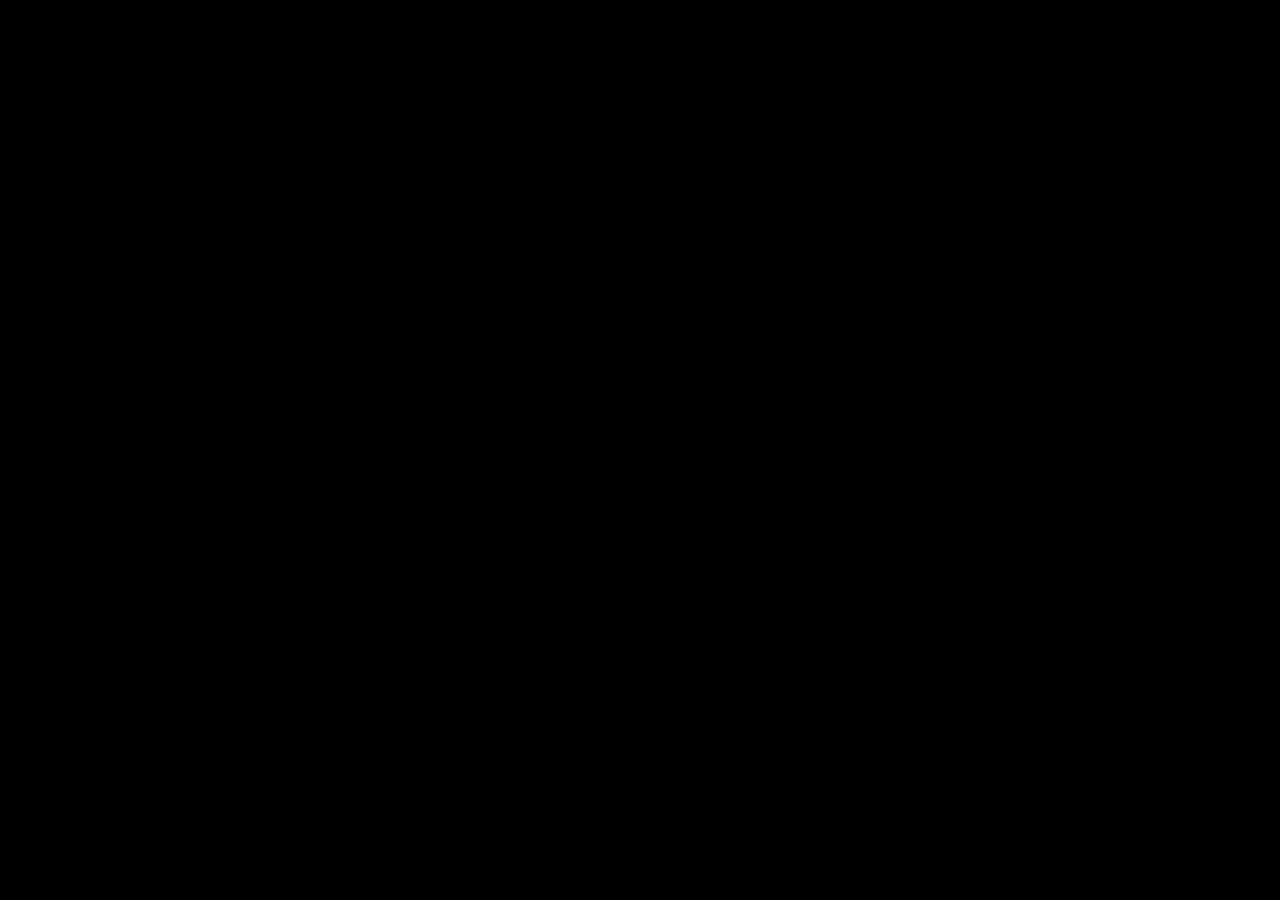
==== ui/index.html @ 76e9413b "Crude UI and some hacks to plumb it" ====
<html>
	<head>
		<script type="text/javascript" src="smoothie.js"></script>

		<script>
			var g_lastTempData;

			function getLatestTempData() {
				
				var request = new XMLHttpRequest;
				request.overrideMimeType("application/json");
				console.log("origin: " +window.location.origin );
				request.open("GET", window.location.origin + "/temp_data.json", true);
				request.onload = function() {
					g_lastTempData = JSON.parse(request.responseText);
				};
				request.send(null);
			}

			function load() {

				getLatestTempData();

				var canvas = document.getElementById("mycanvas");
				canvas.width = window.innerWidth;

				// millis per pixel will be (1000 * 60 * 10) / width -- entire width will give us 10 minutes
				var mpp = 100;
				if (canvas.width > 0) {
					mpp = (1000 * 60 * 10) / canvas.width;
				}
				console.log("mpp: " + mpp);

				var smoothie = new SmoothieChart(
					{
						millisPerPixel: mpp, 
						interpolation:"linear", 
						maxValue:220, 
						minValue:0,
						grid: {
							millisPerLine: 5000
						}
					});
				smoothie.streamTo(canvas, 2000);

				var line1 = new TimeSeries();
				smoothie.addTimeSeries(line1, {lineWidth:2,strokeStyle:'#00ff00'});

				setInterval(function() {
					var tempData = g_lastTempData["28.3AA87D040000"];
					line1.append(tempData.lastSeen, tempData.tempF);

					getLatestTempData();
				}, 1000);

			}
			window.onload = load;
		</script>

		<title>Autobrew Temperatures</title>
	</head>

	<body style="background-color: black">
		<canvas id="mycanvas" width="400" height="200" style="width: 100%;"></canvas>
	</body>
</html>
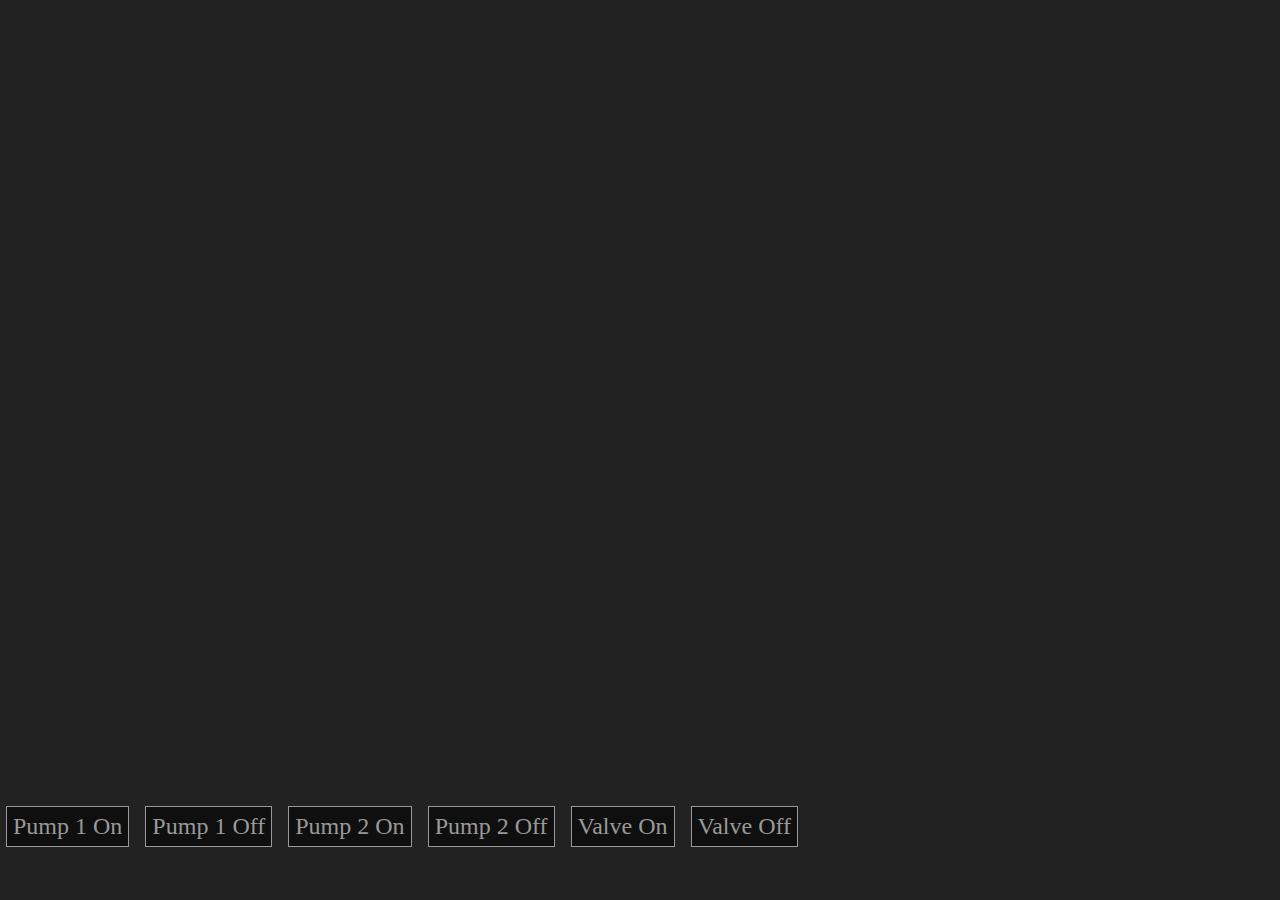
==== commit 79744833: "Give UI buttons to interface with server to turn p1/p2/valve on and off" ====
--- a/ui/index.html
+++ b/ui/index.html
@@ -1,66 +1,41 @@
-<html>
+<!DOCTYPE html>
+<html style="height: 100%">
+	<meta charset="utf-8" />
 	<head>
+		<link rel="stylesheet" type="text/css" href="styles.css">
 		<script type="text/javascript" src="smoothie.js"></script>
-
+		<script type="text/javascript" src="temps.js"></script>
+		<script type="text/javascript" src="rpc.js"></script>
 		<script>
-			var g_lastTempData;
-
-			function getLatestTempData() {
-				
-				var request = new XMLHttpRequest;
-				request.overrideMimeType("application/json");
-				console.log("origin: " +window.location.origin );
-				request.open("GET", window.location.origin + "/temp_data.json", true);
-				request.onload = function() {
-					g_lastTempData = JSON.parse(request.responseText);
-				};
-				request.send(null);
-			}
-
-			function load() {
-
-				getLatestTempData();
-
-				var canvas = document.getElementById("mycanvas");
-				canvas.width = window.innerWidth;
-
-				// millis per pixel will be (1000 * 60 * 10) / width -- entire width will give us 10 minutes
-				var mpp = 100;
-				if (canvas.width > 0) {
-					mpp = (1000 * 60 * 10) / canvas.width;
-				}
-				console.log("mpp: " + mpp);
-
-				var smoothie = new SmoothieChart(
-					{
-						millisPerPixel: mpp, 
-						interpolation:"linear", 
-						maxValue:220, 
-						minValue:0,
-						grid: {
-							millisPerLine: 5000
-						}
-					});
-				smoothie.streamTo(canvas, 2000);
-
-				var line1 = new TimeSeries();
-				smoothie.addTimeSeries(line1, {lineWidth:2,strokeStyle:'#00ff00'});
-
-				setInterval(function() {
-					var tempData = g_lastTempData["28.3AA87D040000"];
-					line1.append(tempData.lastSeen, tempData.tempF);
-
-					getLatestTempData();
-				}, 1000);
-
-			}
-			window.onload = load;
+			// set the window onload function to kick things off
+			window.onload = function() {
+				tempsStart();
+			};
 		</script>
 
 		<title>Autobrew Temperatures</title>
 	</head>
 
-	<body style="background-color: black">
-		<canvas id="mycanvas" width="400" height="200" style="width: 100%;"></canvas>
+	<body bgcolor="#222222" style="overflow: hidden; height: 100%; padding: 0px; margin: 0px;">
+
+		<div id="root" style="position: relative; width: 100%; height: 100%">
+
+			<div id="top_row" style="position:absolute; top: 0px; right: 0px; bottom: 100px; left: 0px;">
+				<div id="right_column" style="position:absolute; top: 0px; right: 0px; bottom: 0px; width: 100px"></div>
+				<div id="chart_main" style="position: absolute; top: 8px; right: 100px; bottom: 0px; left: 8px;">
+					<canvas id="chart_canvas" style="width: 100%; height: 100%;"></canvas>
+				</div>
+			</div>
+
+			<div id="bottom_row" style="position:absolute; bottom: 0px; left: 0px; right: 0px; height: 100px">
+				<div id="p1_on_buttom" class="button" onclick="rpcRequest('p1_on');">Pump 1 On</div>
+				<div id="p1_off_buttom" class="button" onclick="rpcRequest('p1_off');">Pump 1 Off</div>
+				<div id="p2_on_buttom" class="button" onclick="rpcRequest('p2_on');">Pump 2 On</div>
+				<div id="p2_off_buttom" class="button" onclick="rpcRequest('p2_off');">Pump 2 Off</div>
+				<div id="valve_on_buttom" class="button" onclick="rpcRequest('valve_on');">Valve On</div>
+				<div id="valve_off_buttom" class="button" onclick="rpcRequest('valve_off');">Valve Off</div>
+			</div>
+
+		</div>
 	</body>
 </html>
--- a/ui/styles.css
+++ b/ui/styles.css
@@ -0,0 +1,28 @@
+.button {
+	display: inline-block;
+	border: 1px solid #999999;
+	background-color: #0F0F0F;
+	color: #999999;
+	font-size: 24px;
+
+	margin: 6px;
+	padding: 6px;
+}
+.button:hover {
+	border: 1px solid #CCCCCC;
+	color: #CCCCCC;
+}
+.button:active {
+	border: 1px solid #FFCCCC;
+	color: #FFCCCC;
+	background-color: #1F0F0F;
+}
+
+.button, .noselect {
+	-webkit-touch-callout: none;
+	-webkit-user-select: none;
+	-khtml-user-select: none;
+	-moz-user-select: none;
+	-ms-user-select: none;
+	user-select: none;
+}
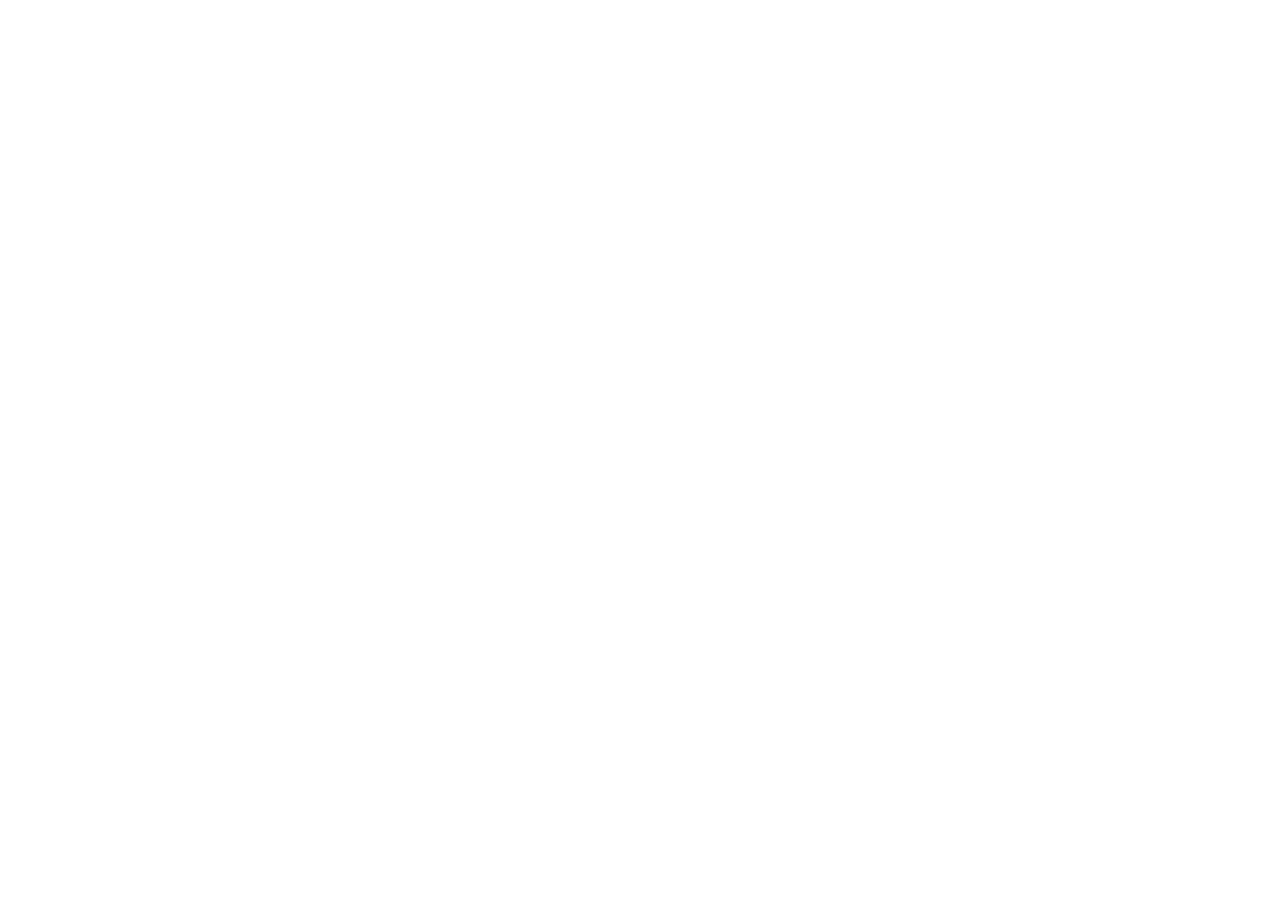
==== commit c07d9840: "New UI based on webix" ====
--- a/ui/index.html
+++ b/ui/index.html
@@ -1,41 +1,27 @@
 <!DOCTYPE html>
-<html style="height: 100%">
-	<meta charset="utf-8" />
+<html>
 	<head>
-		<link rel="stylesheet" type="text/css" href="styles.css">
-		<script type="text/javascript" src="smoothie.js"></script>
-		<script type="text/javascript" src="temps.js"></script>
-		<script type="text/javascript" src="rpc.js"></script>
-		<script>
-			// set the window onload function to kick things off
-			window.onload = function() {
-				tempsStart();
-			};
-		</script>
+		<meta http-equiv="Content-Type" content="text/html; charset=utf-8" />
+		<title>Autobrew</title>
+		<link rel="stylesheet" href="webix.css" type="text/css" media="screen" charset="utf-8">
+		<link rel="stylesheet" href="app.css" type="text/css" media="screen" charset="utf-8">
 
-		<title>Autobrew Temperatures</title>
+		<script src="webix.js" type="text/javascript" charset="utf-8"></script>	
+		<script src="skin.js" type="text/javascript" charset="utf-8"></script>	
+		<script src="smoothie_webix.js" type="text/javascript" charset="utf-8"></script>
+		<script src="./app.js" type="text/javascript" charset="utf-8"></script>
+
+		<script src="smoothie.js" type="text/javascript" charset="utf-8"></script>	
 	</head>
+	<body>
 
-	<body bgcolor="#222222" style="overflow: hidden; height: 100%; padding: 0px; margin: 0px;">
+	<div id="app_area"></div>
 
-		<div id="root" style="position: relative; width: 100%; height: 100%">
+	<script type="text/javascript">
+		webix.ready(function(){
+			webix.ui(init());
+		});
+	</script>
 
-			<div id="top_row" style="position:absolute; top: 0px; right: 0px; bottom: 100px; left: 0px;">
-				<div id="right_column" style="position:absolute; top: 0px; right: 0px; bottom: 0px; width: 100px"></div>
-				<div id="chart_main" style="position: absolute; top: 8px; right: 100px; bottom: 0px; left: 8px;">
-					<canvas id="chart_canvas" style="width: 100%; height: 100%;"></canvas>
-				</div>
-			</div>
-
-			<div id="bottom_row" style="position:absolute; bottom: 0px; left: 0px; right: 0px; height: 100px">
-				<div id="p1_on_buttom" class="button" onclick="rpcRequest('p1_on');">Pump 1 On</div>
-				<div id="p1_off_buttom" class="button" onclick="rpcRequest('p1_off');">Pump 1 Off</div>
-				<div id="p2_on_buttom" class="button" onclick="rpcRequest('p2_on');">Pump 2 On</div>
-				<div id="p2_off_buttom" class="button" onclick="rpcRequest('p2_off');">Pump 2 Off</div>
-				<div id="valve_on_buttom" class="button" onclick="rpcRequest('valve_on');">Valve On</div>
-				<div id="valve_off_buttom" class="button" onclick="rpcRequest('valve_off');">Valve Off</div>
-			</div>
-
-		</div>
 	</body>
 </html>
--- a/ui/webix.css
+++ b/ui/webix.css
@@ -0,0 +1,7612 @@
+.webix_view {
+  font-family: PT Sans, Tahoma;
+  font-size: 15px;
+  color: #fefece;
+  cursor: default;
+  overflow: hidden;
+  border: 0px solid #d5d5d5;
+  background-color: #424242;
+  white-space: normal;
+  -webkit-appearance: none;
+}
+.webix_view.webix_form {
+  background-color: #424242;
+  /*.webix_view{
+		background-color: @backColor;
+	}*/
+
+}
+body {
+  -webkit-tap-highlight-color: transparent !important;
+}
+textarea,
+input,
+select,
+button,
+.webix_inp_static {
+  outline: none;
+}
+/*
+	webix_layout_{type}
+	known types are: line, clean, wide, space;
+*/
+.webix_layout_space {
+  background-color: #2d2d2d;
+}
+.webix_layout_wide {
+  background-color: #2d2d2d;
+}
+.webix_layout_line,
+.webix_multiview,
+.webix_layout_clean,
+.webix_layout_accordion {
+  background: transparent;
+}
+.webix_overlay {
+  width: 100%;
+  height: 100%;
+  position: absolute;
+  z-index: 10;
+  text-align: center;
+  padding-top: 10px;
+}
+.webix_view > .webix_disabled {
+  width: 100%;
+  height: 100%;
+  position: absolute;
+  top: 0;
+  left: 0;
+  background-color: #ddd;
+  opacity: 0.4;
+  filter: progid:DXImageTransform.Microsoft.Alpha(opacity=40);
+  z-index: 1;
+}
+.webix_disabled_view {
+  overflow: hidden !important;
+}
+body.webix_full_screen {
+  margin: 0;
+  padding: 0;
+  overflow: hidden;
+}
+.webix_noselect,
+.webix_noselect div {
+  -moz-user-select: none;
+  -webkit-user-select: none;
+  -ms-user-select: none;
+  user-select: none;
+}
+.webix_selectable {
+  -moz-user-select: text;
+  -webkit-user-select: text;
+  user-select: text;
+}
+.webix_template {
+  height: 100%;
+  padding: 5px;
+  padding-left: 5px 2px;
+  -moz-box-sizing: border-box;
+  -webkit-box-sizing: border-box;
+  box-sizing: border-box;
+}
+.webix_clean {
+  background: transparent;
+}
+.webix_clean .webix_template {
+  padding: 0px;
+}
+.webix_section {
+  padding-left: 30px;
+  -moz-box-sizing: border-box;
+  -webkit-box-sizing: border-box;
+  box-sizing: border-box;
+  background-color: transparent;
+  background-image: url([data-uri]);
+  background-repeat: repeat-x;
+  background-position: 11.25px;
+  color: #444;
+  font-size: 10px;
+  text-transform: uppercase;
+  line-height: 45px;
+}
+.webix_section > .webix_template {
+  padding: 0px 8px;
+  background-color: #424242;
+  display: inline;
+}
+.webix_layout_space > .webix_section > .webix_template {
+  padding: 0px 8px;
+  background-color: #2d2d2d;
+}
+.webix_layout_wide > .webix_section > .webix_template {
+  padding: 0px 8px;
+  background-color: #2d2d2d;
+}
+.webix_layout_line > .webix_section > .webix_template,
+.webix_layout_clean > .webix_section > .webix_template {
+  padding: 0px 8px;
+  background-color: #424242;
+}
+.webix_header > div {
+  padding-left: 10px;
+  color: #ffffff;
+  font-size: 17px;
+  background: #6c6c6c;
+  /*.webix_el_button input, .webix_el_toggle input {
+		border: none;
+
+	}*/
+
+  /*.webixtype_prev:active, .webixtype_next:active, .webixtype_base:active, .webix_inp_counter_next:active, .webix_inp_counter_prev:active{
+		background-color: @barButtonActiveColor;
+	}*/
+
+  line-height: 43px;
+  line-height: 45px;
+  padding-top: 0;
+  padding-bottom: 0;
+}
+.webix_header > div .webix_el_button,
+.webix_header > div .webix_el_label,
+.webix_header > div .webix_inp_label {
+  color: #ffffff;
+}
+.webix_header > div .webix_el_label {
+  font-size: 17px;
+}
+.webix_header > div .webixtype_base,
+.webix_header > div .webixtype_prev,
+.webix_header > div .webixtype_next,
+.webix_header > div .webix_inp_counter_next,
+.webix_header > div .webix_inp_counter_prev,
+.webix_header > div .webix_segment_0,
+.webix_header > div .webix_segment_1,
+.webix_header > div .webix_segment_N {
+  border-color: #d9d9d9;
+  background-color: transparent;
+  color: #ffffff;
+}
+.webix_header > div .webix_el_arrow.webixtype_next_arrow {
+  border-left: none;
+  border-bottom: none;
+}
+.webix_header > div .webix_el_arrow.webixtype_prev_arrow {
+  border-right: none;
+  border-bottom: none;
+}
+.webix_header > div .webixtype_base:hover,
+.webix_header > div .webix_inp_counter_next:hover,
+.webix_header > div .webix_inp_counter_prev:hover,
+.webix_header > div .webix_segment_0:hover,
+.webix_header > div .webix_segment_1:hover,
+.webix_header > div .webix_segment_N:hover {
+  color: #ffffff;
+  background-color: rgba(0, 0, 0, 0.05);
+}
+.webix_header > div .webixtype_base:active,
+.webix_header > div .webix_inp_counter_next:active,
+.webix_header > div .webix_inp_counter_prev:active,
+.webix_header > div .webix_segment_0:active,
+.webix_header > div .webix_segment_1:active,
+.webix_header > div .webix_segment_N:active {
+  background-color: rgba(0, 0, 0, 0.07);
+  color: #ffffff;
+  box-shadow: inset 0 3px 5px rgba(0, 0, 0, 0.125);
+}
+.webix_header > div .webixtype_base:focus,
+.webix_header > div .webix_inp_counter_next:focus,
+.webix_header > div .webix_inp_counter_prev:focus,
+.webix_header > div .webix_segment_0:focus,
+.webix_header > div .webix_segment_1:focus,
+.webix_header > div .webix_segment_N:focus {
+  background-color: rgba(0, 0, 0, 0.07);
+  color: #ffffff;
+}
+.webix_header > div .webix_inp_static,
+.webix_header > div input[type=text] {
+  border-color: #424242;
+}
+.webix_header > div .webix_inp_static:focus,
+.webix_header > div input[type=text]:focus {
+  border-color: #424242;
+  box-shadow: none;
+}
+.webix_header > div .webix_input_icon {
+  border-color: #d9d9d9;
+  background-color: transparent;
+  color: #ffffff;
+  color: #fefece;
+}
+.webix_header > div .webix_input_icon:hover {
+  background-color: rgba(0, 0, 0, 0);
+  color: #fefece;
+}
+.webix_header > div .webix_input_icon:active,
+.webix_header > div .webix_input_icon:focus {
+  background-color: rgba(0, 0, 0, 0);
+  color: #fefece;
+}
+.webix_header > div .webix_pressed .webixtype_base,
+.webix_header > div .webix_pressed .webixtype_prev,
+.webix_header > div .webix_pressed .webixtype_next,
+.webix_header > div .webix_pressed .webix_el_arrow,
+.webix_header > div .webix_pressed .webix_inp_counter_next,
+.webix_header > div .webix_pressed .webix_inp_counter_prev,
+.webix_header > div .webix_pressed .webix_input_icon,
+.webix_header > div .webix_pressed .webix_segment_0,
+.webix_header > div .webix_pressed .webix_segment_1,
+.webix_header > div .webix_pressed .webix_segment_N {
+  background-color: rgba(0, 0, 0, 0.07);
+  color: #ffffff;
+  box-shadow: inset 0 3px 5px rgba(0, 0, 0, 0.125);
+}
+.webix_header > div .webix_selected.webix_segment_0,
+.webix_header > div .webix_selected.webix_segment_1,
+.webix_header > div .webix_selected.webix_segment_N {
+  border-color: #d9d9d9;
+  background-color: #0e86fe;
+  color: #ffffff;
+}
+.webix_header > div .webix_selected.webix_segment_0:hover,
+.webix_header > div .webix_selected.webix_segment_1:hover,
+.webix_header > div .webix_selected.webix_segment_N:hover {
+  background-color: #017efc;
+}
+.webix_header > div .webix_selected.webix_segment_0:active,
+.webix_header > div .webix_selected.webix_segment_1:active,
+.webix_header > div .webix_selected.webix_segment_N:active {
+  background-color: #0179f1;
+}
+.webix_header > div .webix_selected.webix_segment_0:focus,
+.webix_header > div .webix_selected.webix_segment_1:focus,
+.webix_header > div .webix_selected.webix_segment_N:focus {
+  background-color: #0179f1;
+}
+.webix_header > div .webix_segment_1,
+.webix_header > div .webix_segment_N,
+.webix_header > div .webix_selected.webix_segment_1,
+.webix_header > div .webix_selected.webix_segment_N {
+  margin-left: 0;
+  border-left: none;
+}
+.webix_header > div .webix_img_btn:active,
+.webix_header > div .webix_img_btn_top:active {
+  background-color: #5d5d5d;
+  box-shadow: inset 0 3px 5px rgba(0, 0, 0, 0.125);
+}
+.webix_header > div .webix_img_btn:focus,
+.webix_header > div .webix_img_btn_top:focus {
+  background-color: #5d5d5d;
+}
+.webix_header > div .webix_img_btn:hover,
+.webix_header > div .webix_img_btn_top:hover {
+  background-color: #626262;
+}
+.webix_header > div .webix_icon_button {
+  -webkit-border-radius: 6px;
+  -moz-border-radius: 6px;
+  border-radius: 6px;
+}
+.webix_header > div .webix_img_btn_top .webix_img_btn_text,
+.webix_header > div webix_el_icon,
+.webix_header > div .webix_img_btn,
+.webix_header > div .webix_icon_btn,
+.webix_header > div .webix_icon_button {
+  color: #ffffff;
+}
+.webix_header > div .webix_img_btn_abs .webix_icon,
+.webix_header > div .webix_img_btn_abs .webix_img_btn_text {
+  color: #ffffff;
+}
+.webix_header > div .webix_img_btn_abs {
+  color: #ffffff;
+}
+.webix_header > div .webix_el_box .webix_img_btn_abs:active {
+  background-color: #5d5d5d;
+  box-shadow: inset 0 3px 5px rgba(0, 0, 0, 0.125);
+}
+.webix_header > div .webix_el_icon .webix_icon_button:focus {
+  background-color: rgba(0, 0, 0, 0.07);
+}
+.webix_header > div .webix_el_box .webix_img_btn_abs:hover,
+.webix_header > div .webix_el_icon .webix_icon_button:hover {
+  background-color: rgba(0, 0, 0, 0.05);
+}
+.webix_header > div .webix_control {
+  border-color: #6c6c6c;
+}
+.webix_header > div .webix_icon_button .webix_icon {
+  font-size: 23px;
+  height: 27px;
+  width: 27px;
+  color: #ffffff;
+}
+.webix_header > div .webix_img_btn,
+.webix_header > div .webix_img_btn_top {
+  border-width: 0;
+}
+.webix_spacer {
+  background: transparent;
+}
+.webix_view_animate {
+  position: relative;
+  width: 100%;
+  height: 100%;
+}
+x\:ui {
+  display: none;
+}
+.webix_resize_area {
+  position: absolute;
+  top: 0px;
+  left: 0px;
+  width: 100%;
+  height: 100%;
+}
+.webix_resize_handle_x .webix_handle_content,
+.webix_resize_handle_y .webix_handle_content {
+  width: 100%;
+  height: 100%;
+  background: rgba(100, 100, 100, 0.1);
+  border: 1px dotted #ebebeb;
+}
+.webix_resize_handle_x {
+  -moz-box-sizing: border-box;
+  -webkit-box-sizing: border-box;
+  box-sizing: border-box;
+  cursor: e-resize;
+  width: 1px;
+  height: 100%;
+  position: absolute;
+  z-index: 2;
+  top: 0px;
+}
+.webix_resize_handle_x .webix_handle_content {
+  border-width: 0px 1px;
+}
+.webix_resize_origin_x {
+  cursor: e-resize;
+  width: 3px;
+  height: 100%;
+  position: absolute;
+  z-index: 2;
+  top: 0px;
+}
+.webix_resize_handle_y {
+  cursor: n-resize;
+  height: 1px;
+  width: 100%;
+  position: absolute;
+  z-index: 2;
+  left: 0px;
+}
+.webix_resize_handle_y .webix_handle_content {
+  border-width: 1px 0px;
+}
+.webix_resize_origin_y {
+  cursor: n-resize;
+  height: 3px;
+  width: 100%;
+  position: absolute;
+  z-index: 2;
+  left: 0px;
+}
+.webix_resizer.webix_disabled_view {
+  cursor: default;
+}
+.webix_resizer_vy {
+  cursor: n-resize;
+  margin-top: 0px !important;
+  border: 0px !important;
+  padding: 0px !important;
+  background: url([data-uri]) no-repeat center center;
+}
+.webix_resizer_vx {
+  cursor: e-resize;
+  margin-left: 0px !important;
+  border: 0px !important;
+  padding: 0px !important;
+  background: url([data-uri]) no-repeat center center;
+}
+.webix_resizer_y {
+  cursor: n-resize;
+  background: url([data-uri]) no-repeat center center;
+  background-color: #ffffff;
+}
+.webix_resizer_x {
+  cursor: e-resize;
+  background: url([data-uri]) no-repeat center center;
+  background-color: #ffffff;
+}
+.webix_accordionitem_body {
+  position: relative;
+}
+.webix_accordionitem_header {
+  border-bottom: 1px solid #d5d5d5;
+  position: relative;
+  z-index: 2;
+  color: #ffffff;
+  font-size: 17px;
+  background: #6c6c6c;
+  /*.webix_el_button input, .webix_el_toggle input {
+		border: none;
+
+	}*/
+
+  /*.webixtype_prev:active, .webixtype_next:active, .webixtype_base:active, .webix_inp_counter_next:active, .webix_inp_counter_prev:active{
+		background-color: @barButtonActiveColor;
+	}*/
+
+  line-height: 43px;
+  cursor: pointer;
+  overflow: hidden;
+}
+.webix_accordionitem_header .webix_el_button,
+.webix_accordionitem_header .webix_el_label,
+.webix_accordionitem_header .webix_inp_label {
+  color: #ffffff;
+}
+.webix_accordionitem_header .webix_el_label {
+  font-size: 17px;
+}
+.webix_accordionitem_header .webixtype_base,
+.webix_accordionitem_header .webixtype_prev,
+.webix_accordionitem_header .webixtype_next,
+.webix_accordionitem_header .webix_inp_counter_next,
+.webix_accordionitem_header .webix_inp_counter_prev,
+.webix_accordionitem_header .webix_segment_0,
+.webix_accordionitem_header .webix_segment_1,
+.webix_accordionitem_header .webix_segment_N {
+  border-color: #d9d9d9;
+  background-color: transparent;
+  color: #ffffff;
+}
+.webix_accordionitem_header .webix_el_arrow.webixtype_next_arrow {
+  border-left: none;
+  border-bottom: none;
+}
+.webix_accordionitem_header .webix_el_arrow.webixtype_prev_arrow {
+  border-right: none;
+  border-bottom: none;
+}
+.webix_accordionitem_header .webixtype_base:hover,
+.webix_accordionitem_header .webix_inp_counter_next:hover,
+.webix_accordionitem_header .webix_inp_counter_prev:hover,
+.webix_accordionitem_header .webix_segment_0:hover,
+.webix_accordionitem_header .webix_segment_1:hover,
+.webix_accordionitem_header .webix_segment_N:hover {
+  color: #ffffff;
+  background-color: rgba(0, 0, 0, 0.05);
+}
+.webix_accordionitem_header .webixtype_base:active,
+.webix_accordionitem_header .webix_inp_counter_next:active,
+.webix_accordionitem_header .webix_inp_counter_prev:active,
+.webix_accordionitem_header .webix_segment_0:active,
+.webix_accordionitem_header .webix_segment_1:active,
+.webix_accordionitem_header .webix_segment_N:active {
+  background-color: rgba(0, 0, 0, 0.07);
+  color: #ffffff;
+  box-shadow: inset 0 3px 5px rgba(0, 0, 0, 0.125);
+}
+.webix_accordionitem_header .webixtype_base:focus,
+.webix_accordionitem_header .webix_inp_counter_next:focus,
+.webix_accordionitem_header .webix_inp_counter_prev:focus,
+.webix_accordionitem_header .webix_segment_0:focus,
+.webix_accordionitem_header .webix_segment_1:focus,
+.webix_accordionitem_header .webix_segment_N:focus {
+  background-color: rgba(0, 0, 0, 0.07);
+  color: #ffffff;
+}
+.webix_accordionitem_header .webix_inp_static,
+.webix_accordionitem_header input[type=text] {
+  border-color: #424242;
+}
+.webix_accordionitem_header .webix_inp_static:focus,
+.webix_accordionitem_header input[type=text]:focus {
+  border-color: #424242;
+  box-shadow: none;
+}
+.webix_accordionitem_header .webix_input_icon {
+  border-color: #d9d9d9;
+  background-color: transparent;
+  color: #ffffff;
+  color: #fefece;
+}
+.webix_accordionitem_header .webix_input_icon:hover {
+  background-color: rgba(0, 0, 0, 0);
+  color: #fefece;
+}
+.webix_accordionitem_header .webix_input_icon:active,
+.webix_accordionitem_header .webix_input_icon:focus {
+  background-color: rgba(0, 0, 0, 0);
+  color: #fefece;
+}
+.webix_accordionitem_header .webix_pressed .webixtype_base,
+.webix_accordionitem_header .webix_pressed .webixtype_prev,
+.webix_accordionitem_header .webix_pressed .webixtype_next,
+.webix_accordionitem_header .webix_pressed .webix_el_arrow,
+.webix_accordionitem_header .webix_pressed .webix_inp_counter_next,
+.webix_accordionitem_header .webix_pressed .webix_inp_counter_prev,
+.webix_accordionitem_header .webix_pressed .webix_input_icon,
+.webix_accordionitem_header .webix_pressed .webix_segment_0,
+.webix_accordionitem_header .webix_pressed .webix_segment_1,
+.webix_accordionitem_header .webix_pressed .webix_segment_N {
+  background-color: rgba(0, 0, 0, 0.07);
+  color: #ffffff;
+  box-shadow: inset 0 3px 5px rgba(0, 0, 0, 0.125);
+}
+.webix_accordionitem_header .webix_selected.webix_segment_0,
+.webix_accordionitem_header .webix_selected.webix_segment_1,
+.webix_accordionitem_header .webix_selected.webix_segment_N {
+  border-color: #d9d9d9;
+  background-color: #0e86fe;
+  color: #ffffff;
+}
+.webix_accordionitem_header .webix_selected.webix_segment_0:hover,
+.webix_accordionitem_header .webix_selected.webix_segment_1:hover,
+.webix_accordionitem_header .webix_selected.webix_segment_N:hover {
+  background-color: #017efc;
+}
+.webix_accordionitem_header .webix_selected.webix_segment_0:active,
+.webix_accordionitem_header .webix_selected.webix_segment_1:active,
+.webix_accordionitem_header .webix_selected.webix_segment_N:active {
+  background-color: #0179f1;
+}
+.webix_accordionitem_header .webix_selected.webix_segment_0:focus,
+.webix_accordionitem_header .webix_selected.webix_segment_1:focus,
+.webix_accordionitem_header .webix_selected.webix_segment_N:focus {
+  background-color: #0179f1;
+}
+.webix_accordionitem_header .webix_segment_1,
+.webix_accordionitem_header .webix_segment_N,
+.webix_accordionitem_header .webix_selected.webix_segment_1,
+.webix_accordionitem_header .webix_selected.webix_segment_N {
+  margin-left: 0;
+  border-left: none;
+}
+.webix_accordionitem_header .webix_img_btn:active,
+.webix_accordionitem_header .webix_img_btn_top:active {
+  background-color: #5d5d5d;
+  box-shadow: inset 0 3px 5px rgba(0, 0, 0, 0.125);
+}
+.webix_accordionitem_header .webix_img_btn:focus,
+.webix_accordionitem_header .webix_img_btn_top:focus {
+  background-color: #5d5d5d;
+}
+.webix_accordionitem_header .webix_img_btn:hover,
+.webix_accordionitem_header .webix_img_btn_top:hover {
+  background-color: #626262;
+}
+.webix_accordionitem_header .webix_icon_button {
+  -webkit-border-radius: 6px;
+  -moz-border-radius: 6px;
+  border-radius: 6px;
+}
+.webix_accordionitem_header .webix_img_btn_top .webix_img_btn_text,
+.webix_accordionitem_header webix_el_icon,
+.webix_accordionitem_header .webix_img_btn,
+.webix_accordionitem_header .webix_icon_btn,
+.webix_accordionitem_header .webix_icon_button {
+  color: #ffffff;
+}
+.webix_accordionitem_header .webix_img_btn_abs .webix_icon,
+.webix_accordionitem_header .webix_img_btn_abs .webix_img_btn_text {
+  color: #ffffff;
+}
+.webix_accordionitem_header .webix_img_btn_abs {
+  color: #ffffff;
+}
+.webix_accordionitem_header .webix_el_box .webix_img_btn_abs:active {
+  background-color: #5d5d5d;
+  box-shadow: inset 0 3px 5px rgba(0, 0, 0, 0.125);
+}
+.webix_accordionitem_header .webix_el_icon .webix_icon_button:focus {
+  background-color: rgba(0, 0, 0, 0.07);
+}
+.webix_accordionitem_header .webix_el_box .webix_img_btn_abs:hover,
+.webix_accordionitem_header .webix_el_icon .webix_icon_button:hover {
+  background-color: rgba(0, 0, 0, 0.05);
+}
+.webix_accordionitem_header .webix_control {
+  border-color: #6c6c6c;
+}
+.webix_accordionitem_header .webix_icon_button .webix_icon {
+  font-size: 23px;
+  height: 27px;
+  width: 27px;
+  color: #ffffff;
+}
+.webix_accordionitem_header .webix_img_btn,
+.webix_accordionitem_header .webix_img_btn_top {
+  border-width: 0;
+}
+.webix_accordionitem_label {
+  height: 100%;
+  padding-left: 10px;
+}
+.webix_accordionitem_button {
+  float: right;
+  position: relative;
+  height: 11px;
+  width: 11px;
+  margin: 15px 13.5px;
+}
+/*
+.webix_accordionitem.vertical > .webix_accordionitem_header .webix_accordionitem_button{
+	.accIconUp;
+}
+.webix_accordionitem.vertical.collapsed > .webix_accordionitem_header .webix_accordionitem_button{
+	.accIconDown;
+}
+
+.webix_accordionitem.horizontal  > .webix_accordionitem_header .webix_accordionitem_button{
+	.accIconLeft;
+}
+.webix_accordionitem.horizontal:last-child  > .webix_accordionitem_header .webix_accordionitem_button{
+	.accIconRight;
+}
+.webix_accordionitem.horizontal.collapsed:last-child  > .webix_accordionitem_header .webix_accordionitem_button{
+	.accIconDown;
+}
+.webix_accordionitem.horizontal.collapsed  > .webix_accordionitem_header{
+	.webix_accordionitem_button{
+		.accIconUp;
+	}
+}*/
+.webix_carousel {
+  position: relative;
+}
+.webix_nav_panel {
+  bottom: 15px;
+  height: auto;
+  line-height: 8px;
+  overflow: hidden;
+  position: absolute;
+  text-align: center;
+}
+.webix_nav_item {
+  display: inline-block;
+  height: 8px;
+  padding: 6px 5px 6px 4px;
+  width: 8px;
+  cursor: pointer;
+  -moz-user-select: none;
+  -webkit-user-select: none;
+  -ms-user-select: none;
+  user-select: none;
+}
+.webix_nav_item div {
+  -webkit-border-radius: 50%;
+  -moz-border-radius: 50%;
+  border-radius: 50%;
+  display: block;
+  height: 8px;
+  width: 8px;
+}
+.webix_nav_inactive div {
+  border: 1px solid rgba(0, 0, 0, 0.15);
+  filter: alpha(opacity=60);
+  opacity: 0.6;
+  background: #ffffff;
+}
+.webix_nav_active div {
+  border: 1px solid rgba(0, 0, 0, 0.1);
+  background: #ffffff;
+}
+.webix_nav_button_prev,
+.webix_nav_button_next {
+  cursor: pointer;
+  display: block;
+  height: 24px;
+  position: absolute;
+  width: 24px;
+}
+.webix_nav_button_prev .webix_nav_button_inner,
+.webix_nav_button_next .webix_nav_button_inner {
+  height: 100%;
+  width: 100%;
+}
+.webix_nav_button_prev .webix_nav_button_inner {
+  opacity: 0.8;
+  background-image: url([data-uri]);
+}
+.webix_nav_button_next .webix_nav_button_inner {
+  opacity: 0.8;
+  background-image: url([data-uri]);
+}
+.webix_nav_panel_corner {
+  right: 73px;
+}
+.webix_nav_button_corner.webix_nav_button_prev {
+  bottom: 13px;
+  right: 37px;
+}
+.webix_nav_button_corner.webix_nav_button_prev .webix_nav_button_inner:hover {
+  opacity: 1;
+}
+.webix_nav_button_corner.webix_nav_button_next {
+  bottom: 13px;
+  right: 7px;
+}
+.webix_nav_button_corner.webix_nav_button_next .webix_nav_button_inner:hover {
+  opacity: 1;
+}
+.webix_nav_panel_side {
+  margin: 0 auto;
+  left: 0;
+  width: 100%;
+}
+.webix_nav_button_side {
+  height: 34px;
+  width: 21px;
+  top: 50%;
+  margin-top: -17px;
+}
+.webix_nav_button_side.webix_nav_button_next {
+  left: auto;
+  right: 15px;
+}
+.webix_nav_button_side.webix_nav_button_next .webix_nav_button_inner {
+  opacity: 0.8;
+  background-image: url([data-uri]);
+}
+.webix_nav_button_side.webix_nav_button_next .webix_nav_button_inner:hover {
+  opacity: 1;
+}
+.webix_nav_button_side.webix_nav_button_prev {
+  left: 15px;
+  right: auto;
+}
+.webix_nav_button_side.webix_nav_button_prev .webix_nav_button_inner {
+  opacity: 0.8;
+  background-image: url([data-uri]);
+}
+.webix_nav_button_side.webix_nav_button_prev .webix_nav_button_inner:hover {
+  opacity: 1;
+}
+.webix_carousel > .webix_scroll_x,
+.webix_carousel > .webix_scroll_y {
+  background-color: rgba(0, 0, 0, 0);
+}
+.webix_dark .webix_nav_inactive div {
+  background-color: #95a5a6;
+}
+.webix_dark .webix_nav_active div {
+  background-color: #7f8c8d;
+}
+.webix_dark .webix_nav_button_prev .webix_nav_button_inner {
+  background-image: url([data-uri]);
+}
+.webix_dark .webix_nav_button_next .webix_nav_button_inner {
+  background-image: url([data-uri]);
+}
+.webix_dark .webix_nav_button_side.webix_nav_button_prev .webix_nav_button_inner {
+  background-image: url([data-uri]);
+}
+.webix_dark .webix_nav_button_side.webix_nav_button_next .webix_nav_button_inner {
+  background-image: url([data-uri]);
+}
+.webix_list_item {
+  -moz-box-sizing: border-box;
+  -webkit-box-sizing: border-box;
+  box-sizing: border-box;
+  padding: 2px 10px;
+  line-height: 29px;
+  cursor: pointer;
+  border-bottom: 1px solid #ebebeb;
+  text-align: left;
+  border-color: #2e2e2e;
+}
+.webix_list_item.webix_selected {
+  color: #ffffff;
+  background: #0e86fe;
+}
+.webix_list .webix_list_item.webix_selected {
+  border-bottom: 1px solid #2e2e2e;
+  padding: 2px 10px;
+}
+.webix_list_item.webix_invalid {
+  background-color: #ffeeee;
+}
+.webix_group {
+  position: relative;
+}
+.webix_group_back,
+.webix_group_back.webix_selected {
+  position: relative;
+  background: #969696;
+  font-size: 15px;
+  color: #4a4a4a;
+}
+.webix_arrow_icon {
+  position: absolute;
+  top: 50%;
+  bottom: 50%;
+  margin-top: -12px;
+  right: 15px;
+  width: 9px;
+  height: 22px;
+  line-height: 22px;
+  color: #fefece;
+  font-size: 18px;
+  font-family: FontAwesome;
+}
+.webix_arrow_icon:before {
+  content: '\f105';
+}
+.webix_group_back {
+  padding-left: 29px;
+}
+.webix_group_back .webix_arrow_icon {
+  left: 11px;
+}
+.webix_group_back .webix_arrow_icon:before {
+  content: '\f104';
+}
+.dhx_pagelist {
+  position: relative;
+}
+.webix_list_count {
+  float: right;
+  width: 25px;
+  font-size: 14px;
+  text-align: center;
+  margin-right: 45px;
+  box-shadow: 0 1px 0 #000000;
+  text-shadow: 0px -1px 0px rgba(0, 0, 0, 0.6);
+}
+.webix_unit_header {
+  padding: 0 10px;
+  line-height: 19px;
+  text-align: left;
+  background-color: #969696;
+}
+.webix_list-x .webix_list_item {
+  display: inline-block;
+  vertical-align: top;
+  border-right: 1px solid #ebebeb;
+  border-bottom: none;
+  border-color: #2e2e2e;
+}
+.webix_list-x .webix_list_item.webix_selected {
+  border-left: 1px solid #2e2e2e;
+  border-right: 1px solid #2e2e2e;
+  padding-left: 9px;
+}
+.webix_list-x .webix_scroll_cont {
+  display: inline;
+}
+.webix_view.webix_list-x {
+  white-space: nowrap;
+}
+/* Style for disabled items */
+.webix_list_item.webix_disabled {
+  color: #8b949e;
+}
+.webix_list_item.webix_disabled .webix_submenu_icon {
+  visibility: hidden;
+}
+/*button of pager*/
+.webix_view.webix_pager {
+  padding: 3px 0;
+  -moz-box-sizing: border-box;
+  -webkit-box-sizing: border-box;
+  box-sizing: border-box;
+  background-color: transparent;
+}
+.webix_pager_item,
+.webix_pager_item_selected {
+  padding: 0 6px;
+  text-align: center;
+  height: 100%;
+  width: 32px;
+  border: 1px solid #d5d5d5;
+  margin: 0 2px;
+  cursor: pointer;
+  background-color: white;
+  -moz-box-sizing: border-box;
+  -webkit-box-sizing: border-box;
+  box-sizing: border-box;
+  font-family: PT Sans, Tahoma;
+  font-size: 15px;
+}
+/*selected  button of pager*/
+.webix_pager_item_selected {
+  cursor: default;
+  background-color: #0e86fe;
+  border: 1px solid #2e2e2e;
+}
+.webix_animation .webix_ss_header {
+  position: relative;
+  z-index: 10;
+}
+.webix_animation .webix_ss_footer,
+.webix_animation .webix_vscroll_x {
+  position: absolute;
+  bottom: 0px;
+  z-index: 10;
+}
+/*helper for allowing selection*/
+.webix_allow_selection {
+  -moz-user-select: text;
+  -webkit-user-select: text;
+  user-select: text;
+}
+/*default item in dataview*/
+.webix_dataview_item {
+  -moz-box-sizing: border-box;
+  -webkit-box-sizing: border-box;
+  box-sizing: border-box;
+  padding: 2px 10px;
+  line-height: 29px;
+  cursor: pointer;
+  border-bottom: 1px solid #ebebeb;
+  text-align: left;
+  border-color: #2e2e2e;
+  border-right: 1px solid #ebebeb;
+}
+/*default item in selected state*/
+.webix_dataview_item.webix_selected {
+  color: #ffffff;
+  background: #0e86fe;
+  border-bottom: 1px solid #2e2e2e;
+  border-right: 1px solid #2e2e2e;
+}
+/*chart container*/
+.webix_chart {
+  position: relative;
+  font-family: PT Sans, Tahoma;
+  font-size: 13px;
+  color: #fefece;
+  overflow: hidden;
+  z-index: 1;
+}
+.webix_chart canvas {
+  position: absolute;
+}
+/*labels*/
+.webix_canvas_text {
+  position: absolute;
+  text-align: center;
+  overflow: hidden;
+  white-space: nowrap;
+  font-size: 12px;
+  z-index: 100;
+}
+/*map*/
+.webix_map_img {
+  width: 100%;
+  height: 100%;
+  position: absolute;
+  top: 0px;
+  left: 0px;
+  border: 0px;
+  filter: progid:DXImageTransform.Microsoft.Alpha(opacity=0);
+  opacity: 0;
+}
+/*scales*/
+.webix_axis_item_y {
+  position: absolute;
+  height: 18px;
+  line-height: 18px;
+  /*line-height:10px;*/
+
+  margin-top: -4px;
+  text-align: right;
+}
+.webix_axis_item_x {
+  padding-top: 2px;
+}
+.webix_axis_title_x {
+  text-align: center;
+  font-size: 13px;
+}
+.webix_axis_title_y {
+  text-align: center;
+  font-family: Verdana;
+  font-size: 13px;
+  /*safari*/
+
+  -webkit-transform: rotate(-90deg);
+  /*firefox*/
+
+  -moz-transform: rotate(-90deg);
+  /*opera*/
+
+  -o-transform: rotate(-90deg);
+  /*IE9*/
+
+  -ms-transform: rotate(-90deg);
+  transform: rotate(-90deg);
+  padding-left: 3px;
+}
+.webix_ie_filter {
+  /*IE8*/
+
+  filter: progid:DXImageTransform.Microsoft.BasicImage(rotation=3);
+}
+/*legend block*/
+.webix_chart_legend {
+  position: absolute;
+  z-index: 1000;
+}
+.webix_chart_legend_item {
+  height: 18px;
+  line-height: 18px;
+  padding: 2px;
+}
+.webix_chart_legend_item.hidden {
+  color: #ffffff;
+}
+.webix_axis_item_y.webix_radar {
+  color: #555;
+  font-size: 11px;
+  padding-right: 3px;
+  height: 13px;
+  line-height: 13px;
+  margin-top: 0px;
+}
+.webix_canvas_text.webix_axis_radar_title {
+  margin-top: 0px;
+  padding-top: 0px;
+  color: #ffffff;
+  font-size: 12px;
+}
+.webix_axis_item_y,
+.webix_axis_item_x {
+  color: #ffffff;
+}
+.webix_vscroll_x {
+  height: 0px;
+  width: 100%;
+  overflow-y: hidden;
+  overflow-x: scroll;
+}
+.webix_vscroll_y {
+  width: 0px;
+  height: 100%;
+  overflow-x: hidden;
+  overflow-y: scroll;
+}
+.webix_vscroll_body {
+  width: 16px;
+  height: 16px;
+}
+.webix_scroll_x {
+  width: 50px;
+  height: 4px !important;
+  left: 1px;
+  bottom: 3px;
+  background-color: silver;
+  background: rgba(0, 0, 0, 0.4);
+  position: absolute;
+  border-radius: 4px;
+  -moz-box-sizing: border-box;
+  -webkit-box-sizing: border-box;
+  box-sizing: border-box;
+}
+.webix_scroll_y {
+  width: 4px !important;
+  height: 50px;
+  top: 1px;
+  right: 3px;
+  background-color: silver;
+  background: rgba(0, 0, 0, 0.4);
+  position: absolute;
+  border-radius: 4px;
+  -moz-box-sizing: border-box;
+  -webkit-box-sizing: border-box;
+  box-sizing: border-box;
+}
+.webix_c_scroll_y {
+  position: absolute;
+  z-index: 3;
+  width: 10px;
+  right: 0px;
+}
+.webix_c_scroll_y > div {
+  -moz-transition: width 0.3s 0.2s, margin 0.3s 0.2s;
+  -webkit-transition: width 0.3s 0.2s, margin 0.3s 0.2s;
+  -o-transition: width 0.3s 0.2s, margin 0.3s 0.2s;
+  -ms-transition: width 0.3s 0.2s, margin 0.3s 0.2s;
+  width: 4px;
+  height: 100%;
+  background-color: silver;
+  background: rgba(0, 0, 0, 0.4);
+  border-radius: 4px;
+  margin: 0px 3px;
+}
+.webix_c_scroll_y:hover > div,
+.webix_c_scroll_y.webix_scroll_active div {
+  width: 10px;
+  margin: 0px;
+}
+.webix_c_scroll_x {
+  position: absolute;
+  z-index: 3;
+  height: 10px;
+  bottom: 0px;
+}
+.webix_c_scroll_x > div {
+  -moz-transition: height 0.3s 0.2s, margin 0.3s 0.2s;
+  -webkit-transition: height 0.3s 0.2s, margin 0.3s 0.2s;
+  -o-transition: height 0.3s 0.2s, margin 0.3s 0.2s;
+  -ms-transition: height 0.3s 0.2s, margin 0.3s 0.2s;
+  height: 4px;
+  width: 100%;
+  background-color: silver;
+  background: rgba(0, 0, 0, 0.4);
+  border-radius: 4px;
+  margin: 3px 0px;
+}
+.webix_c_scroll_x:hover > div,
+.webix_c_scroll_x.webix_scroll_active div {
+  height: 10px;
+  margin: 0px;
+}
+.webix_c_scroll_bar_y,
+.webix_c_scroll_bar_x {
+  position: absolute;
+  background: rgba(0, 0, 0, 0.05);
+}
+.webix_c_scroll_bar_y {
+  height: 100%;
+  width: 10px;
+  right: 0px;
+}
+.webix_c_scroll_bar_x {
+  width: 100%;
+  height: 10px;
+  bottom: 0px;
+}
+.webix_scroll_cont {
+  width: 100%;
+  height: auto;
+  overflow: hidden;
+  clear: both;
+}
+.webix_dt_editor {
+  position: absolute;
+  z-index: 2;
+  overflow: visible;
+  background: white;
+}
+.webix_dt_editor input,
+.webix_dt_editor select {
+  width: 100%;
+  -moz-box-sizing: border-box;
+  -webkit-box-sizing: border-box;
+  box-sizing: border-box;
+  /* to look perfect in IE it must be 1/9/0/9 */
+
+  padding: 1px 8px 0px 9px;
+  margin: 0px;
+  border: 1px solid #ffd700;
+  height: 100%;
+  font-family: PT Sans, Tahoma;
+  font-size: 15px;
+  color: #fefece;
+}
+.webix_dt_editor input[type="checkbox"] {
+  margin: 6px 8px 4px 14px;
+  height: auto;
+  width: auto;
+}
+.webix_dt_editor select {
+  padding-right: 0px;
+  padding-left: 5px;
+}
+.webix_clipbuffer {
+  width: 1px;
+  height: 1px;
+  left: 3px;
+  top: 3px;
+  position: fixed;
+  filter: alpha(opacity=0);
+  opacity: 0;
+}
+.webix_message_area {
+  position: fixed;
+  right: 5px;
+  width: 250px;
+  z-index: 1000;
+}
+.webix_info {
+  min-width: 120px;
+  padding: 4px 4px 4px 20px;
+  font-family: Tahoma, Arial;
+  z-index: 10000;
+  overflow: hidden;
+  margin: 5px;
+  margin-bottom: 10px;
+  -webkit-transition: all .5s ease;
+  -moz-transition: all .5s ease;
+  -o-transition: all .5s ease;
+  transition: all .5s ease;
+}
+.webix_no_transition {
+  -webkit-transition: none;
+  -moz-transition: none;
+  transition: none;
+}
+.webix_info.hidden {
+  height: 0px;
+  min-height: 0px;
+  padding-top: 0px;
+  padding-bottom: 0px;
+  border-width: 0px;
+  margin-top: 0px;
+  margin-bottom: 0px;
+  overflow: hidden;
+}
+.webix_modal_box {
+  overflow: hidden;
+  display: inline-block;
+  min-width: 250px;
+  width: 250px;
+  text-align: center;
+  position: fixed;
+  background-color: #fff;
+  box-shadow: 0px 3px 6px #c8c8c8;
+  font-family: PT Sans, Tahoma;
+  z-index: 20000;
+  border-radius: 0px;
+  border: 1px solid #ffffff;
+}
+.webix_popup_title {
+  border-top-left-radius: -1px;
+  border-top-right-radius: -1px;
+  border-width: 0px;
+  background: url([data-uri]);
+  background-image: -webkit-linear-gradient(top, #707070 1%, #3d3d3d 70%, #4c4c4c 97%, #393939 97%);
+  background-image: -moz-linear-gradient(top, #707070 1%, #3d3d3d 70%, #4c4c4c 97%, #393939 97%);
+}
+.webix_info,
+.webix_popup_button,
+.webix_button {
+  cursor: pointer;
+}
+.webix_popup_text {
+  overflow: hidden;
+}
+.webix_popup_controls {
+  border-radius: 6px;
+  padding: 5px 10px 10px;
+}
+.webix_popup_button,
+.webix_button {
+  height: 30px;
+  line-height: 30px;
+  display: inline-block;
+  margin: 0 5px;
+  border-radius: 6px;
+}
+.webix_popup_button div {
+  border-radius: 6px;
+}
+.webix_popup_button {
+  min-width: 100px;
+}
+div.webix_modal_cover {
+  background-color: #000;
+  cursor: default;
+  filter: progid:DXImageTransform.Microsoft.Alpha(opacity=10);
+  opacity: 0.1;
+  position: fixed;
+  z-index: 19999;
+  left: 0px;
+  top: 0px;
+  width: 100%;
+  height: 100%;
+  border: none;
+  zoom: 1;
+}
+.webix_info img,
+.webix_modal_box img {
+  float: left;
+  margin-right: 20px;
+}
+.webix_alert_error .webix_popup_title,
+.webix_confirm_error .webix_popup_title {
+  background: url([data-uri]);
+}
+.webix_alert_error,
+.webix_confirm_error {
+  border: 1px solid #ff0000;
+}
+/*Skin section*/
+.webix_button,
+.webix_popup_button {
+  border: 1px solid #d5d5d5;
+}
+.webix_button input,
+.webix_popup_button div {
+  font-size: 15px;
+  padding: auto 6px;
+  font-family: PT Sans, Tahoma;
+  border: 1px solid #6c6c6c;
+  border-bottom: 1px solid #626262;
+  outline: none;
+  color: #ffffff;
+  background: #6c6c6c;
+  border-bottom: 1px solid #5a5a5a;
+  height: 30px;
+  line-height: 30px;
+}
+.webix_popup_button.confirm div {
+  font-size: 15px;
+  padding: auto 6px;
+  font-family: PT Sans, Tahoma;
+  border: 1px solid #6c6c6c;
+  border-bottom: 1px solid #626262;
+  outline: none;
+  background: #0e86fe;
+  border-color: #0e86fe;
+  border-bottom: 1px solid #0174e7;
+  box-shadow: none;
+  text-shadow: none;
+  color: #ffffff;
+}
+.webix_popup_title {
+  color: #fff;
+  text-shadow: 1px 1px #000;
+  height: 40px;
+  line-height: 40px;
+  font-size: 20px;
+}
+.webix_popup_text {
+  margin: 0 0 5px 0;
+  padding-top: 25px;
+  font-size: 15px;
+  color: #fefece;
+  min-height: 60px;
+}
+.webix_info,
+.webix_error {
+  font-size: 15px;
+  color: #fefece;
+  box-shadow: 0px 0px 10px #888;
+  padding: 0px;
+  background-color: #FFF;
+  border-radius: 3px;
+  border: 1px solid #ffffff;
+}
+.webix_info div {
+  padding: 5px 10px 5px 10px;
+  background-color: #fff;
+  border-radius: 3px;
+  border: 1px solid #B8B8B8;
+}
+.webix_error {
+  background-color: #d81b1b;
+  border: 1px solid #ff3c3c;
+  box-shadow: 0px 0px 10px #000;
+}
+.webix_error div {
+  background-color: #d81b1b;
+  border: 1px solid #940000;
+  color: #FFF;
+}
+.webix_drag_zone {
+  position: absolute;
+  box-shadow: 1px 1px 5px #d5d5d5;
+  background-color: white;
+  font-family: PT Sans, Tahoma;
+  font-size: 15px;
+  color: #fefece;
+}
+.webix_drag_zone .borderless {
+  padding: 2px 20px 2px 2px;
+}
+.webix_drag_over,
+.webix_drop_zone {
+  background-color: #ffffaa;
+}
+.webix_transparent {
+  opacity: 0;
+}
+.webix_column {
+  position: absolute;
+  top: 0px;
+}
+.webix_cell {
+  overflow: hidden;
+  line-height: 31px;
+  white-space: nowrap;
+}
+.webix_hcell {
+  width: 100%;
+  overflow: hidden;
+}
+.webix_ss_body {
+  overflow: hidden;
+  position: relative;
+}
+.webix_hs_left,
+.webix_hs_center,
+.webix_hs_right,
+.webix_ss_center,
+.webix_ss_right,
+.webix_ss_left {
+  overflow: hidden;
+  float: left;
+}
+.webix_ss_center,
+.webix_ss_right {
+  position: relative;
+}
+.webix_ss_header table,
+.webix_ss_footer table {
+  table-layout: fixed;
+}
+.webix_ss_center_scroll {
+  height: 100%;
+  position: relative;
+  overflow: hidden;
+}
+.webix_ss_hscroll {
+  bottom: 0px;
+}
+.webix_ss_vscroll {
+  position: absolute;
+  top: 0px;
+  right: 0px;
+  z-index: 2;
+}
+.webix_ss_vscroll_footer {
+  position: absolute;
+  bottom: 0px;
+  right: 0px;
+  border-left: 1px solid #424242;
+  border-top: 1px solid #d5d5d5;
+  z-index: 1;
+}
+.webix_ss_vscroll_header {
+  position: absolute;
+  top: 0px;
+  right: 0px;
+  border-left: 1px solid #7f7f7f;
+  border-bottom: 1px solid #d5d5d5;
+  z-index: 1;
+}
+.webix_dtable {
+  position: relative;
+  cursor: default;
+  z-index: 0;
+}
+.webix_ss_footer,
+.webix_ss_header {
+  clear: both;
+  overflow: hidden;
+}
+.webix_table_cell,
+.webix_view.webix_table_cell,
+.webix_block_selection,
+.webix_ss_header td,
+.webix_ss_footer td,
+.webix_hcell,
+.webix_cell {
+  -moz-box-sizing: border-box;
+  -webkit-box-sizing: border-box;
+  box-sizing: border-box;
+}
+.webix_block_selection {
+  position: absolute;
+}
+.webix_ss_sort_asc,
+.webix_ss_sort_desc {
+  position: absolute;
+  right: 3px;
+  -moz-user-select: none;
+  -webkit-user-select: none;
+  -ms-user-select: none;
+  user-select: none;
+}
+.webix_hcell.webix_ss_filter {
+  padding: 3px 5px 3px 5px;
+}
+.webix_ss_filter select,
+.webix_ss_filter input {
+  width: 100%;
+  font-size: inherit;
+  color: #fefece !important;
+  height: 39px;
+  margin-top: -2px;
+  padding: 0 3px;
+  vertical-align: top;
+  border: 1px solid #d5d5d5;
+  line-height: 32px;
+  -moz-box-sizing: border-box;
+  -webkit-box-sizing: border-box;
+  box-sizing: border-box;
+  font-family: PT Sans, Tahoma;
+}
+.webix_richfilter {
+  margin-top: 1px;
+}
+.webix_ss_filter select {
+  padding: 3px;
+}
+/*headers and footers*/
+.webix_ss_header,
+.webix_ss_header TD,
+.webix_ss_vscroll_header,
+.webix_dd_drag_column {
+  font-size: 15px;
+  color: #4a4a4a;
+  background: #969696;
+}
+.webix_ss_footer TD,
+.webix_ss_vscroll_footer {
+  background: #3d3d3d;
+}
+/*content in header and footer*/
+.webix_hcell {
+  padding: 0px 10px 0px 10px;
+  text-align: left;
+}
+/*borders in header and footer*/
+.webix_ss_header td {
+  border-right: 1px solid #7f7f7f;
+  border-bottom: 1px solid #7f7f7f;
+}
+.webix_ss_footer td {
+  border-right: 1px solid #2e2e2e;
+  border-top: 1px solid #2e2e2e;
+}
+/*remove rightmost borders*/
+.webix_hs_right td.webix_last,
+.webix_hs_center td.webix_last {
+  border-right-width: 0px;
+}
+/*right inner border*/
+.webix_column.webix_last > div {
+  border-right-width: 0px;
+}
+/*borders between split areas*/
+.webix_ss_right .webix_column.webix_first > div,
+.webix_hs_right td.webix_first {
+  border-left: 1px solid #d5d5d5;
+}
+.webix_ss_left .webix_column.webix_last > div {
+  border-right: 1px solid #d5d5d5;
+}
+/*normal data cell of the table*/
+.webix_column > div,
+.webix_table_cell {
+  border-right: 1px solid #2e2e2e;
+  border-bottom: 1px solid #ebebeb;
+  padding: 0 10px;
+  border-bottom: 1px solid #2e2e2e;
+}
+.webix_column {
+  text-align: left;
+}
+/*alter styles for even and odd rows*/
+/*selection*/
+.webix_column > div.webix_cell_select,
+.webix_column > div.webix_column_select,
+.webix_column > div.webix_row_select {
+  color: #ffffff;
+  background: #0e86fe;
+}
+/*extra borders, for selection in cell mode*/
+.webix_column > div.webix_cell_select {
+  border-bottom: 1px solid #2e2e2e;
+  border-left: 1px solid #2e2e2e;
+  border-right: 1px solid #2e2e2e;
+  padding-top: 0px;
+  padding-left: 9px;
+}
+.webix_ss_right .webix_column.webix_first > div.webix_cell_select {
+  padding-left: 10px;
+}
+/*extra borders, for selection in row mode*/
+.webix_column > div.webix_row_select,
+.webix_column > div.webix_invalid.webix_row_select:nth-child(even) {
+  border-bottom: 1px solid #2e2e2e;
+  padding-top: 0px;
+}
+/*extra borders for selection in column mode*/
+.webix_column > div.webix_column_select {
+  border-left: 1px solid #2e2e2e;
+  border-right: 1px solid #2e2e2e;
+  padding-left: 9px;
+}
+/*header selection in column mode*/
+.webix_sel_hcell,
+.webix_dd_over_column {
+  background-color: #c9eaf5;
+}
+.webix_block_selection {
+  background: rgba(0, 0, 0, 0.1);
+  border: 2px solid #2e2e2e;
+}
+.webix_dd_drag {
+  white-space: nowrap;
+  overflow: hidden;
+  border-left: 1px solid #ebebeb;
+  height: 34px;
+}
+.webix_dd_drag > div {
+  display: inline-block;
+  vertical-align: top;
+  background: white;
+  border-top: 1px solid #ebebeb;
+  border-right: 1px solid #ebebeb;
+  border-bottom: 1px solid #ebebeb;
+  padding: 5px 10px;
+  height: 34px;
+  line-height: 26px;
+  -moz-box-sizing: border-box;
+  -webkit-box-sizing: border-box;
+  box-sizing: border-box;
+}
+.webix_dd_drag_column {
+  padding: 5px 10px 5px 10px;
+}
+.webix_column > .webix_drag_over.webix_cell {
+  background-color: #ffffaa;
+}
+.webix_ss_header th,
+.webix_ss_header td,
+.webix_ss_header table {
+  padding: 0px;
+  margin: 0px;
+}
+.webix_cell.webix_invalid {
+  background-color: #ffeeee;
+}
+.webix_column > .webix_cell.webix_invalid:nth-child(even) {
+  background-color: #ffeeee;
+}
+.webix_invalid_cell {
+  position: relative;
+}
+.webix_invalid_cell:after {
+  content: "";
+  position: absolute;
+  top: 0px;
+  right: 0px;
+  width: 0px;
+  height: 1px;
+  border-top: 8px solid #f44;
+  border-left: 8px solid transparent;
+}
+.webix_dtable_colrow,
+.webix_dtable_subrow,
+.webix_dtable_subview {
+  position: absolute;
+  left: 0px;
+  top: 0px;
+  background-color: white;
+  width: 100%;
+  padding-right: 28px;
+  padding-left: 10px;
+  padding-top: 1px;
+  border-bottom: 1px solid #ebebeb;
+}
+.webix_dtable_subrow {
+  border-top: 1px solid #ebebeb;
+  text-align: right;
+}
+.webix_dtable_subview {
+  background: #ebebeb;
+  border-top: 1px solid #ebebeb;
+  padding: 0px 0px 0px 0px;
+  padding-left: 10px;
+}
+.number .webix_cell {
+  text-align: right;
+}
+.webix_rotate {
+  transform: rotate(-90deg);
+  -webkit-transform: rotate(-90deg);
+  line-height: normal;
+}
+.webix_span_layer {
+  background: transparent;
+  position: absolute;
+  left: 0px;
+  top: 0px;
+  height: 0px;
+  width: 0px;
+  overflow: visible;
+}
+.webix_dtable_span {
+  position: absolute;
+  background: #fff;
+}
+.webix_dtable_span.webix_selected {
+  color: #ffffff;
+  background: #0e86fe;
+}
+.webix_hcell span.webix_input_icon {
+  background-color: #7f7f7f;
+}
+.webix_window {
+  position: absolute;
+  box-shadow: 1px 3px 4px #c8c8c8;
+}
+.webix_win_body {
+  overflow: hidden;
+}
+.webix_window,
+.webix_win_content,
+.webix_win_body,
+.webix_win_body > .webix_view {
+  border-radius: 0px;
+}
+.webix_win_body > .webix_view .webix_cal_month {
+  border-radius: 0px;
+}
+.webix_win_head {
+  border-bottom: 1px solid silver;
+  border-radius-top: 5px;
+}
+.webix_win_head > .webix_view > .webix_template {
+  color: #ffffff;
+  font-size: 17px;
+  background: #6c6c6c;
+  /*.webix_el_button input, .webix_el_toggle input {
+		border: none;
+
+	}*/
+
+  /*.webixtype_prev:active, .webixtype_next:active, .webixtype_base:active, .webix_inp_counter_next:active, .webix_inp_counter_prev:active{
+		background-color: @barButtonActiveColor;
+	}*/
+
+  padding: 0px;
+  text-align: center;
+  line-height: 45px;
+}
+.webix_win_head > .webix_view > .webix_template .webix_el_button,
+.webix_win_head > .webix_view > .webix_template .webix_el_label,
+.webix_win_head > .webix_view > .webix_template .webix_inp_label {
+  color: #ffffff;
+}
+.webix_win_head > .webix_view > .webix_template .webix_el_label {
+  font-size: 17px;
+}
+.webix_win_head > .webix_view > .webix_template .webixtype_base,
+.webix_win_head > .webix_view > .webix_template .webixtype_prev,
+.webix_win_head > .webix_view > .webix_template .webixtype_next,
+.webix_win_head > .webix_view > .webix_template .webix_inp_counter_next,
+.webix_win_head > .webix_view > .webix_template .webix_inp_counter_prev,
+.webix_win_head > .webix_view > .webix_template .webix_segment_0,
+.webix_win_head > .webix_view > .webix_template .webix_segment_1,
+.webix_win_head > .webix_view > .webix_template .webix_segment_N {
+  border-color: #d9d9d9;
+  background-color: transparent;
+  color: #ffffff;
+}
+.webix_win_head > .webix_view > .webix_template .webix_el_arrow.webixtype_next_arrow {
+  border-left: none;
+  border-bottom: none;
+}
+.webix_win_head > .webix_view > .webix_template .webix_el_arrow.webixtype_prev_arrow {
+  border-right: none;
+  border-bottom: none;
+}
+.webix_win_head > .webix_view > .webix_template .webixtype_base:hover,
+.webix_win_head > .webix_view > .webix_template .webix_inp_counter_next:hover,
+.webix_win_head > .webix_view > .webix_template .webix_inp_counter_prev:hover,
+.webix_win_head > .webix_view > .webix_template .webix_segment_0:hover,
+.webix_win_head > .webix_view > .webix_template .webix_segment_1:hover,
+.webix_win_head > .webix_view > .webix_template .webix_segment_N:hover {
+  color: #ffffff;
+  background-color: rgba(0, 0, 0, 0.05);
+}
+.webix_win_head > .webix_view > .webix_template .webixtype_base:active,
+.webix_win_head > .webix_view > .webix_template .webix_inp_counter_next:active,
+.webix_win_head > .webix_view > .webix_template .webix_inp_counter_prev:active,
+.webix_win_head > .webix_view > .webix_template .webix_segment_0:active,
+.webix_win_head > .webix_view > .webix_template .webix_segment_1:active,
+.webix_win_head > .webix_view > .webix_template .webix_segment_N:active {
+  background-color: rgba(0, 0, 0, 0.07);
+  color: #ffffff;
+  box-shadow: inset 0 3px 5px rgba(0, 0, 0, 0.125);
+}
+.webix_win_head > .webix_view > .webix_template .webixtype_base:focus,
+.webix_win_head > .webix_view > .webix_template .webix_inp_counter_next:focus,
+.webix_win_head > .webix_view > .webix_template .webix_inp_counter_prev:focus,
+.webix_win_head > .webix_view > .webix_template .webix_segment_0:focus,
+.webix_win_head > .webix_view > .webix_template .webix_segment_1:focus,
+.webix_win_head > .webix_view > .webix_template .webix_segment_N:focus {
+  background-color: rgba(0, 0, 0, 0.07);
+  color: #ffffff;
+}
+.webix_win_head > .webix_view > .webix_template .webix_inp_static,
+.webix_win_head > .webix_view > .webix_template input[type=text] {
+  border-color: #424242;
+}
+.webix_win_head > .webix_view > .webix_template .webix_inp_static:focus,
+.webix_win_head > .webix_view > .webix_template input[type=text]:focus {
+  border-color: #424242;
+  box-shadow: none;
+}
+.webix_win_head > .webix_view > .webix_template .webix_input_icon {
+  border-color: #d9d9d9;
+  background-color: transparent;
+  color: #ffffff;
+  color: #fefece;
+}
+.webix_win_head > .webix_view > .webix_template .webix_input_icon:hover {
+  background-color: rgba(0, 0, 0, 0);
+  color: #fefece;
+}
+.webix_win_head > .webix_view > .webix_template .webix_input_icon:active,
+.webix_win_head > .webix_view > .webix_template .webix_input_icon:focus {
+  background-color: rgba(0, 0, 0, 0);
+  color: #fefece;
+}
+.webix_win_head > .webix_view > .webix_template .webix_pressed .webixtype_base,
+.webix_win_head > .webix_view > .webix_template .webix_pressed .webixtype_prev,
+.webix_win_head > .webix_view > .webix_template .webix_pressed .webixtype_next,
+.webix_win_head > .webix_view > .webix_template .webix_pressed .webix_el_arrow,
+.webix_win_head > .webix_view > .webix_template .webix_pressed .webix_inp_counter_next,
+.webix_win_head > .webix_view > .webix_template .webix_pressed .webix_inp_counter_prev,
+.webix_win_head > .webix_view > .webix_template .webix_pressed .webix_input_icon,
+.webix_win_head > .webix_view > .webix_template .webix_pressed .webix_segment_0,
+.webix_win_head > .webix_view > .webix_template .webix_pressed .webix_segment_1,
+.webix_win_head > .webix_view > .webix_template .webix_pressed .webix_segment_N {
+  background-color: rgba(0, 0, 0, 0.07);
+  color: #ffffff;
+  box-shadow: inset 0 3px 5px rgba(0, 0, 0, 0.125);
+}
+.webix_win_head > .webix_view > .webix_template .webix_selected.webix_segment_0,
+.webix_win_head > .webix_view > .webix_template .webix_selected.webix_segment_1,
+.webix_win_head > .webix_view > .webix_template .webix_selected.webix_segment_N {
+  border-color: #d9d9d9;
+  background-color: #0e86fe;
+  color: #ffffff;
+}
+.webix_win_head > .webix_view > .webix_template .webix_selected.webix_segment_0:hover,
+.webix_win_head > .webix_view > .webix_template .webix_selected.webix_segment_1:hover,
+.webix_win_head > .webix_view > .webix_template .webix_selected.webix_segment_N:hover {
+  background-color: #017efc;
+}
+.webix_win_head > .webix_view > .webix_template .webix_selected.webix_segment_0:active,
+.webix_win_head > .webix_view > .webix_template .webix_selected.webix_segment_1:active,
+.webix_win_head > .webix_view > .webix_template .webix_selected.webix_segment_N:active {
+  background-color: #0179f1;
+}
+.webix_win_head > .webix_view > .webix_template .webix_selected.webix_segment_0:focus,
+.webix_win_head > .webix_view > .webix_template .webix_selected.webix_segment_1:focus,
+.webix_win_head > .webix_view > .webix_template .webix_selected.webix_segment_N:focus {
+  background-color: #0179f1;
+}
+.webix_win_head > .webix_view > .webix_template .webix_segment_1,
+.webix_win_head > .webix_view > .webix_template .webix_segment_N,
+.webix_win_head > .webix_view > .webix_template .webix_selected.webix_segment_1,
+.webix_win_head > .webix_view > .webix_template .webix_selected.webix_segment_N {
+  margin-left: 0;
+  border-left: none;
+}
+.webix_win_head > .webix_view > .webix_template .webix_img_btn:active,
+.webix_win_head > .webix_view > .webix_template .webix_img_btn_top:active {
+  background-color: #5d5d5d;
+  box-shadow: inset 0 3px 5px rgba(0, 0, 0, 0.125);
+}
+.webix_win_head > .webix_view > .webix_template .webix_img_btn:focus,
+.webix_win_head > .webix_view > .webix_template .webix_img_btn_top:focus {
+  background-color: #5d5d5d;
+}
+.webix_win_head > .webix_view > .webix_template .webix_img_btn:hover,
+.webix_win_head > .webix_view > .webix_template .webix_img_btn_top:hover {
+  background-color: #626262;
+}
+.webix_win_head > .webix_view > .webix_template .webix_icon_button {
+  -webkit-border-radius: 6px;
+  -moz-border-radius: 6px;
+  border-radius: 6px;
+}
+.webix_win_head > .webix_view > .webix_template .webix_img_btn_top .webix_img_btn_text,
+.webix_win_head > .webix_view > .webix_template webix_el_icon,
+.webix_win_head > .webix_view > .webix_template .webix_img_btn,
+.webix_win_head > .webix_view > .webix_template .webix_icon_btn,
+.webix_win_head > .webix_view > .webix_template .webix_icon_button {
+  color: #ffffff;
+}
+.webix_win_head > .webix_view > .webix_template .webix_img_btn_abs .webix_icon,
+.webix_win_head > .webix_view > .webix_template .webix_img_btn_abs .webix_img_btn_text {
+  color: #ffffff;
+}
+.webix_win_head > .webix_view > .webix_template .webix_img_btn_abs {
+  color: #ffffff;
+}
+.webix_win_head > .webix_view > .webix_template .webix_el_box .webix_img_btn_abs:active {
+  background-color: #5d5d5d;
+  box-shadow: inset 0 3px 5px rgba(0, 0, 0, 0.125);
+}
+.webix_win_head > .webix_view > .webix_template .webix_el_icon .webix_icon_button:focus {
+  background-color: rgba(0, 0, 0, 0.07);
+}
+.webix_win_head > .webix_view > .webix_template .webix_el_box .webix_img_btn_abs:hover,
+.webix_win_head > .webix_view > .webix_template .webix_el_icon .webix_icon_button:hover {
+  background-color: rgba(0, 0, 0, 0.05);
+}
+.webix_win_head > .webix_view > .webix_template .webix_control {
+  border-color: #6c6c6c;
+}
+.webix_win_head > .webix_view > .webix_template .webix_icon_button .webix_icon {
+  font-size: 23px;
+  height: 27px;
+  width: 27px;
+  color: #ffffff;
+}
+.webix_win_head > .webix_view > .webix_template .webix_img_btn,
+.webix_win_head > .webix_view > .webix_template .webix_img_btn_top {
+  border-width: 0;
+}
+/*----------------------------*/
+/* DO NOT CHANGE STYLES BELOW */
+/*----------------------------*/
+.webix_win_content {
+  height: auto;
+  width: auto;
+  overflow: hidden;
+}
+.webix_modal {
+  width: 100%;
+  height: 100%;
+  position: fixed;
+  top: 0;
+  left: 0;
+  background-color: black;
+  filter: progid:DXImageTransform.Microsoft.Alpha(opacity=20);
+  opacity: 0.2;
+}
+.webix_point_top,
+.webix_point_right,
+.webix_point_bottom,
+.webix_point_left {
+  position: absolute;
+}
+.webix_point_top,
+.webix_point_bottom {
+  width: 13px;
+  height: 7px;
+}
+.webix_point_left,
+.webix_point_right {
+  width: 7px;
+  height: 13px;
+}
+.webix_point_top,
+.webix_point_bottom,
+.webix_point_right,
+.webix_point_left {
+  background-image: url([data-uri]);
+}
+.webix_point_top {
+  background-position: 0 -36px;
+}
+.webix_point_bottom {
+  background-position: 0 0;
+}
+.webix_point_right {
+  background-position: 0 -22px;
+}
+.webix_point_left {
+  background-position: 0 -9px;
+}
+.webix_resize_handle {
+  position: absolute;
+  width: 15px;
+  height: 15px;
+  bottom: 0px;
+  line-height: 15px;
+  right: -1px;
+  text-align: center;
+  background-image: url([data-uri]);
+  cursor: nw-resize;
+}
+.webix_resize_frame {
+  position: absolute;
+  filter: alpha(opacity=10);
+  opacity: 0.1;
+  background: #6c6c6c;
+  display: block;
+  border: 1px solid #393939;
+  box-shadow: 1px 3px 6px #000;
+}
+.webix_resize_cursor {
+  cursor: nw-resize;
+}
+/*basis*/
+.webix_tree .webix_scroll_cont > .webix_tree_leaves {
+  padding: 9px 10px 9px 9px;
+}
+.webix_tree_item {
+  clear: both;
+  height: 28px;
+  line-height: 28px;
+  white-space: nowrap;
+}
+.webix_tree_item.webix_selected {
+  background: transparent;
+}
+.webix_tree_item.webix_selected span {
+  padding: 4px 10px 4px 4px;
+  margin-left: -4px;
+  color: #ffffff;
+  background: #0e86fe;
+}
+.webix_tree_checkbox {
+  margin: 1px 0 0;
+  padding: 0px;
+  float: left;
+  vertical-align: middle;
+  height: 100%;
+  width: 13px;
+}
+.webix_indeterminate {
+  background-image: url([data-uri]);
+  background-repeat: no-repeat;
+  background-position: left center;
+  height: 100%;
+  width: 13px;
+  margin-top: 0 !important;
+}
+.webix_measure_size input,
+.webix_measure_size textarea,
+.webix_measure_size select {
+  width: 5px;
+}
+.webix_measure_size div {
+  margin-left: -5px;
+  float: none;
+}
+.webix_measure_size div,
+.webix_measure_size a {
+  display: inline-block !important;
+}
+.webix_tree_close,
+.webix_tree_open,
+.webix_tree_none,
+.webix_tree_folder,
+.webix_tree_file,
+.webix_tree_folder_open {
+  float: left;
+  width: 20px;
+  height: 100%;
+  cursor: pointer;
+  margin: 0px 0px 0px 0px;
+  background-repeat: no-repeat;
+  vertical-align: absmiddle;
+}
+.webix_tree_close,
+.webix_tree_open,
+.webix_tree_none {
+  background-position: center center;
+}
+.webix_cell .webix_tree_close,
+.webix_cell .webix_tree_open,
+.webix_cell .webix_tree_none {
+  background-color: transparent;
+}
+.webix_tree_folder,
+.webix_tree_file,
+.webix_tree_folder_open {
+  background-position: 0 center ;
+}
+.webix_tree_file,
+.webix_tree_folder,
+.webix_tree_folder_open {
+  margin: 0px 2px;
+}
+.webix_tree_leaves .webix_tree_leaves {
+  margin-left: 18px;
+}
+.webixLineTree .webix_tree_leaves {
+  margin-left: 0px;
+}
+.webix_tree_close {
+  background-image: url([data-uri]);
+}
+.webix_tree_open {
+  background-image: url([data-uri]);
+}
+.webix_tree_file {
+  background-image: url([data-uri]);
+}
+.webix_tree_folder {
+  background-image: url([data-uri]);
+}
+.webix_tree_folder_open {
+  background-image: url([data-uri]);
+}
+.webix_tree_img {
+  background: transparent;
+  float: left;
+  width: 25px;
+  height: 28px;
+  background-position: 0 0;
+}
+.webix_tree_plus2 {
+  background-image: url([data-uri]);
+  background-repeat: no-repeat;
+}
+.webix_tree_plus3 {
+  background-image: url([data-uri]);
+}
+.webix_tree_plus4 {
+  background-image: url([data-uri]);
+}
+.webix_tree_minus2 {
+  background-image: url([data-uri]);
+  background-repeat: no-repeat;
+}
+.webix_tree_minus3 {
+  background-image: url([data-uri]);
+}
+.webix_tree_minus4 {
+  background-image: url([data-uri]);
+}
+.webix_tree_line1 {
+  background-image: url([data-uri]);
+}
+.webix_tree_line2 {
+  background-image: url([data-uri]);
+  background-repeat: no-repeat;
+}
+.webix_tree_line3 {
+  background-image: url([data-uri]);
+}
+.webix_tree_line4 {
+  background-image: url([data-uri]);
+}
+.webix_tree_blank {
+  background-image: url([data-uri]);
+}
+.webix_tree_img {
+  background-color: #424242;
+}
+.webix_cal_month {
+  height: 22px;
+  line-height: 20px;
+  text-align: center;
+  position: relative;
+  font-size: 14px;
+  font-weight: bold;
+  padding-top: 17px;
+  padding-bottom: 5px;
+  box-sizing: content-box;
+}
+.webix_cal_prev_button,
+.webix_cal_next_button {
+  cursor: pointer;
+  position: absolute;
+  top: 17px;
+  width: 30px;
+  height: 42px;
+  background-repeat: no-repeat;
+  background-position: 11.5px 4px;
+  -moz-user-select: none;
+  -webkit-user-select: none;
+  -ms-user-select: none;
+  user-select: none;
+}
+.webix_cal_prev_button {
+  left: 17px;
+  background-image: url([data-uri]);
+  background-repeat: no-repeat;
+}
+.webix_cal_next_button {
+  right: 17px;
+  background-image: url([data-uri]);
+  background-repeat: no-repeat;
+}
+.webix_view > .webix_cal_header {
+  margin: 0px 17px 10px 17px;
+  height: auto;
+}
+.webix_view > .webix_cal_header div {
+  float: left;
+  text-align: center;
+  height: 19px;
+  font-size: 11px;
+  color: #fefece;
+  border-bottom: #cecece 1px solid ;
+  margin-bottom: 7px;
+}
+.webix_cal_body {
+  margin: 0px 17px 0px 17px;
+}
+.webix_cal_body .webix_cal_row {
+  clear: both;
+}
+.webix_cal_body .webix_cal_row > div {
+  float: left;
+  text-align: center;
+  height: 100%;
+}
+.webix_cal_body .webix_selected,
+.webix_cal_body .webix_cal_select,
+.webix_cal_body .webix_cal_select.webix_cal_today {
+  color: #ffffff;
+  background: #0e86fe;
+}
+.webix_cal_day,
+.webix_cal_week_num {
+  /*line-height: 29px;*/
+
+  cursor: pointer;
+  font-size: 12px;
+  color: #fefece;
+  -moz-user-select: none;
+  -webkit-user-select: none;
+  -ms-user-select: none;
+  user-select: none;
+}
+.webix_cal_week_num {
+  color: #ffffff;
+  cursor: default;
+  margin-right: 0px;
+  border-right: 1px solid #cecece;
+}
+.webix_cal_event {
+  font-weight: bold;
+  color: #C66200;
+}
+.webix_cal_outside {
+  color: #ffffff;
+}
+.webix_cal_inactive {
+  background: #888;
+}
+.webix_cal_inactive {
+  background: #888;
+}
+.webix_cal_day_disabled,
+.webix_cal_day_disabled.webix_cal_event {
+  color: #ffffff;
+  background: #f4f4f4;
+}
+.webix_hours .webix_cal_day_disabled,
+.webix_minutes .webix_cal_day_disabled,
+.webix_hours .webix_cal_day_disabled.webix_cal_event,
+.webix_minutes .webix_cal_day_disabled.webix_cal_event {
+  background: #424242;
+  font-weight: normal;
+  text-decoration: line-through;
+}
+.webix_cal_month_name {
+  cursor: pointer;
+  -moz-user-select: none;
+  -webkit-user-select: none;
+  -ms-user-select: none;
+  user-select: none;
+}
+.webix_cal_block {
+  float: left;
+  text-align: center;
+  cursor: pointer;
+  -moz-user-select: none;
+  -webkit-user-select: none;
+  -ms-user-select: none;
+  user-select: none;
+}
+.webix_selected {
+  background: #0e86fe;
+  color: #ffffff;
+}
+.webix_cal_footer {
+  text-align: center;
+  font-size: 12px;
+  color: #444;
+  margin: 4px 17px;
+  padding-top: 2px;
+  cursor: pointer;
+}
+.webix_cal_icons {
+  float: right;
+  padding: 4px 4px;
+}
+.webix_cal_time {
+  padding: 2px 4px;
+}
+.webix_cal_time_icons {
+  float: left;
+}
+.webix_cal_icons .webix_cal_icon {
+  text-align: center;
+  padding: 2px 4px;
+}
+.webix_cal_icon:hover,
+.webix_cal_time:hover,
+.webix_cal_month_name:hover {
+  text-decoration: underline;
+  color: #6c6c6c;
+}
+.webix_cal_month_name.webix_readonly:hover {
+  text-decoration: none;
+  color: #fefece;
+  cursor: default;
+}
+.webix_time_header {
+  padding: 17px 17px 1px 17px;
+}
+.webix_time_header .webix_cal_hours,
+.webix_time_header .webix_cal_minutes {
+  display: inline-block;
+  font-size: 14px;
+  text-align: center;
+  height: 26px;
+  line-height: 22px;
+  -moz-box-sizing: border-box;
+  -webkit-box-sizing: border-box;
+  box-sizing: border-box;
+  box-shadow: 0 1px 1px #FFFFFF inset;
+  border-bottom: 1px solid #d5d5d5;
+}
+.webix_time_header .webix_cal_minutes {
+  padding-left: 1px;
+  border-left: none;
+}
+.webix_time_header .webix_cal_hours {
+  border-right: none !important;
+}
+.webix_cal_body .webix_hours {
+  float: left;
+  border-right: 1px solid #cecece;
+  padding-right: 1px;
+}
+.webix_cal_body .webix_minutes {
+  float: left;
+  padding-left: 1px;
+}
+.webix_cal_block_empty {
+  float: left;
+  text-align: center;
+}
+.webix_time_footer {
+  text-align: center;
+  font-size: 12px;
+  padding: 7px 17px 0 17px;
+  cursor: pointer;
+}
+.webix_cal_done {
+  margin-top: 3px;
+  padding: 2px 7px;
+  font-size: 12px;
+  border-radius: 6px;
+  border: 1px solid #d5d5d5;
+  font-size: 15px;
+  padding: auto 6px;
+  font-family: PT Sans, Tahoma;
+  border: 1px solid #6c6c6c;
+  border-bottom: 1px solid #626262;
+  outline: none;
+  background: #0e86fe;
+  color: #ffffff;
+  border-color: #0e86fe;
+  border-bottom: 1px solid #0174e7;
+  box-shadow: none;
+  float: right;
+}
+.webix_cal_blurred_hours {
+  background-color: #3a3a3a;
+}
+.webix_property_line {
+  clear: both;
+  width: 100%;
+  min-height: 24px;
+  height: auto;
+}
+.webix_property_label,
+.webix_property_value {
+  height: 24px;
+  line-height: 24px;
+  padding-left: 10px;
+  float: left;
+  border-bottom: 1px solid #d5d5d5;
+  -moz-box-sizing: border-box;
+  -webkit-box-sizing: border-box;
+  box-sizing: border-box;
+  overflow: hidden;
+  height: 28px;
+  line-height: 27px;
+}
+.webix_property_label {
+  border-right: 1px solid #d5d5d5;
+}
+.webix_property_label_line {
+  padding-left: 10px;
+  color: #ffffff;
+  font-size: 17px;
+  background: #6c6c6c;
+  /*.webix_el_button input, .webix_el_toggle input {
+		border: none;
+
+	}*/
+
+  /*.webixtype_prev:active, .webixtype_next:active, .webixtype_base:active, .webix_inp_counter_next:active, .webix_inp_counter_prev:active{
+		background-color: @barButtonActiveColor;
+	}*/
+
+  line-height: 43px;
+  line-height: 23px;
+  border-bottom: 1px solid #ebebeb;
+  line-height: 28px;
+}
+.webix_property_label_line .webix_el_button,
+.webix_property_label_line .webix_el_label,
+.webix_property_label_line .webix_inp_label {
+  color: #ffffff;
+}
+.webix_property_label_line .webix_el_label {
+  font-size: 17px;
+}
+.webix_property_label_line .webixtype_base,
+.webix_property_label_line .webixtype_prev,
+.webix_property_label_line .webixtype_next,
+.webix_property_label_line .webix_inp_counter_next,
+.webix_property_label_line .webix_inp_counter_prev,
+.webix_property_label_line .webix_segment_0,
+.webix_property_label_line .webix_segment_1,
+.webix_property_label_line .webix_segment_N {
+  border-color: #d9d9d9;
+  background-color: transparent;
+  color: #ffffff;
+}
+.webix_property_label_line .webix_el_arrow.webixtype_next_arrow {
+  border-left: none;
+  border-bottom: none;
+}
+.webix_property_label_line .webix_el_arrow.webixtype_prev_arrow {
+  border-right: none;
+  border-bottom: none;
+}
+.webix_property_label_line .webixtype_base:hover,
+.webix_property_label_line .webix_inp_counter_next:hover,
+.webix_property_label_line .webix_inp_counter_prev:hover,
+.webix_property_label_line .webix_segment_0:hover,
+.webix_property_label_line .webix_segment_1:hover,
+.webix_property_label_line .webix_segment_N:hover {
+  color: #ffffff;
+  background-color: rgba(0, 0, 0, 0.05);
+}
+.webix_property_label_line .webixtype_base:active,
+.webix_property_label_line .webix_inp_counter_next:active,
+.webix_property_label_line .webix_inp_counter_prev:active,
+.webix_property_label_line .webix_segment_0:active,
+.webix_property_label_line .webix_segment_1:active,
+.webix_property_label_line .webix_segment_N:active {
+  background-color: rgba(0, 0, 0, 0.07);
+  color: #ffffff;
+  box-shadow: inset 0 3px 5px rgba(0, 0, 0, 0.125);
+}
+.webix_property_label_line .webixtype_base:focus,
+.webix_property_label_line .webix_inp_counter_next:focus,
+.webix_property_label_line .webix_inp_counter_prev:focus,
+.webix_property_label_line .webix_segment_0:focus,
+.webix_property_label_line .webix_segment_1:focus,
+.webix_property_label_line .webix_segment_N:focus {
+  background-color: rgba(0, 0, 0, 0.07);
+  color: #ffffff;
+}
+.webix_property_label_line .webix_inp_static,
+.webix_property_label_line input[type=text] {
+  border-color: #424242;
+}
+.webix_property_label_line .webix_inp_static:focus,
+.webix_property_label_line input[type=text]:focus {
+  border-color: #424242;
+  box-shadow: none;
+}
+.webix_property_label_line .webix_input_icon {
+  border-color: #d9d9d9;
+  background-color: transparent;
+  color: #ffffff;
+  color: #fefece;
+}
+.webix_property_label_line .webix_input_icon:hover {
+  background-color: rgba(0, 0, 0, 0);
+  color: #fefece;
+}
+.webix_property_label_line .webix_input_icon:active,
+.webix_property_label_line .webix_input_icon:focus {
+  background-color: rgba(0, 0, 0, 0);
+  color: #fefece;
+}
+.webix_property_label_line .webix_pressed .webixtype_base,
+.webix_property_label_line .webix_pressed .webixtype_prev,
+.webix_property_label_line .webix_pressed .webixtype_next,
+.webix_property_label_line .webix_pressed .webix_el_arrow,
+.webix_property_label_line .webix_pressed .webix_inp_counter_next,
+.webix_property_label_line .webix_pressed .webix_inp_counter_prev,
+.webix_property_label_line .webix_pressed .webix_input_icon,
+.webix_property_label_line .webix_pressed .webix_segment_0,
+.webix_property_label_line .webix_pressed .webix_segment_1,
+.webix_property_label_line .webix_pressed .webix_segment_N {
+  background-color: rgba(0, 0, 0, 0.07);
+  color: #ffffff;
+  box-shadow: inset 0 3px 5px rgba(0, 0, 0, 0.125);
+}
+.webix_property_label_line .webix_selected.webix_segment_0,
+.webix_property_label_line .webix_selected.webix_segment_1,
+.webix_property_label_line .webix_selected.webix_segment_N {
+  border-color: #d9d9d9;
+  background-color: #0e86fe;
+  color: #ffffff;
+}
+.webix_property_label_line .webix_selected.webix_segment_0:hover,
+.webix_property_label_line .webix_selected.webix_segment_1:hover,
+.webix_property_label_line .webix_selected.webix_segment_N:hover {
+  background-color: #017efc;
+}
+.webix_property_label_line .webix_selected.webix_segment_0:active,
+.webix_property_label_line .webix_selected.webix_segment_1:active,
+.webix_property_label_line .webix_selected.webix_segment_N:active {
+  background-color: #0179f1;
+}
+.webix_property_label_line .webix_selected.webix_segment_0:focus,
+.webix_property_label_line .webix_selected.webix_segment_1:focus,
+.webix_property_label_line .webix_selected.webix_segment_N:focus {
+  background-color: #0179f1;
+}
+.webix_property_label_line .webix_segment_1,
+.webix_property_label_line .webix_segment_N,
+.webix_property_label_line .webix_selected.webix_segment_1,
+.webix_property_label_line .webix_selected.webix_segment_N {
+  margin-left: 0;
+  border-left: none;
+}
+.webix_property_label_line .webix_img_btn:active,
+.webix_property_label_line .webix_img_btn_top:active {
+  background-color: #5d5d5d;
+  box-shadow: inset 0 3px 5px rgba(0, 0, 0, 0.125);
+}
+.webix_property_label_line .webix_img_btn:focus,
+.webix_property_label_line .webix_img_btn_top:focus {
+  background-color: #5d5d5d;
+}
+.webix_property_label_line .webix_img_btn:hover,
+.webix_property_label_line .webix_img_btn_top:hover {
+  background-color: #626262;
+}
+.webix_property_label_line .webix_icon_button {
+  -webkit-border-radius: 6px;
+  -moz-border-radius: 6px;
+  border-radius: 6px;
+}
+.webix_property_label_line .webix_img_btn_top .webix_img_btn_text,
+.webix_property_label_line webix_el_icon,
+.webix_property_label_line .webix_img_btn,
+.webix_property_label_line .webix_icon_btn,
+.webix_property_label_line .webix_icon_button {
+  color: #ffffff;
+}
+.webix_property_label_line .webix_img_btn_abs .webix_icon,
+.webix_property_label_line .webix_img_btn_abs .webix_img_btn_text {
+  color: #ffffff;
+}
+.webix_property_label_line .webix_img_btn_abs {
+  color: #ffffff;
+}
+.webix_property_label_line .webix_el_box .webix_img_btn_abs:active {
+  background-color: #5d5d5d;
+  box-shadow: inset 0 3px 5px rgba(0, 0, 0, 0.125);
+}
+.webix_property_label_line .webix_el_icon .webix_icon_button:focus {
+  background-color: rgba(0, 0, 0, 0.07);
+}
+.webix_property_label_line .webix_el_box .webix_img_btn_abs:hover,
+.webix_property_label_line .webix_el_icon .webix_icon_button:hover {
+  background-color: rgba(0, 0, 0, 0.05);
+}
+.webix_property_label_line .webix_control {
+  border-color: #6c6c6c;
+}
+.webix_property_label_line .webix_icon_button .webix_icon {
+  font-size: 23px;
+  height: 27px;
+  width: 27px;
+  color: #ffffff;
+}
+.webix_property_label_line .webix_img_btn,
+.webix_property_label_line .webix_img_btn_top {
+  border-width: 0;
+}
+.webix_property_col_val {
+  width: 100%;
+  height: 100%;
+  -moz-user-select: text;
+  -webkit-user-select: text;
+  user-select: text;
+}
+.webix_property_col_ind {
+  float: right;
+  border: 1px solid #d5d5d5;
+  border-radius: 2px;
+  width: 30px;
+  cursor: pointer;
+  height: 13px;
+  margin: 3px 10px 3px 0;
+}
+.webix_property_value {
+  text-overflow: ellipsis;
+  white-space: nowrap;
+}
+.webix_property_check {
+  margin-top: 5px;
+}
+/*style used by tooltip's container*/
+.webix_tooltip {
+  display: none;
+  position: absolute;
+  z-index: 10000;
+  background-color: white;
+  padding: 5px 10px;
+  border: 1px solid #d5d5d5;
+  font-family: PT Sans, Tahoma;
+  font-size: 15px;
+  color: #fefece;
+  border-radius: 3px;
+  box-shadow: 1px 1px 0px 0px #CCC;
+}
+.webix_color_row {
+  clear: both;
+  white-space: nowrap;
+}
+.webix_color_palette {
+  text-align: left;
+  -moz-user-select: none;
+  -webkit-user-select: none;
+  -ms-user-select: none;
+  user-select: none;
+}
+.webix_color_row,
+.webix_color_row div,
+.webix_color_selector {
+  line-height: 0;
+  font-size: 0;
+}
+.webix_color_row div {
+  display: inline-block;
+  width: 15px;
+  height: 15px;
+  cursor: default;
+}
+.webix_color_selector {
+  -moz-box-sizing: border-box;
+  -webkit-box-sizing: border-box;
+  box-sizing: border-box;
+  position: relative;
+  border: 2px solid #f3f3f3;
+}
+.webix_view.webix_toolbar .webix_el_button {
+  background: transparent;
+}
+.webix_el_button input,
+.webix_el_toggle input,
+.webix_el_button button,
+.webix_el_toggle button,
+.webixbutton {
+  border-radius: 6px;
+  border: 1px solid #d5d5d5;
+  height: 100%;
+  width: 100%;
+  cursor: pointer;
+  color: #ffffff;
+  font-size: 15px;
+  padding: auto 6px;
+  font-family: PT Sans, Tahoma;
+  border: 1px solid #6c6c6c;
+  border-bottom: 1px solid #626262;
+  outline: none;
+  -webkit-appearance: none;
+}
+.webix_el_button .webix_img_btn,
+.webix_el_toggle .webix_img_btn,
+.webix_el_button .webix_img_btn_top,
+.webix_el_toggle .webix_img_btn_top {
+  color: #fefece;
+}
+.webix_el_button .webix_img_btn .webix_img_btn_text,
+.webix_el_toggle .webix_img_btn .webix_img_btn_text,
+.webix_el_button .webix_img_btn_top .webix_img_btn_text,
+.webix_el_toggle .webix_img_btn_top .webix_img_btn_text {
+  color: #fefece;
+}
+.webix_el_button .webix_img_btn,
+.webix_el_toggle .webix_img_btn,
+.webix_el_button .webix_img_btn_top,
+.webix_el_toggle .webix_img_btn_top {
+  border: 0;
+}
+.webixtype_base,
+.webixtype_prev,
+.webixtype_next,
+.webixbutton {
+  background: #6c6c6c;
+  border-bottom: 1px solid #5a5a5a;
+  color: #ffffff;
+  font-size: 15px;
+  padding: auto 6px;
+  font-family: PT Sans, Tahoma;
+  border: 1px solid #6c6c6c;
+  border-bottom: 1px solid #626262;
+  outline: none;
+  padding: 0px;
+  border: 0px;
+}
+.webixtype_form {
+  font-size: 15px;
+  padding: auto 6px;
+  font-family: PT Sans, Tahoma;
+  border: 1px solid #6c6c6c;
+  border-bottom: 1px solid #626262;
+  outline: none;
+  background: #0e86fe;
+  color: #ffffff;
+  border-color: #0e86fe;
+  border-bottom: 1px solid #0174e7;
+  box-shadow: none;
+}
+.webix_el_button .webixtype_danger {
+  background: #ce5545;
+  border: 1px solid #ce5545;
+  border-bottom: 1px solid #b13e2f;
+  color: #fff;
+}
+.webix_el_button .webix_el_box,
+.webix_el_toggle .webix_el_box {
+  position: relative;
+}
+.webix_el_button .webix_el_arrow,
+.webix_el_toggle .webix_el_arrow {
+  position: absolute;
+  z-index: 1;
+}
+.webixtype_prev,
+.webixtype_next {
+  position: absolute;
+  z-index: 2;
+  top: 0px;
+}
+input.webixtype_prev {
+  border-left-width: 0;
+  border-radius: 0px;
+  -webkit-border-top-left-radius: 0;
+  -webkit-border-bottom-left-radius: 0;
+  -webkit-border-top-right-radius: 6px;
+  -webkit-border-bottom-right-radius: 6px;
+  -moz-border-radius-topleft: 0;
+  -moz-border-radius-bottomleft: 0;
+  -moz-border-radius-topright: 6px;
+  -moz-border-radius-bottomright: 6px;
+  border-top-left-radius: 0;
+  border-bottom-left-radius: 0;
+  border-top-right-radius: 6px;
+  border-bottom-right-radius: 6px;
+}
+input.webixtype_next {
+  border-right-width: 0;
+  border-radius: 0pxt;
+  -webkit-border-top-left-radius: 6px;
+  -webkit-border-bottom-left-radius: 6px;
+  -webkit-border-top-right-radius: 0;
+  -webkit-border-bottom-right-radius: 0;
+  -moz-border-radius-topleft: 6px;
+  -moz-border-radius-bottomleft: 6px;
+  -moz-border-radius-topright: 0;
+  -moz-border-radius-bottomright: 0;
+  border-top-left-radius: 6px;
+  border-bottom-left-radius: 6px;
+  border-top-right-radius: 0;
+  border-bottom-right-radius: 0;
+}
+.webix_el_arrow {
+  width: 18px;
+  height: 18px;
+  font-size: 15px;
+  padding: auto 6px;
+  font-family: PT Sans, Tahoma;
+  border: 1px solid #6c6c6c;
+  border-bottom: 1px solid #626262;
+  outline: none;
+  color: #ffffff;
+  background: #6c6c6c;
+  border-bottom: 1px solid #5a5a5a;
+  border: 1px solid #d5d5d5;
+}
+.webixtype_prev_arrow {
+  -webkit-transform: rotate(-45deg);
+  -moz-transform: rotate(-45deg);
+  -ms-transform: rotate(-45deg);
+  -o-transform: rotate(-45deg);
+}
+.webixtype_next_arrow {
+  -webkit-transform: rotate(45deg);
+  -moz-transform: rotate(45deg);
+  -ms-transform: rotate(45deg);
+  -o-transform: rotate(45deg);
+}
+.webix_img_btn_abs_top .webix_icon,
+.webix_img_btn_top .webix_icon {
+  font-size: 22px;
+  position: absolute;
+  top: 8px;
+  left: 50%;
+}
+.webix_img_btn_abs .webix_icon {
+  margin-left: 8px;
+}
+.webix_img_btn_abs.webix_img_btn_abs_top .webix_icon,
+.webix_img_btn_top .webix_icon {
+  margin-left: -10px;
+}
+.webix_img_btn,
+.webix_img_btn_top {
+  vertical-align: top;
+  background-color: transparent;
+  border: none;
+  width: 100%;
+  padding: 0;
+}
+.webix_img_btn,
+.webix_img_btn_top,
+.webix_img_btn_abs {
+  cursor: pointer;
+  text-align: left;
+  background-repeat: no-repeat;
+  background-position: 2px center;
+  height: 100%;
+  font-size: 15px;
+}
+.webix_img_btn .webix_icon,
+.webix_img_btn_top .webix_icon,
+.webix_img_btn_abs .webix_icon {
+  color: #ffffff;
+}
+.webix_img_btn_abs,
+.webix_img_btn {
+  padding: 0;
+}
+.webix_img_btn_abs .webix_image,
+.webix_img_btn .webix_image {
+  background-repeat: no-repeat;
+  background-position: center center;
+  float: left;
+  vertical-align: top;
+}
+.webix_img_btn_abs.webix_img_btn_abs_top .webix_image {
+  background-position: center 5px;
+}
+/*.webix_img_btn:hover, .webix_img_btn_top:hover{
+	background-color: #ddd;
+	background-color: rgba(250,250,250,0.5);
+};*/
+/*.webix_img_btn:active, .webix_img_btn_top:active{
+	background-color: #ddd;
+	background-color: rgba(100,100,100,0.1);
+};*/
+.webix_img_btn_top {
+  text-align: center;
+  background-position: center 5px;
+}
+.webix_img_btn_text {
+  position: absolute;
+  left: 0;
+  bottom: 4px;
+  width: 100%;
+  text-align: center;
+  cursor: pointer;
+  color: #ffffff;
+}
+.webix_img_btn_abs {
+  /*position:absolute;
+	top:0px; left:0px;
+	width:100%;*/
+
+  background-position: center center;
+}
+.webix_img_btn_top {
+  background-position: center top;
+  vertical-align: top;
+}
+.webix_img_btn_abs .webix_img_btn_text {
+  bottom: 8px;
+}
+.webix_pressed .webix_img_btn,
+.webix_pressed .webix_img_btn_top {
+  box-shadow: inset 0 3px 5px rgba(0, 0, 0, 0.125);
+  background-color: rgba(0, 0, 0, 0.05);
+}
+.webix_pressed .webix_img_btn_abs + input,
+.webix_pressed .webixtype_base {
+  box-shadow: inset 0 3px 5px rgba(0, 0, 0, 0.125);
+}
+.webix_disabled_box .webixtype_base,
+.webix_disabled_box .webixtype_prev,
+.webix_disabled_box .webixtype_next,
+.webix_disabled_box .webixtype_danger,
+.webix_disabled_box .webixtype_form,
+.webix_disabled_box .webix_el_arrow {
+  color: #aaaaaa;
+  background: #e9e9e9;
+  border: 1px solid #e9e9e9;
+  text-shadow: none;
+}
+.webixbutton {
+  width: auto;
+  height: auto;
+  padding: 8px 15px;
+}
+.webix_control {
+  background: transparent;
+}
+.webix_control input,
+.webix_control button,
+.webix_control textarea,
+.webix_el_label,
+.webix_inp_label,
+.webix_inp_top_label,
+.webix_inp_bottom_label {
+  -moz-box-sizing: border-box;
+  -webkit-box-sizing: border-box;
+  box-sizing: border-box;
+  font-family: PT Sans, Tahoma;
+}
+.webix_el_box {
+  -moz-box-sizing: border-box;
+  -webkit-box-sizing: border-box;
+  box-sizing: border-box;
+  padding: 3px 2px;
+  height: 100%;
+  width: 100%;
+  font-size: 15px;
+}
+.webix_el_text input,
+.webix_el_search input,
+.webix_el_combo input,
+.webix_el_datepicker input,
+.webix_el_colorpicker input {
+  height: 100%;
+  padding: 0px 10px;
+  border: 1px solid #d5d5d5;
+  color: #fefece;
+  font-size: 15px;
+  background: #565656;
+  font-family: PT Sans, Tahoma;
+  border-color: #0f0f0f;
+  /*.altBackColor;
+	.altBackBorderColor;*/
+
+  -webkit-appearance: none;
+  border-radius: 0;
+  padding-top: 4px\0;
+}
+.webix_inp_label,
+.webix_inp_top_label,
+.webix_label_right {
+  color: #fefece;
+  text-transform: none;
+  font-size: 15px;
+}
+/*.webix_toolbar .webix_inp_label{
+	padding-top:(@inputHeight - 11 )/2;
+}*/
+.webix_inp_label {
+  float: left;
+  padding-top: 1px;
+  padding-left: 3px;
+  padding-right: 7.5px;
+  text-overflow: ellipsis;
+  overflow: hidden;
+  white-space: nowrap;
+}
+.webix_inp_top_label {
+  float: none;
+  padding: 3px 2px;
+  padding-bottom: 0px;
+}
+.webix_inp_bottom_label {
+  font-size: 13px;
+  color: #ffffe7;
+}
+.webix_label_right {
+  padding-left: 7.5px;
+}
+.webix_el_checkbox .webix_label_right {
+  display: inline-block;
+  padding-top: 2px;
+}
+.webix_el_label {
+  color: #fefece;
+  line-height: 32px;
+  padding: 3px 2px;
+}
+.webix_toolbar .webix_el_label {
+  padding-left: 10px;
+  text-transform: none;
+}
+.webix_el_select select {
+  height: 100%;
+  font-size: 15px;
+  font-family: PT Sans, Tahoma;
+  border: 1px solid #d5d5d5;
+}
+body:not(:-moz-handler-blocked) .webix_el_select select {
+  padding: .2em;
+}
+.webix_el_group,
+.webix_all_segments {
+  height: 100%;
+  white-space: nowrap;
+}
+.webix_inp_counter_next,
+.webix_inp_counter_prev,
+.webix_inp_counter_value {
+  border: 1px solid #d5d5d5;
+  cursor: pointer;
+  -webkit-appearance: none;
+  width: 20px;
+  height: 100%;
+  vertical-align: top;
+}
+.webix_inp_counter_value {
+  font-size: 15px;
+  width: 50px;
+  color: #fefece;
+  text-align: center;
+  border-left-width: 0px;
+  border-right-width: 0px;
+  padding-top: 4px\0;
+  -webkit-appearance: none;
+  border-radius: 0;
+}
+/*body:not(:-moz-handler-blocked) .webix_inp_counter_value{
+	 position:relative; top:-1px;
+}*/
+.webix_inp_counter_prev {
+  padding-left: 6px;
+  font-size: 15px;
+  padding: auto 6px;
+  font-family: PT Sans, Tahoma;
+  border: 1px solid #6c6c6c;
+  border-bottom: 1px solid #626262;
+  outline: none;
+  color: #ffffff;
+  background: #6c6c6c;
+  border-bottom: 1px solid #5a5a5a;
+  -webkit-border-top-left-radius: 6px;
+  -webkit-border-bottom-left-radius: 6px;
+  -webkit-border-top-right-radius: 0;
+  -webkit-border-bottom-right-radius: 0;
+  -moz-border-radius-topleft: 6px;
+  -moz-border-radius-bottomleft: 6px;
+  -moz-border-radius-topright: 0;
+  -moz-border-radius-bottomright: 0;
+  border-top-left-radius: 6px;
+  border-bottom-left-radius: 6px;
+  border-top-right-radius: 0;
+  border-bottom-right-radius: 0;
+}
+.webix_inp_counter_next {
+  padding-left: 6px;
+  font-size: 15px;
+  padding: auto 6px;
+  font-family: PT Sans, Tahoma;
+  border: 1px solid #6c6c6c;
+  border-bottom: 1px solid #626262;
+  outline: none;
+  color: #ffffff;
+  background: #6c6c6c;
+  border-bottom: 1px solid #5a5a5a;
+  -webkit-border-top-left-radius: 0;
+  -webkit-border-bottom-left-radius: 0;
+  -webkit-border-top-right-radius: 6px;
+  -webkit-border-bottom-right-radius: 6px;
+  -moz-border-radius-topleft: 0;
+  -moz-border-radius-bottomleft: 0;
+  -moz-border-radius-topright: 6px;
+  -moz-border-radius-bottomright: 6px;
+  border-top-left-radius: 0;
+  border-bottom-left-radius: 0;
+  border-top-right-radius: 6px;
+  border-bottom-right-radius: 6px;
+}
+.webix_el_textarea textarea {
+  border: 1px solid #d5d5d5;
+  height: 100%;
+  margin: 0;
+  padding: 5px;
+  color: #fefece;
+  resize: none;
+  font-size: 15px;
+  font-family: PT Sans, Tahoma;
+  padding-left: 10px;
+  padding-right: 10px;
+}
+.webix_el_textarea .webix_inp_label {
+  padding-top: 9.5px;
+}
+.webix_segment_0,
+.webix_segment_1 {
+  border: 1px solid #d5d5d5;
+  border-right-width: 0px;
+  height: 100%;
+}
+.webix_segment_0 {
+  -webkit-border-top-left-radius: 6px;
+  -webkit-border-bottom-left-radius: 6px;
+  -webkit-border-top-right-radius: 0;
+  -webkit-border-bottom-right-radius: 0;
+  -moz-border-radius-topleft: 6px;
+  -moz-border-radius-bottomleft: 6px;
+  -moz-border-radius-topright: 0;
+  -moz-border-radius-bottomright: 0;
+  border-top-left-radius: 6px;
+  border-bottom-left-radius: 6px;
+  border-top-right-radius: 0;
+  border-bottom-right-radius: 0;
+}
+.webix_segment_N {
+  border: 1px solid #d5d5d5;
+  height: 100%;
+  -webkit-border-top-left-radius: 0;
+  -webkit-border-bottom-left-radius: 0;
+  -webkit-border-top-right-radius: 6px;
+  -webkit-border-bottom-right-radius: 6px;
+  -moz-border-radius-topleft: 0;
+  -moz-border-radius-bottomleft: 0;
+  -moz-border-radius-topright: 6px;
+  -moz-border-radius-bottomright: 6px;
+  border-top-left-radius: 0;
+  border-bottom-left-radius: 0;
+  border-top-right-radius: 6px;
+  border-bottom-right-radius: 6px;
+}
+.webix_segment_0,
+.webix_segment_1,
+.webix_segment_N {
+  -webkit-appearance: none;
+  background: #6c6c6c;
+  border-bottom: 1px solid #5a5a5a;
+  color: #ffffff;
+  font-size: 15px;
+  padding: auto 6px;
+  font-family: PT Sans, Tahoma;
+  border: 1px solid #6c6c6c;
+  border-bottom: 1px solid #626262;
+  outline: none;
+  cursor: pointer;
+  padding: 0;
+}
+.webix_segment_0.webix_selected,
+.webix_segment_1.webix_selected,
+.webix_segment_N.webix_selected {
+  color: #ffffff;
+  background: #0e86fe;
+  border-color: #0e86fe;
+}
+.webix_inp_static {
+  border: 1px solid #d5d5d5;
+  background: white;
+  overflow: hidden;
+  padding: 0px 10px;
+  height: 100%;
+  -moz-box-sizing: border-box;
+  -webkit-box-sizing: border-box;
+  box-sizing: border-box;
+  float: left;
+}
+.webix_inp_static .webix_placeholder {
+  color: #ffffff;
+}
+.webix_el_combo,
+.webix_el_richselect,
+.webix_el_datepicker,
+.webix_el_colorpicker,
+.webix_el_search {
+  font-size: 15px;
+}
+.webix_el_combo .webix_el_box,
+.webix_el_richselect .webix_el_box,
+.webix_el_datepicker .webix_el_box,
+.webix_el_colorpicker .webix_el_box,
+.webix_el_search .webix_el_box {
+  color: #fefece;
+  position: relative;
+}
+.webix_el_combo input,
+.webix_el_richselect input,
+.webix_el_datepicker input,
+.webix_el_colorpicker input,
+.webix_el_search input,
+.webix_el_combo .webix_inp_static,
+.webix_el_richselect .webix_inp_static,
+.webix_el_datepicker .webix_inp_static,
+.webix_el_colorpicker .webix_inp_static,
+.webix_el_search .webix_inp_static {
+  color: #fefece;
+  padding-right: 24px;
+  background: #565656;
+  font-family: PT Sans, Tahoma;
+  border-color: #0f0f0f;
+  /*.altBackColor;
+	.altBackBorderColor;*/
+
+  -webkit-appearance: none;
+}
+.webix_el_combo .webix_input_icon,
+.webix_el_richselect .webix_input_icon,
+.webix_el_datepicker .webix_input_icon,
+.webix_el_colorpicker .webix_input_icon,
+.webix_el_search .webix_input_icon {
+  right: 2px;
+  background: transparent;
+  z-index: 1;
+  position: absolute;
+}
+.webix_el_combo .webix_input_icon,
+.webix_el_richselect .webix_input_icon {
+  padding-left: 7px;
+  width: 19px;
+}
+.webix_el_datepicker .webix_input_icon,
+.webix_el_colorpicker .webix_input_icon,
+.webix_el_search .webix_input_icon {
+  padding-left: 5px;
+  width: 21px;
+}
+/*Remove button padding in FF*/
+.webix_view button::-moz-focus-inner {
+  padding: 0;
+  border: 0;
+}
+.webix_el_radio .webix_inp_label {
+  line-height: normal !important;
+  padding-top: 6.5px;
+}
+.webix_inp_radio_border input,
+.webix_el_checkbox input {
+  margin: 0px;
+  padding: 0px;
+  float: left;
+}
+.webix_line_break {
+  clear: both;
+}
+.webix_custom_checkbox,
+.webix_custom_radio {
+  -moz-user-select: none;
+  -webkit-user-select: none;
+  -ms-user-select: none;
+  user-select: none;
+}
+.webix_line_break {
+  height: 6.5px;
+}
+.webix_radio_option {
+  display: table;
+  float: left;
+  margin-top: 6.5px;
+  margin-right: 20px;
+}
+.webix_inp_radio_border,
+.webix_el_radio .webix_label_right {
+  display: table-cell;
+  vertical-align: middle;
+}
+.webix_invalid .webix_el_box input,
+.webix_invalid .webix_custom_radio,
+.webix_invalid .webix_el_box .webix_inp_static,
+.webix_invalid .webix_el_box select,
+.webix_invalid .webix_el_box textarea,
+input.webix_invalid,
+select.webix_invalid,
+textarea.webix_invalid {
+  background-color: #fff6f6;
+  border-color: #fea5a8;
+}
+.webix_invalid .webix_inp_bottom_label {
+  font-size: 13px;
+  color: #fd595f;
+}
+.webix_el_colorpicker .webix_input_icon {
+  padding-left: 0;
+  top: 7px;
+  right: 8px;
+  width: 24px;
+  height: 24px;
+  border-radius: 6px;
+}
+.webix_el_search .webix_el_box {
+  position: relative;
+}
+.webix_el_search input {
+  padding-right: 30px;
+}
+.webix_el_search span {
+  position: absolute;
+  right: 19px;
+  cursor: pointer;
+  padding-left: 7px;
+}
+.webix_view.webix_control > .webix_disabled {
+  filter: progid:DXImageTransform.Microsoft.Alpha(opacity=0);
+  opacity: 0;
+}
+.webix_view.webix_control .webix_disabled_box label,
+.webix_view.webix_control .webix_disabled_box .webix_input_icon,
+.webix_view.webix_control .webix_disabled_box button {
+  color: #aaaaaa;
+}
+.webix_view.webix_control .webix_disabled_box input,
+.webix_view.webix_control .webix_disabled_box select,
+.webix_view.webix_control .webix_disabled_box textarea,
+.webix_view.webix_control .webix_disabled_box .webix_inp_static {
+  color: #aaaaaa;
+  background: #eeeeee;
+}
+.webix_view.webix_control .webix_disabled_box .webix_inp_counter_prev,
+.webix_view.webix_control .webix_disabled_box .webix_inp_counter_next,
+.webix_view.webix_control .webix_disabled_box .webix_segment_0,
+.webix_view.webix_control .webix_disabled_box .webix_segment_1,
+.webix_view.webix_control .webix_disabled_box .webix_segment_N {
+  color: #aaaaaa;
+  background: #e9e9e9;
+  border: 1px solid #e9e9e9;
+  text-shadow: none;
+}
+.webix_disabled_top_label {
+  color: #aaaaaa;
+}
+label.webix_required:after {
+  padding-left: 4px;
+  content: "*";
+  color: red;
+}
+.webix_multicombo .webix_inp_static {
+  padding: 0 3px;
+}
+.webix_el_text .webix_multicombo_input {
+  background-color: transparent;
+  border: 0;
+  float: left;
+  vertical-align: middle;
+  padding: 0px;
+  color: #fefece;
+  font-size: 15px;
+  font-family: PT Sans, Tahoma;
+  margin-left: 7px;
+}
+.webix_el_text .webix_multicombo_input:focus {
+  border: 0;
+  box-shadow: none;
+}
+.webix_multicombo_listbox {
+  width: auto;
+  line-height: 1;
+  margin: 0;
+  padding: 0;
+  list-style: none;
+}
+.webix_multicombo_value,
+.webix_multicombo_tag {
+  padding: 0 5px 0 7px;
+  background-color: #353535;
+  display: inline-block;
+  margin: 3px;
+  float: left;
+  -webkit-border-radius: 6px;
+  -moz-border-radius: 6px;
+  border-radius: 6px;
+}
+.webix_multicombo_tag {
+  min-width: 15px;
+  text-align: center;
+  padding: 0 5px 0 5px;
+}
+.webix_multicombo_delete {
+  margin-left: 10px;
+  padding: 0 5px ;
+  color: #fcfc83;
+  cursor: pointer;
+}
+.webix_multilist .webix_selected {
+  background: #353535;
+  color: #fefece;
+}
+.webix_el_tabbar {
+  background: transparent;
+}
+.webix_all_tabs {
+  height: 100%;
+  display: table;
+}
+.webix_tab_filler {
+  display: table-cell;
+  background: transparent;
+  font-size: 1px;
+  border-bottom: 1px solid #d5d5d5;
+  -moz-box-sizing: border-box;
+  -webkit-box-sizing: border-box;
+  box-sizing: border-box;
+}
+.webix_tab_filler:first-child {
+  border-right: 1px solid #d5d5d5;
+}
+.webix_item_tab:first-child {
+  border-left: 1px solid #d5d5d5;
+}
+.webix_item_tab {
+  display: table-cell;
+  text-align: center;
+  vertical-align: middle;
+  overflow: hidden;
+  cursor: pointer;
+  border: 1px solid #d5d5d5;
+  border-left-width: 0px;
+  background: #ababab;
+  color: #ffffff;
+  -webkit-border-top-left-radius: 4px;
+  -webkit-border-bottom-left-radius: 0px;
+  -webkit-border-top-right-radius: 4px;
+  -webkit-border-bottom-right-radius: 0px;
+  -moz-border-radius-topleft: 4px;
+  -moz-border-radius-bottomleft: 0px;
+  -moz-border-radius-topright: 4px;
+  -moz-border-radius-bottomright: 0px;
+  border-top-left-radius: 4px;
+  border-bottom-left-radius: 0px;
+  border-top-right-radius: 4px;
+  border-bottom-right-radius: 0px;
+  -moz-box-sizing: border-box;
+  -webkit-box-sizing: border-box;
+  box-sizing: border-box;
+}
+.webixtype_bottom .webix_item_tab {
+  -webkit-border-radius: 0;
+  -moz-border-radius: 0;
+  border-radius: 0;
+}
+.webix_item_tab.webix_selected {
+  border-bottom-width: 0px;
+  background: #6c6c6c;
+  color: #ffffff;
+  border-color: #6c6c6c;
+}
+.webixtype_bottom .webix_item_tab.webix_selected {
+  border-bottom-width: 1px ;
+  color: #ffffff;
+  background: #0e86fe;
+}
+.webix_before_all_tabs {
+  width: 100%;
+}
+.webix_after_all_tabs {
+  width: 100%;
+  border-left: 1px solid #d5d5d5;
+  border-right: 1px solid #d5d5d5;
+  -moz-box-sizing: border-box;
+  -webkit-box-sizing: border-box;
+  box-sizing: border-box;
+}
+.webix_view.webix_control .webix_disabled_box .webix_item_tab {
+  color: #aaaaaa;
+  background: #e9e9e9;
+  border: 1px solid #e9e9e9;
+  text-shadow: none;
+}
+.webix_el_tabbar .webixtype_icon .webix_img_btn {
+  -moz-box-sizing: border-box;
+  -webkit-box-sizing: border-box;
+  box-sizing: border-box;
+  margin: 0 auto;
+  text-align: center;
+}
+.webix_el_tabbar .webixtype_icon .webix_img_btn .webix_icon_btn {
+  -moz-box-sizing: border-box;
+  -webkit-box-sizing: border-box;
+  box-sizing: border-box;
+  margin: 0 3px;
+}
+.webix_el_tabbar .webixtype_icon .webix_item_tab,
+.webix_el_tabbar .webixtype_iconTop .webix_item_tab,
+.webix_el_tabbar .webixtype_image .webix_item_tab {
+  padding: 3px 0;
+  border-radius: 0;
+}
+.webix_el_tabbar .webixtype_icon .webix_img_btn_top,
+.webix_el_tabbar .webixtype_iconTop .webix_img_btn_top,
+.webix_el_tabbar .webixtype_image .webix_img_btn_top {
+  background-position: center 0;
+  position: relative;
+  height: 100%;
+}
+.webix_tab_more_icon {
+  cursor: pointer;
+  display: table-cell;
+  overflow: hidden;
+  text-align: center;
+  box-sizing: border-box;
+  vertical-align: middle;
+  padding: 0 3px;
+}
+.webix_tab_more_icon .webix_icon {
+  width: 100%;
+}
+.webix_tab_list .webix_list_item:last-child {
+  border-bottom: none;
+}
+.webix_icon.webix_tab_close {
+  font-size: 12px;
+  float: right;
+  padding: 4px;
+  margin-top: -4px;
+}
+.webix_menu,
+.webix_menu-x {
+  background: #2d2d2d;
+}
+.webix_menu .webix_list_item:hover,
+.webix_menu-x .webix_list_item:hover,
+.webix_menu .webix_list_item:active,
+.webix_menu-x .webix_list_item:active {
+  background: rgba(100, 100, 100, 0.1);
+}
+.webix_menu .webix_list_item,
+.webix_menu-x .webix_list_item {
+  border: none;
+  text-decoration: none;
+  background: #424242;
+  height: 34px;
+}
+.webix_menu .webix_list_item .webix_submenu_icon,
+.webix_menu-x .webix_list_item .webix_submenu_icon {
+  float: right;
+  text-align: right;
+  position: relative;
+  margin-left: 4px;
+}
+.webix_menu-x .webix_list_item:first-child {
+  margin-left: 0px;
+}
+.webix_menu-x .webix_submenu_icon {
+  top: 13px;
+}
+.webix_menu-x {
+  background-color: white;
+  border: none;
+  background: transparent;
+}
+.webix_menu-x .webix_list_item {
+  display: inline-block;
+  line-height: 30px;
+}
+.webix_menu-x .webix_list_item {
+  border-right: 1px solid #fff;
+  border-left: 0px;
+  background: #6c6c6c;
+  color: #fff;
+  font-size: 15px;
+}
+.webix_menu-x .webix_list_item .webix_submenu_icon:before {
+  content: '\f107';
+}
+.webix_menu-x .webix_list_item .webix_icon_btn {
+  color: #fff;
+  text-align: left;
+}
+.webix_menu-x .webix_list_item:hover,
+.webix_menu-x .webix_list_item:active {
+  background-color: #626262;
+}
+.webix_menu-x .webix_list_item:first-child {
+  -webkit-border-top-left-radius: 4px;
+  -webkit-border-bottom-left-radius: 4px;
+  -webkit-border-top-right-radius: 0;
+  -webkit-border-bottom-right-radius: 0;
+  -moz-border-radius-topleft: 4px;
+  -moz-border-radius-bottomleft: 4px;
+  -moz-border-radius-topright: 0;
+  -moz-border-radius-bottomright: 0;
+  border-top-left-radius: 4px;
+  border-bottom-left-radius: 4px;
+  border-top-right-radius: 0;
+  border-bottom-right-radius: 0;
+}
+.webix_menu-x .webix_list_item:last-child {
+  border-right: none;
+  -webkit-border-top-left-radius: 0;
+  -webkit-border-bottom-left-radius: 0;
+  -webkit-border-top-right-radius: 4px;
+  -webkit-border-bottom-right-radius: 4px;
+  -moz-border-radius-topleft: 0;
+  -moz-border-radius-bottomleft: 0;
+  -moz-border-radius-topright: 4px;
+  -moz-border-radius-bottomright: 4px;
+  border-top-left-radius: 0;
+  border-bottom-left-radius: 0;
+  border-top-right-radius: 4px;
+  border-bottom-right-radius: 4px;
+}
+/* Submenu */
+.webix_menu {
+  background: #424242;
+  border: 1px solid #d5d5d5;
+  border-radius: 4px;
+}
+.webix_menu .webix_list_item {
+  display: block;
+}
+.webix_menu .webix_context_separator {
+  height: 3px;
+  padding: 1px 3px 0 3px;
+}
+.webix_menu .webix_context_separator .sep_line {
+  height: 1px;
+  border-top: 1px solid #d5d5d5;
+}
+.webix_menu .webix_submenu_icon {
+  top: 11px;
+}
+.webix_menu .webix_context_spacer {
+  height: 34px;
+}
+.webix_menu_link {
+  color: inherit;
+  text-decoration: none;
+  display: block;
+  height: 100%;
+}
+/* Toolbar */
+.webix_layout_toolbar {
+  color: #ffffff;
+  font-size: 17px;
+  background: #6c6c6c;
+  /*.webix_el_button input, .webix_el_toggle input {
+		border: none;
+
+	}*/
+
+  /*.webixtype_prev:active, .webixtype_next:active, .webixtype_base:active, .webix_inp_counter_next:active, .webix_inp_counter_prev:active{
+		background-color: @barButtonActiveColor;
+	}*/
+
+}
+.webix_layout_toolbar .webix_el_button,
+.webix_layout_toolbar .webix_el_label,
+.webix_layout_toolbar .webix_inp_label {
+  color: #ffffff;
+}
+.webix_layout_toolbar .webix_el_label {
+  font-size: 17px;
+}
+.webix_layout_toolbar .webixtype_base,
+.webix_layout_toolbar .webixtype_prev,
+.webix_layout_toolbar .webixtype_next,
+.webix_layout_toolbar .webix_inp_counter_next,
+.webix_layout_toolbar .webix_inp_counter_prev,
+.webix_layout_toolbar .webix_segment_0,
+.webix_layout_toolbar .webix_segment_1,
+.webix_layout_toolbar .webix_segment_N {
+  border-color: #d9d9d9;
+  background-color: transparent;
+  color: #ffffff;
+}
+.webix_layout_toolbar .webix_el_arrow.webixtype_next_arrow {
+  border-left: none;
+  border-bottom: none;
+}
+.webix_layout_toolbar .webix_el_arrow.webixtype_prev_arrow {
+  border-right: none;
+  border-bottom: none;
+}
+.webix_layout_toolbar .webixtype_base:hover,
+.webix_layout_toolbar .webix_inp_counter_next:hover,
+.webix_layout_toolbar .webix_inp_counter_prev:hover,
+.webix_layout_toolbar .webix_segment_0:hover,
+.webix_layout_toolbar .webix_segment_1:hover,
+.webix_layout_toolbar .webix_segment_N:hover {
+  color: #ffffff;
+  background-color: rgba(0, 0, 0, 0.05);
+}
+.webix_layout_toolbar .webixtype_base:active,
+.webix_layout_toolbar .webix_inp_counter_next:active,
+.webix_layout_toolbar .webix_inp_counter_prev:active,
+.webix_layout_toolbar .webix_segment_0:active,
+.webix_layout_toolbar .webix_segment_1:active,
+.webix_layout_toolbar .webix_segment_N:active {
+  background-color: rgba(0, 0, 0, 0.07);
+  color: #ffffff;
+  box-shadow: inset 0 3px 5px rgba(0, 0, 0, 0.125);
+}
+.webix_layout_toolbar .webixtype_base:focus,
+.webix_layout_toolbar .webix_inp_counter_next:focus,
+.webix_layout_toolbar .webix_inp_counter_prev:focus,
+.webix_layout_toolbar .webix_segment_0:focus,
+.webix_layout_toolbar .webix_segment_1:focus,
+.webix_layout_toolbar .webix_segment_N:focus {
+  background-color: rgba(0, 0, 0, 0.07);
+  color: #ffffff;
+}
+.webix_layout_toolbar .webix_inp_static,
+.webix_layout_toolbar input[type=text] {
+  border-color: #424242;
+}
+.webix_layout_toolbar .webix_inp_static:focus,
+.webix_layout_toolbar input[type=text]:focus {
+  border-color: #424242;
+  box-shadow: none;
+}
+.webix_layout_toolbar .webix_input_icon {
+  border-color: #d9d9d9;
+  background-color: transparent;
+  color: #ffffff;
+  color: #fefece;
+}
+.webix_layout_toolbar .webix_input_icon:hover {
+  background-color: rgba(0, 0, 0, 0);
+  color: #fefece;
+}
+.webix_layout_toolbar .webix_input_icon:active,
+.webix_layout_toolbar .webix_input_icon:focus {
+  background-color: rgba(0, 0, 0, 0);
+  color: #fefece;
+}
+.webix_layout_toolbar .webix_pressed .webixtype_base,
+.webix_layout_toolbar .webix_pressed .webixtype_prev,
+.webix_layout_toolbar .webix_pressed .webixtype_next,
+.webix_layout_toolbar .webix_pressed .webix_el_arrow,
+.webix_layout_toolbar .webix_pressed .webix_inp_counter_next,
+.webix_layout_toolbar .webix_pressed .webix_inp_counter_prev,
+.webix_layout_toolbar .webix_pressed .webix_input_icon,
+.webix_layout_toolbar .webix_pressed .webix_segment_0,
+.webix_layout_toolbar .webix_pressed .webix_segment_1,
+.webix_layout_toolbar .webix_pressed .webix_segment_N {
+  background-color: rgba(0, 0, 0, 0.07);
+  color: #ffffff;
+  box-shadow: inset 0 3px 5px rgba(0, 0, 0, 0.125);
+}
+.webix_layout_toolbar .webix_selected.webix_segment_0,
+.webix_layout_toolbar .webix_selected.webix_segment_1,
+.webix_layout_toolbar .webix_selected.webix_segment_N {
+  border-color: #d9d9d9;
+  background-color: #0e86fe;
+  color: #ffffff;
+}
+.webix_layout_toolbar .webix_selected.webix_segment_0:hover,
+.webix_layout_toolbar .webix_selected.webix_segment_1:hover,
+.webix_layout_toolbar .webix_selected.webix_segment_N:hover {
+  background-color: #017efc;
+}
+.webix_layout_toolbar .webix_selected.webix_segment_0:active,
+.webix_layout_toolbar .webix_selected.webix_segment_1:active,
+.webix_layout_toolbar .webix_selected.webix_segment_N:active {
+  background-color: #0179f1;
+}
+.webix_layout_toolbar .webix_selected.webix_segment_0:focus,
+.webix_layout_toolbar .webix_selected.webix_segment_1:focus,
+.webix_layout_toolbar .webix_selected.webix_segment_N:focus {
+  background-color: #0179f1;
+}
+.webix_layout_toolbar .webix_segment_1,
+.webix_layout_toolbar .webix_segment_N,
+.webix_layout_toolbar .webix_selected.webix_segment_1,
+.webix_layout_toolbar .webix_selected.webix_segment_N {
+  margin-left: 0;
+  border-left: none;
+}
+.webix_layout_toolbar .webix_img_btn:active,
+.webix_layout_toolbar .webix_img_btn_top:active {
+  background-color: #5d5d5d;
+  box-shadow: inset 0 3px 5px rgba(0, 0, 0, 0.125);
+}
+.webix_layout_toolbar .webix_img_btn:focus,
+.webix_layout_toolbar .webix_img_btn_top:focus {
+  background-color: #5d5d5d;
+}
+.webix_layout_toolbar .webix_img_btn:hover,
+.webix_layout_toolbar .webix_img_btn_top:hover {
+  background-color: #626262;
+}
+.webix_layout_toolbar .webix_icon_button {
+  -webkit-border-radius: 6px;
+  -moz-border-radius: 6px;
+  border-radius: 6px;
+}
+.webix_layout_toolbar .webix_img_btn_top .webix_img_btn_text,
+.webix_layout_toolbar webix_el_icon,
+.webix_layout_toolbar .webix_img_btn,
+.webix_layout_toolbar .webix_icon_btn,
+.webix_layout_toolbar .webix_icon_button {
+  color: #ffffff;
+}
+.webix_layout_toolbar .webix_img_btn_abs .webix_icon,
+.webix_layout_toolbar .webix_img_btn_abs .webix_img_btn_text {
+  color: #ffffff;
+}
+.webix_layout_toolbar .webix_img_btn_abs {
+  color: #ffffff;
+}
+.webix_layout_toolbar .webix_el_box .webix_img_btn_abs:active {
+  background-color: #5d5d5d;
+  box-shadow: inset 0 3px 5px rgba(0, 0, 0, 0.125);
+}
+.webix_layout_toolbar .webix_el_icon .webix_icon_button:focus {
+  background-color: rgba(0, 0, 0, 0.07);
+}
+.webix_layout_toolbar .webix_el_box .webix_img_btn_abs:hover,
+.webix_layout_toolbar .webix_el_icon .webix_icon_button:hover {
+  background-color: rgba(0, 0, 0, 0.05);
+}
+.webix_layout_toolbar .webix_control {
+  border-color: #6c6c6c;
+}
+.webix_layout_toolbar .webix_icon_button .webix_icon {
+  font-size: 23px;
+  height: 27px;
+  width: 27px;
+  color: #ffffff;
+}
+.webix_layout_toolbar .webix_img_btn,
+.webix_layout_toolbar .webix_img_btn_top {
+  border-width: 0;
+}
+.webix_toolbar.webix_layout_subbar {
+  color: #ffffff;
+  font-size: 17px;
+  background: #6c6c6c;
+  /*.webix_el_button input, .webix_el_toggle input {
+		border: none;
+
+	}*/
+
+  /*.webixtype_prev:active, .webixtype_next:active, .webixtype_base:active, .webix_inp_counter_next:active, .webix_inp_counter_prev:active{
+		background-color: @barButtonActiveColor;
+	}*/
+
+}
+.webix_toolbar.webix_layout_subbar .webix_el_button,
+.webix_toolbar.webix_layout_subbar .webix_el_label,
+.webix_toolbar.webix_layout_subbar .webix_inp_label {
+  color: #ffffff;
+}
+.webix_toolbar.webix_layout_subbar .webix_el_label {
+  font-size: 17px;
+}
+.webix_toolbar.webix_layout_subbar .webixtype_base,
+.webix_toolbar.webix_layout_subbar .webixtype_prev,
+.webix_toolbar.webix_layout_subbar .webixtype_next,
+.webix_toolbar.webix_layout_subbar .webix_inp_counter_next,
+.webix_toolbar.webix_layout_subbar .webix_inp_counter_prev,
+.webix_toolbar.webix_layout_subbar .webix_segment_0,
+.webix_toolbar.webix_layout_subbar .webix_segment_1,
+.webix_toolbar.webix_layout_subbar .webix_segment_N {
+  border-color: #d9d9d9;
+  background-color: transparent;
+  color: #ffffff;
+}
+.webix_toolbar.webix_layout_subbar .webix_el_arrow.webixtype_next_arrow {
+  border-left: none;
+  border-bottom: none;
+}
+.webix_toolbar.webix_layout_subbar .webix_el_arrow.webixtype_prev_arrow {
+  border-right: none;
+  border-bottom: none;
+}
+.webix_toolbar.webix_layout_subbar .webixtype_base:hover,
+.webix_toolbar.webix_layout_subbar .webix_inp_counter_next:hover,
+.webix_toolbar.webix_layout_subbar .webix_inp_counter_prev:hover,
+.webix_toolbar.webix_layout_subbar .webix_segment_0:hover,
+.webix_toolbar.webix_layout_subbar .webix_segment_1:hover,
+.webix_toolbar.webix_layout_subbar .webix_segment_N:hover {
+  color: #ffffff;
+  background-color: rgba(0, 0, 0, 0.05);
+}
+.webix_toolbar.webix_layout_subbar .webixtype_base:active,
+.webix_toolbar.webix_layout_subbar .webix_inp_counter_next:active,
+.webix_toolbar.webix_layout_subbar .webix_inp_counter_prev:active,
+.webix_toolbar.webix_layout_subbar .webix_segment_0:active,
+.webix_toolbar.webix_layout_subbar .webix_segment_1:active,
+.webix_toolbar.webix_layout_subbar .webix_segment_N:active {
+  background-color: rgba(0, 0, 0, 0.07);
+  color: #ffffff;
+  box-shadow: inset 0 3px 5px rgba(0, 0, 0, 0.125);
+}
+.webix_toolbar.webix_layout_subbar .webixtype_base:focus,
+.webix_toolbar.webix_layout_subbar .webix_inp_counter_next:focus,
+.webix_toolbar.webix_layout_subbar .webix_inp_counter_prev:focus,
+.webix_toolbar.webix_layout_subbar .webix_segment_0:focus,
+.webix_toolbar.webix_layout_subbar .webix_segment_1:focus,
+.webix_toolbar.webix_layout_subbar .webix_segment_N:focus {
+  background-color: rgba(0, 0, 0, 0.07);
+  color: #ffffff;
+}
+.webix_toolbar.webix_layout_subbar .webix_inp_static,
+.webix_toolbar.webix_layout_subbar input[type=text] {
+  border-color: #424242;
+}
+.webix_toolbar.webix_layout_subbar .webix_inp_static:focus,
+.webix_toolbar.webix_layout_subbar input[type=text]:focus {
+  border-color: #424242;
+  box-shadow: none;
+}
+.webix_toolbar.webix_layout_subbar .webix_input_icon {
+  border-color: #d9d9d9;
+  background-color: transparent;
+  color: #ffffff;
+  color: #fefece;
+}
+.webix_toolbar.webix_layout_subbar .webix_input_icon:hover {
+  background-color: rgba(0, 0, 0, 0);
+  color: #fefece;
+}
+.webix_toolbar.webix_layout_subbar .webix_input_icon:active,
+.webix_toolbar.webix_layout_subbar .webix_input_icon:focus {
+  background-color: rgba(0, 0, 0, 0);
+  color: #fefece;
+}
+.webix_toolbar.webix_layout_subbar .webix_pressed .webixtype_base,
+.webix_toolbar.webix_layout_subbar .webix_pressed .webixtype_prev,
+.webix_toolbar.webix_layout_subbar .webix_pressed .webixtype_next,
+.webix_toolbar.webix_layout_subbar .webix_pressed .webix_el_arrow,
+.webix_toolbar.webix_layout_subbar .webix_pressed .webix_inp_counter_next,
+.webix_toolbar.webix_layout_subbar .webix_pressed .webix_inp_counter_prev,
+.webix_toolbar.webix_layout_subbar .webix_pressed .webix_input_icon,
+.webix_toolbar.webix_layout_subbar .webix_pressed .webix_segment_0,
+.webix_toolbar.webix_layout_subbar .webix_pressed .webix_segment_1,
+.webix_toolbar.webix_layout_subbar .webix_pressed .webix_segment_N {
+  background-color: rgba(0, 0, 0, 0.07);
+  color: #ffffff;
+  box-shadow: inset 0 3px 5px rgba(0, 0, 0, 0.125);
+}
+.webix_toolbar.webix_layout_subbar .webix_selected.webix_segment_0,
+.webix_toolbar.webix_layout_subbar .webix_selected.webix_segment_1,
+.webix_toolbar.webix_layout_subbar .webix_selected.webix_segment_N {
+  border-color: #d9d9d9;
+  background-color: #0e86fe;
+  color: #ffffff;
+}
+.webix_toolbar.webix_layout_subbar .webix_selected.webix_segment_0:hover,
+.webix_toolbar.webix_layout_subbar .webix_selected.webix_segment_1:hover,
+.webix_toolbar.webix_layout_subbar .webix_selected.webix_segment_N:hover {
+  background-color: #017efc;
+}
+.webix_toolbar.webix_layout_subbar .webix_selected.webix_segment_0:active,
+.webix_toolbar.webix_layout_subbar .webix_selected.webix_segment_1:active,
+.webix_toolbar.webix_layout_subbar .webix_selected.webix_segment_N:active {
+  background-color: #0179f1;
+}
+.webix_toolbar.webix_layout_subbar .webix_selected.webix_segment_0:focus,
+.webix_toolbar.webix_layout_subbar .webix_selected.webix_segment_1:focus,
+.webix_toolbar.webix_layout_subbar .webix_selected.webix_segment_N:focus {
+  background-color: #0179f1;
+}
+.webix_toolbar.webix_layout_subbar .webix_segment_1,
+.webix_toolbar.webix_layout_subbar .webix_segment_N,
+.webix_toolbar.webix_layout_subbar .webix_selected.webix_segment_1,
+.webix_toolbar.webix_layout_subbar .webix_selected.webix_segment_N {
+  margin-left: 0;
+  border-left: none;
+}
+.webix_toolbar.webix_layout_subbar .webix_img_btn:active,
+.webix_toolbar.webix_layout_subbar .webix_img_btn_top:active {
+  background-color: #5d5d5d;
+  box-shadow: inset 0 3px 5px rgba(0, 0, 0, 0.125);
+}
+.webix_toolbar.webix_layout_subbar .webix_img_btn:focus,
+.webix_toolbar.webix_layout_subbar .webix_img_btn_top:focus {
+  background-color: #5d5d5d;
+}
+.webix_toolbar.webix_layout_subbar .webix_img_btn:hover,
+.webix_toolbar.webix_layout_subbar .webix_img_btn_top:hover {
+  background-color: #626262;
+}
+.webix_toolbar.webix_layout_subbar .webix_icon_button {
+  -webkit-border-radius: 6px;
+  -moz-border-radius: 6px;
+  border-radius: 6px;
+}
+.webix_toolbar.webix_layout_subbar .webix_img_btn_top .webix_img_btn_text,
+.webix_toolbar.webix_layout_subbar webix_el_icon,
+.webix_toolbar.webix_layout_subbar .webix_img_btn,
+.webix_toolbar.webix_layout_subbar .webix_icon_btn,
+.webix_toolbar.webix_layout_subbar .webix_icon_button {
+  color: #ffffff;
+}
+.webix_toolbar.webix_layout_subbar .webix_img_btn_abs .webix_icon,
+.webix_toolbar.webix_layout_subbar .webix_img_btn_abs .webix_img_btn_text {
+  color: #ffffff;
+}
+.webix_toolbar.webix_layout_subbar .webix_img_btn_abs {
+  color: #ffffff;
+}
+.webix_toolbar.webix_layout_subbar .webix_el_box .webix_img_btn_abs:active {
+  background-color: #5d5d5d;
+  box-shadow: inset 0 3px 5px rgba(0, 0, 0, 0.125);
+}
+.webix_toolbar.webix_layout_subbar .webix_el_icon .webix_icon_button:focus {
+  background-color: rgba(0, 0, 0, 0.07);
+}
+.webix_toolbar.webix_layout_subbar .webix_el_box .webix_img_btn_abs:hover,
+.webix_toolbar.webix_layout_subbar .webix_el_icon .webix_icon_button:hover {
+  background-color: rgba(0, 0, 0, 0.05);
+}
+.webix_toolbar.webix_layout_subbar .webix_control {
+  border-color: #6c6c6c;
+}
+.webix_toolbar.webix_layout_subbar .webix_icon_button .webix_icon {
+  font-size: 23px;
+  height: 27px;
+  width: 27px;
+  color: #ffffff;
+}
+.webix_toolbar.webix_layout_subbar .webix_img_btn,
+.webix_toolbar.webix_layout_subbar .webix_img_btn_top {
+  border-width: 0;
+}
+.webix_toolbar .webix_layout_toolbar,
+.webix_toolbar .webix_layout_line,
+.webix_toolbar .webix_layout_clean {
+  background: transparent;
+}
+.webix_hidden_upload,
+.webix_el_button .webix_hidden_upload {
+  height: 1px;
+  width: 1px;
+  border: 0 !important;
+  font-size: 1px;
+  position: absolute;
+  top: 0px;
+  left: 0px;
+  z-index: -1;
+}
+.webix_upload_client,
+.webix_upload_error,
+.webix_upload_server {
+  width: 60px;
+  text-align: center;
+  float: right;
+}
+.error_icon,
+.cancel_icon {
+  display: inline-block;
+  background-repeat: no-repeat;
+}
+.error_icon {
+  width: 18px;
+  height: 16px;
+  background-image: url([data-uri]);
+}
+.webix_upload_server {
+  color: green;
+}
+.webix_remove_upload {
+  float: right;
+}
+.cancel_icon {
+  margin-top: 8px;
+  width: 14px;
+  height: 14px;
+  background-image: url([data-uri]);
+}
+.webix_upload_flash {
+  width: 100%;
+  height: 100%;
+  position: absolute;
+  bottom: 0;
+  left: 0;
+  background: #fff;
+  filter: progid:DXImageTransform.Microsoft.Alpha(opacity=0);
+}
+.webix_drop_file {
+  background: #CBE8F5;
+  position: relative;
+}
+.webix_drop_file::before {
+  content: "Drop files here";
+  position: absolute;
+  bottom: 10px;
+  left: 0px;
+  width: 100%;
+  text-align: center;
+}
+.webix_fieldset fieldset {
+  border: 1px solid #bcbcbc;
+  margin: 0px;
+  padding: 5px 8px;
+}
+.webix_fieldset legend {
+  color: #fefece;
+  font-size: 12px;
+}
+.webix_slider_box {
+  position: relative;
+  padding: 0px 10px;
+  height: 100%;
+  padding-top: 13px;
+  float: left;
+  -webkit-border-radius: 5px;
+  -moz-border-radius: 5px;
+  border-radius: 5px;
+  -moz-box-sizing: border-box;
+  -webkit-box-sizing: border-box;
+  box-sizing: border-box;
+  padding-top: 15px;
+}
+.webix_slider_box .webix_slider_left {
+  height: 10px;
+  float: left;
+  width: 100px;
+  background: #dfdfdf;
+  border: 1px solid #e2e2e2;
+  -webkit-border-top-left-radius: 5px;
+  -webkit-border-bottom-left-radius: 5px;
+  -webkit-border-top-right-radius: 0;
+  -webkit-border-bottom-right-radius: 0;
+  -moz-border-radius-topleft: 5px;
+  -moz-border-radius-bottomleft: 5px;
+  -moz-border-radius-topright: 0;
+  -moz-border-radius-bottomright: 0;
+  border-top-left-radius: 5px;
+  border-bottom-left-radius: 5px;
+  border-top-right-radius: 0;
+  border-bottom-right-radius: 0;
+  -moz-box-sizing: border-box;
+  -webkit-box-sizing: border-box;
+  box-sizing: border-box;
+}
+.webix_slider_box .webix_slider_right {
+  height: 10px;
+  float: left;
+  width: 100px;
+  background: #fff;
+  -webkit-border-top-left-radius: 0;
+  -webkit-border-bottom-left-radius: 0;
+  -webkit-border-top-right-radius: 5px;
+  -webkit-border-bottom-right-radius: 5px;
+  -moz-border-radius-topleft: 0;
+  -moz-border-radius-bottomleft: 0;
+  -moz-border-radius-topright: 5px;
+  -moz-border-radius-bottomright: 5px;
+  border-top-left-radius: 0;
+  border-bottom-left-radius: 0;
+  border-top-right-radius: 5px;
+  border-bottom-right-radius: 5px;
+  border: 1px solid #e2e2e2;
+  -moz-box-sizing: border-box;
+  -webkit-box-sizing: border-box;
+  box-sizing: border-box;
+}
+.webix_slider_box .webix_slider_handle {
+  z-index: 1px;
+  position: absolute;
+  width: 15px;
+  height: 15px;
+  top: 9px;
+  border-radius: 8px;
+}
+.webix_slider_box .webix_slider_left {
+  height: 6px;
+  border: 1px solid #0f0f0f;
+  background: #6c6c6c;
+}
+.webix_slider_box .webix_slider_right {
+  height: 6px;
+  border-color: #0f0f0f;
+}
+.webix_slider_box .webix_slider_handle {
+  width: 16px;
+  height: 16px;
+  border: 1px solid #0f0f0f;
+  background-color: #424242;
+}
+.webix_rangeslider .webix_slider_box .webix_slider_left {
+  position: absolute;
+}
+.webix_rangeslider .webix_slider_box .webix_slider_active {
+  z-index: 1;
+}
+.webix_rangeslider .webix_slider_box .webix_slider_right {
+  -webkit-border-radius: 5px;
+  -moz-border-radius: 5px;
+  border-radius: 5px;
+}
+.webix_slider_alt .webix_slider_box .webix_slider_left {
+  border: 1px solid #e1e1e1;
+}
+.webix_slider_alt .webix_slider_box .webix_slider_right {
+  border: 1px solid #e1e1e1;
+}
+.webix_slider_alt .webix_slider_box .webix_slider_handle {
+  width: 11px;
+  margin: 0 2px;
+  height: 20px;
+  top: 6.5px;
+  border-radius: 2px;
+  background-image: url([data-uri]);
+  background-repeat: no-repeat;
+  background-position: 3px center;
+}
+.webix_slider_alt .webix_slider_box .webix_slider_left {
+  border: 1px solid #0f0f0f;
+  background: #6c6c6c;
+}
+.webix_slider_alt .webix_slider_box .webix_slider_right {
+  border-color: #0f0f0f;
+}
+.webix_slider_alt .webix_slider_box .webix_slider_handle {
+  background-color: #424242;
+  border: 1px solid #0f0f0f;
+}
+.webix_slider_title {
+  margin-bottom: -11px;
+  text-align: center;
+}
+.webix_progress_top,
+.webix_progress_bottom {
+  width: 100%;
+  position: absolute;
+  top: 0px;
+  left: 0px;
+  height: 6px;
+  overflow: hidden;
+  z-index: 20;
+  background: #353535;
+}
+.webix_progress_bottom {
+  bottom: 0px;
+  top: auto;
+  height: 17px;
+}
+.webix_progress_top .webix_progress_state,
+.webix_progress_bottom .webix_progress_state {
+  width: 0px;
+  height: 6px;
+  background: #0e86fe;
+  -moz-transition: width 3s;
+  transition: width 3s;
+}
+.webix_progress_bottom .webix_progress_state {
+  height: 17px;
+}
+.webix_progress_icon {
+  width: 100%;
+  height: 100%;
+  position: absolute;
+  top: 0px;
+  left: 0px;
+  z-index: 20;
+}
+.webix_progress_icon .webix_progress_state {
+  font-family: FontAwesome;
+  font-size: 50px;
+  position: absolute;
+  left: 50%;
+  top: 50%;
+  margin-left: -25px;
+  margin-top: -25px;
+  display: inline-block;
+  color: #ffffff;
+}
+.webix_organogram canvas {
+  position: absolute;
+}
+.webix_organogram_item {
+  position: absolute;
+  z-index: 1;
+  font-family: "PT Sans", Tahoma;
+  font-size: 15px;
+  text-align: center;
+  border-radius: 4px;
+  background-color: #e3f2fd;
+  border: 1px solid #bbdefb;
+  padding: 7px 7px 10px 7px;
+  box-sizing: border-box;
+}
+.webix_organogram_item.webix_selected {
+  background-color: #0e86fe;
+  border-color: #0e86fe;
+}
+.webix_organogram_list {
+  border-radius: 4px;
+  position: absolute;
+  z-index: 1;
+  height: auto;
+  border: 1px solid #dddddd;
+  box-sizing: border-box;
+}
+.webix_organogram_list .webix_organogram_list_item {
+  font-family: "PT Sans", Tahoma;
+  border: none;
+  text-align: left;
+  position: static;
+  padding: 5px;
+  border-radius: 0px;
+  box-sizing: border-box;
+}
+/*!
+ *  Font Awesome 4.3.0 by @davegandy - http://fontawesome.io - @fontawesome
+ *  License - http://fontawesome.io/license (Font: SIL OFL 1.1, CSS: MIT License)
+ */
+/* FONT PATH
+ * -------------------------- */
+@font-face {
+  font-family: 'FontAwesome';
+  src: url('fonts/fontawesome-webfont.eot?v=4.3.0');
+  src: url('fonts/fontawesome-webfont.eot?#iefix&v=4.3.0') format('embedded-opentype'), url('fonts/fontawesome-webfont.woff?v=4.3.0') format('woff'), url('fonts/fontawesome-webfont.ttf?v=4.3.0') format('truetype'), url('fonts/fontawesome-webfont.svg?v=4.3.0#fontawesomeregular') format('svg');
+  font-weight: normal;
+  font-style: normal;
+}
+.webix_icon,
+.webix_icon_btn,
+.webix_input_icon,
+.fa {
+  display: inline-block;
+  font-family: FontAwesome;
+  font-style: normal;
+  font-weight: normal;
+  line-height: 1;
+  -webkit-font-smoothing: antialiased;
+  -moz-osx-font-smoothing: grayscale;
+  transform: translate(0, 0);
+}
+/* makes the font 33% larger relative to the icon container */
+.fa-lg {
+  font-size: 1.33333333em;
+  line-height: 0.75em;
+  vertical-align: -15%;
+}
+.fa-2x {
+  font-size: 2em;
+}
+.fa-3x {
+  font-size: 3em;
+}
+.fa-4x {
+  font-size: 4em;
+}
+.fa-5x {
+  font-size: 5em;
+}
+.fa-fw {
+  width: 1.28571429em;
+  text-align: center;
+}
+.fa-ul {
+  padding-left: 0;
+  margin-left: 2.14285714em;
+  list-style-type: none;
+}
+.fa-ul > li {
+  position: relative;
+}
+.fa-li {
+  position: absolute;
+  left: -2.14285714em;
+  width: 2.14285714em;
+  top: 0.14285714em;
+  text-align: center;
+}
+.fa-li.fa-lg {
+  left: -1.85714286em;
+}
+.fa-border {
+  padding: .2em .25em .15em;
+  border: solid 0.08em #eeeeee;
+  border-radius: .1em;
+}
+.pull-right {
+  float: right;
+}
+.pull-left {
+  float: left;
+}
+.fa.pull-left {
+  margin-right: .3em;
+}
+.fa.pull-right {
+  margin-left: .3em;
+}
+.fa-spin {
+  -webkit-animation: fa-spin 2s infinite linear;
+  animation: fa-spin 2s infinite linear;
+}
+.fa-pulse {
+  -webkit-animation: fa-spin 1s infinite steps(8);
+  animation: fa-spin 1s infinite steps(8);
+}
+@-webkit-keyframes fa-spin {
+  0% {
+    -webkit-transform: rotate(0deg);
+    transform: rotate(0deg);
+  }
+  100% {
+    -webkit-transform: rotate(359deg);
+    transform: rotate(359deg);
+  }
+}
+@keyframes fa-spin {
+  0% {
+    -webkit-transform: rotate(0deg);
+    transform: rotate(0deg);
+  }
+  100% {
+    -webkit-transform: rotate(359deg);
+    transform: rotate(359deg);
+  }
+}
+.fa-rotate-90 {
+  filter: progid:DXImageTransform.Microsoft.BasicImage(rotation=1);
+  -webkit-transform: rotate(90deg);
+  -ms-transform: rotate(90deg);
+  transform: rotate(90deg);
+}
+.fa-rotate-180 {
+  filter: progid:DXImageTransform.Microsoft.BasicImage(rotation=2);
+  -webkit-transform: rotate(180deg);
+  -ms-transform: rotate(180deg);
+  transform: rotate(180deg);
+}
+.fa-rotate-270 {
+  filter: progid:DXImageTransform.Microsoft.BasicImage(rotation=3);
+  -webkit-transform: rotate(270deg);
+  -ms-transform: rotate(270deg);
+  transform: rotate(270deg);
+}
+.fa-flip-horizontal {
+  filter: progid:DXImageTransform.Microsoft.BasicImage(rotation=0, mirror=1);
+  -webkit-transform: scale(-1, 1);
+  -ms-transform: scale(-1, 1);
+  transform: scale(-1, 1);
+}
+.fa-flip-vertical {
+  filter: progid:DXImageTransform.Microsoft.BasicImage(rotation=2, mirror=1);
+  -webkit-transform: scale(1, -1);
+  -ms-transform: scale(1, -1);
+  transform: scale(1, -1);
+}
+:root .fa-rotate-90,
+:root .fa-rotate-180,
+:root .fa-rotate-270,
+:root .fa-flip-horizontal,
+:root .fa-flip-vertical {
+  filter: none;
+}
+.fa-stack {
+  position: relative;
+  display: inline-block;
+  width: 2em;
+  height: 2em;
+  line-height: 2em;
+  vertical-align: middle;
+}
+.fa-stack-1x,
+.fa-stack-2x {
+  position: absolute;
+  left: 0;
+  width: 100%;
+  text-align: center;
+}
+.fa-stack-1x {
+  line-height: inherit;
+}
+.fa-stack-2x {
+  font-size: 2em;
+}
+.fa-inverse {
+  color: #ffffff;
+}
+/* Font Awesome uses the Unicode Private Use Area (PUA) to ensure screen
+   readers do not read off random characters that represent icons */
+.fa-glass:before {
+  content: "\f000";
+}
+.fa-music:before {
+  content: "\f001";
+}
+.fa-search:before {
+  content: "\f002";
+}
+.fa-envelope-o:before {
+  content: "\f003";
+}
+.fa-heart:before {
+  content: "\f004";
+}
+.fa-star:before {
+  content: "\f005";
+}
+.fa-star-o:before {
+  content: "\f006";
+}
+.fa-user:before {
+  content: "\f007";
+}
+.fa-film:before {
+  content: "\f008";
+}
+.fa-th-large:before {
+  content: "\f009";
+}
+.fa-th:before {
+  content: "\f00a";
+}
+.fa-th-list:before {
+  content: "\f00b";
+}
+.fa-check:before {
+  content: "\f00c";
+}
+.fa-remove:before,
+.fa-close:before,
+.fa-times:before {
+  content: "\f00d";
+}
+.fa-search-plus:before {
+  content: "\f00e";
+}
+.fa-search-minus:before {
+  content: "\f010";
+}
+.fa-power-off:before {
+  content: "\f011";
+}
+.fa-signal:before {
+  content: "\f012";
+}
+.fa-gear:before,
+.fa-cog:before {
+  content: "\f013";
+}
+.fa-trash-o:before {
+  content: "\f014";
+}
+.fa-home:before {
+  content: "\f015";
+}
+.fa-file-o:before {
+  content: "\f016";
+}
+.fa-clock-o:before {
+  content: "\f017";
+}
+.fa-road:before {
+  content: "\f018";
+}
+.fa-download:before {
+  content: "\f019";
+}
+.fa-arrow-circle-o-down:before {
+  content: "\f01a";
+}
+.fa-arrow-circle-o-up:before {
+  content: "\f01b";
+}
+.fa-inbox:before {
+  content: "\f01c";
+}
+.fa-play-circle-o:before {
+  content: "\f01d";
+}
+.fa-rotate-right:before,
+.fa-repeat:before {
+  content: "\f01e";
+}
+.fa-refresh:before {
+  content: "\f021";
+}
+.fa-list-alt:before {
+  content: "\f022";
+}
+.fa-lock:before {
+  content: "\f023";
+}
+.fa-flag:before {
+  content: "\f024";
+}
+.fa-headphones:before {
+  content: "\f025";
+}
+.fa-volume-off:before {
+  content: "\f026";
+}
+.fa-volume-down:before {
+  content: "\f027";
+}
+.fa-volume-up:before {
+  content: "\f028";
+}
+.fa-qrcode:before {
+  content: "\f029";
+}
+.fa-barcode:before {
+  content: "\f02a";
+}
+.fa-tag:before {
+  content: "\f02b";
+}
+.fa-tags:before {
+  content: "\f02c";
+}
+.fa-book:before {
+  content: "\f02d";
+}
+.fa-bookmark:before {
+  content: "\f02e";
+}
+.fa-print:before {
+  content: "\f02f";
+}
+.fa-camera:before {
+  content: "\f030";
+}
+.fa-font:before {
+  content: "\f031";
+}
+.fa-bold:before {
+  content: "\f032";
+}
+.fa-italic:before {
+  content: "\f033";
+}
+.fa-text-height:before {
+  content: "\f034";
+}
+.fa-text-width:before {
+  content: "\f035";
+}
+.fa-align-left:before {
+  content: "\f036";
+}
+.fa-align-center:before {
+  content: "\f037";
+}
+.fa-align-right:before {
+  content: "\f038";
+}
+.fa-align-justify:before {
+  content: "\f039";
+}
+.fa-list:before {
+  content: "\f03a";
+}
+.fa-dedent:before,
+.fa-outdent:before {
+  content: "\f03b";
+}
+.fa-indent:before {
+  content: "\f03c";
+}
+.fa-video-camera:before {
+  content: "\f03d";
+}
+.fa-photo:before,
+.fa-image:before,
+.fa-picture-o:before {
+  content: "\f03e";
+}
+.fa-pencil:before {
+  content: "\f040";
+}
+.fa-map-marker:before {
+  content: "\f041";
+}
+.fa-adjust:before {
+  content: "\f042";
+}
+.fa-tint:before {
+  content: "\f043";
+}
+.fa-edit:before,
+.fa-pencil-square-o:before {
+  content: "\f044";
+}
+.fa-share-square-o:before {
+  content: "\f045";
+}
+.fa-check-square-o:before {
+  content: "\f046";
+}
+.fa-arrows:before {
+  content: "\f047";
+}
+.fa-step-backward:before {
+  content: "\f048";
+}
+.fa-fast-backward:before {
+  content: "\f049";
+}
+.fa-backward:before {
+  content: "\f04a";
+}
+.fa-play:before {
+  content: "\f04b";
+}
+.fa-pause:before {
+  content: "\f04c";
+}
+.fa-stop:before {
+  content: "\f04d";
+}
+.fa-forward:before {
+  content: "\f04e";
+}
+.fa-fast-forward:before {
+  content: "\f050";
+}
+.fa-step-forward:before {
+  content: "\f051";
+}
+.fa-eject:before {
+  content: "\f052";
+}
+.fa-chevron-left:before {
+  content: "\f053";
+}
+.fa-chevron-right:before {
+  content: "\f054";
+}
+.fa-plus-circle:before {
+  content: "\f055";
+}
+.fa-minus-circle:before {
+  content: "\f056";
+}
+.fa-times-circle:before {
+  content: "\f057";
+}
+.fa-check-circle:before {
+  content: "\f058";
+}
+.fa-question-circle:before {
+  content: "\f059";
+}
+.fa-info-circle:before {
+  content: "\f05a";
+}
+.fa-crosshairs:before {
+  content: "\f05b";
+}
+.fa-times-circle-o:before {
+  content: "\f05c";
+}
+.fa-check-circle-o:before {
+  content: "\f05d";
+}
+.fa-ban:before {
+  content: "\f05e";
+}
+.fa-arrow-left:before {
+  content: "\f060";
+}
+.fa-arrow-right:before {
+  content: "\f061";
+}
+.fa-arrow-up:before {
+  content: "\f062";
+}
+.fa-arrow-down:before {
+  content: "\f063";
+}
+.fa-mail-forward:before,
+.fa-share:before {
+  content: "\f064";
+}
+.fa-expand:before {
+  content: "\f065";
+}
+.fa-compress:before {
+  content: "\f066";
+}
+.fa-plus:before {
+  content: "\f067";
+}
+.fa-minus:before {
+  content: "\f068";
+}
+.fa-asterisk:before {
+  content: "\f069";
+}
+.fa-exclamation-circle:before {
+  content: "\f06a";
+}
+.fa-gift:before {
+  content: "\f06b";
+}
+.fa-leaf:before {
+  content: "\f06c";
+}
+.fa-fire:before {
+  content: "\f06d";
+}
+.fa-eye:before {
+  content: "\f06e";
+}
+.fa-eye-slash:before {
+  content: "\f070";
+}
+.fa-warning:before,
+.fa-exclamation-triangle:before {
+  content: "\f071";
+}
+.fa-plane:before {
+  content: "\f072";
+}
+.fa-calendar:before {
+  content: "\f073";
+}
+.fa-random:before {
+  content: "\f074";
+}
+.fa-comment:before {
+  content: "\f075";
+}
+.fa-magnet:before {
+  content: "\f076";
+}
+.fa-chevron-up:before {
+  content: "\f077";
+}
+.fa-chevron-down:before {
+  content: "\f078";
+}
+.fa-retweet:before {
+  content: "\f079";
+}
+.fa-shopping-cart:before {
+  content: "\f07a";
+}
+.fa-folder:before {
+  content: "\f07b";
+}
+.fa-folder-open:before {
+  content: "\f07c";
+}
+.fa-arrows-v:before {
+  content: "\f07d";
+}
+.fa-arrows-h:before {
+  content: "\f07e";
+}
+.fa-bar-chart-o:before,
+.fa-bar-chart:before {
+  content: "\f080";
+}
+.fa-twitter-square:before {
+  content: "\f081";
+}
+.fa-facebook-square:before {
+  content: "\f082";
+}
+.fa-camera-retro:before {
+  content: "\f083";
+}
+.fa-key:before {
+  content: "\f084";
+}
+.fa-gears:before,
+.fa-cogs:before {
+  content: "\f085";
+}
+.fa-comments:before {
+  content: "\f086";
+}
+.fa-thumbs-o-up:before {
+  content: "\f087";
+}
+.fa-thumbs-o-down:before {
+  content: "\f088";
+}
+.fa-star-half:before {
+  content: "\f089";
+}
+.fa-heart-o:before {
+  content: "\f08a";
+}
+.fa-sign-out:before {
+  content: "\f08b";
+}
+.fa-linkedin-square:before {
+  content: "\f08c";
+}
+.fa-thumb-tack:before {
+  content: "\f08d";
+}
+.fa-external-link:before {
+  content: "\f08e";
+}
+.fa-sign-in:before {
+  content: "\f090";
+}
+.fa-trophy:before {
+  content: "\f091";
+}
+.fa-github-square:before {
+  content: "\f092";
+}
+.fa-upload:before {
+  content: "\f093";
+}
+.fa-lemon-o:before {
+  content: "\f094";
+}
+.fa-phone:before {
+  content: "\f095";
+}
+.fa-square-o:before {
+  content: "\f096";
+}
+.fa-bookmark-o:before {
+  content: "\f097";
+}
+.fa-phone-square:before {
+  content: "\f098";
+}
+.fa-twitter:before {
+  content: "\f099";
+}
+.fa-facebook-f:before,
+.fa-facebook:before {
+  content: "\f09a";
+}
+.fa-github:before {
+  content: "\f09b";
+}
+.fa-unlock:before {
+  content: "\f09c";
+}
+.fa-credit-card:before {
+  content: "\f09d";
+}
+.fa-rss:before {
+  content: "\f09e";
+}
+.fa-hdd-o:before {
+  content: "\f0a0";
+}
+.fa-bullhorn:before {
+  content: "\f0a1";
+}
+.fa-bell:before {
+  content: "\f0f3";
+}
+.fa-certificate:before {
+  content: "\f0a3";
+}
+.fa-hand-o-right:before {
+  content: "\f0a4";
+}
+.fa-hand-o-left:before {
+  content: "\f0a5";
+}
+.fa-hand-o-up:before {
+  content: "\f0a6";
+}
+.fa-hand-o-down:before {
+  content: "\f0a7";
+}
+.fa-arrow-circle-left:before {
+  content: "\f0a8";
+}
+.fa-arrow-circle-right:before {
+  content: "\f0a9";
+}
+.fa-arrow-circle-up:before {
+  content: "\f0aa";
+}
+.fa-arrow-circle-down:before {
+  content: "\f0ab";
+}
+.fa-globe:before {
+  content: "\f0ac";
+}
+.fa-wrench:before {
+  content: "\f0ad";
+}
+.fa-tasks:before {
+  content: "\f0ae";
+}
+.fa-filter:before {
+  content: "\f0b0";
+}
+.fa-briefcase:before {
+  content: "\f0b1";
+}
+.fa-arrows-alt:before {
+  content: "\f0b2";
+}
+.fa-group:before,
+.fa-users:before {
+  content: "\f0c0";
+}
+.fa-chain:before,
+.fa-link:before {
+  content: "\f0c1";
+}
+.fa-cloud:before {
+  content: "\f0c2";
+}
+.fa-flask:before {
+  content: "\f0c3";
+}
+.fa-cut:before,
+.fa-scissors:before {
+  content: "\f0c4";
+}
+.fa-copy:before,
+.fa-files-o:before {
+  content: "\f0c5";
+}
+.fa-paperclip:before {
+  content: "\f0c6";
+}
+.fa-save:before,
+.fa-floppy-o:before {
+  content: "\f0c7";
+}
+.fa-square:before {
+  content: "\f0c8";
+}
+.fa-navicon:before,
+.fa-reorder:before,
+.fa-bars:before {
+  content: "\f0c9";
+}
+.fa-list-ul:before {
+  content: "\f0ca";
+}
+.fa-list-ol:before {
+  content: "\f0cb";
+}
+.fa-strikethrough:before {
+  content: "\f0cc";
+}
+.fa-underline:before {
+  content: "\f0cd";
+}
+.fa-table:before {
+  content: "\f0ce";
+}
+.fa-magic:before {
+  content: "\f0d0";
+}
+.fa-truck:before {
+  content: "\f0d1";
+}
+.fa-pinterest:before {
+  content: "\f0d2";
+}
+.fa-pinterest-square:before {
+  content: "\f0d3";
+}
+.fa-google-plus-square:before {
+  content: "\f0d4";
+}
+.fa-google-plus:before {
+  content: "\f0d5";
+}
+.fa-money:before {
+  content: "\f0d6";
+}
+.fa-caret-down:before {
+  content: "\f0d7";
+}
+.fa-caret-up:before {
+  content: "\f0d8";
+}
+.fa-caret-left:before {
+  content: "\f0d9";
+}
+.fa-caret-right:before {
+  content: "\f0da";
+}
+.fa-columns:before {
+  content: "\f0db";
+}
+.fa-unsorted:before,
+.fa-sort:before {
+  content: "\f0dc";
+}
+.fa-sort-down:before,
+.fa-sort-desc:before {
+  content: "\f0dd";
+}
+.fa-sort-up:before,
+.fa-sort-asc:before {
+  content: "\f0de";
+}
+.fa-envelope:before {
+  content: "\f0e0";
+}
+.fa-linkedin:before {
+  content: "\f0e1";
+}
+.fa-rotate-left:before,
+.fa-undo:before {
+  content: "\f0e2";
+}
+.fa-legal:before,
+.fa-gavel:before {
+  content: "\f0e3";
+}
+.fa-dashboard:before,
+.fa-tachometer:before {
+  content: "\f0e4";
+}
+.fa-comment-o:before {
+  content: "\f0e5";
+}
+.fa-comments-o:before {
+  content: "\f0e6";
+}
+.fa-flash:before,
+.fa-bolt:before {
+  content: "\f0e7";
+}
+.fa-sitemap:before {
+  content: "\f0e8";
+}
+.fa-umbrella:before {
+  content: "\f0e9";
+}
+.fa-paste:before,
+.fa-clipboard:before {
+  content: "\f0ea";
+}
+.fa-lightbulb-o:before {
+  content: "\f0eb";
+}
+.fa-exchange:before {
+  content: "\f0ec";
+}
+.fa-cloud-download:before {
+  content: "\f0ed";
+}
+.fa-cloud-upload:before {
+  content: "\f0ee";
+}
+.fa-user-md:before {
+  content: "\f0f0";
+}
+.fa-stethoscope:before {
+  content: "\f0f1";
+}
+.fa-suitcase:before {
+  content: "\f0f2";
+}
+.fa-bell-o:before {
+  content: "\f0a2";
+}
+.fa-coffee:before {
+  content: "\f0f4";
+}
+.fa-cutlery:before {
+  content: "\f0f5";
+}
+.fa-file-text-o:before {
+  content: "\f0f6";
+}
+.fa-building-o:before {
+  content: "\f0f7";
+}
+.fa-hospital-o:before {
+  content: "\f0f8";
+}
+.fa-ambulance:before {
+  content: "\f0f9";
+}
+.fa-medkit:before {
+  content: "\f0fa";
+}
+.fa-fighter-jet:before {
+  content: "\f0fb";
+}
+.fa-beer:before {
+  content: "\f0fc";
+}
+.fa-h-square:before {
+  content: "\f0fd";
+}
+.fa-plus-square:before {
+  content: "\f0fe";
+}
+.fa-angle-double-left:before {
+  content: "\f100";
+}
+.fa-angle-double-right:before {
+  content: "\f101";
+}
+.fa-angle-double-up:before {
+  content: "\f102";
+}
+.fa-angle-double-down:before {
+  content: "\f103";
+}
+.fa-angle-left:before {
+  content: "\f104";
+}
+.fa-angle-right:before {
+  content: "\f105";
+}
+.fa-angle-up:before {
+  content: "\f106";
+}
+.fa-angle-down:before {
+  content: "\f107";
+}
+.fa-desktop:before {
+  content: "\f108";
+}
+.fa-laptop:before {
+  content: "\f109";
+}
+.fa-tablet:before {
+  content: "\f10a";
+}
+.fa-mobile-phone:before,
+.fa-mobile:before {
+  content: "\f10b";
+}
+.fa-circle-o:before {
+  content: "\f10c";
+}
+.fa-quote-left:before {
+  content: "\f10d";
+}
+.fa-quote-right:before {
+  content: "\f10e";
+}
+.fa-spinner:before {
+  content: "\f110";
+}
+.fa-circle:before {
+  content: "\f111";
+}
+.fa-mail-reply:before,
+.fa-reply:before {
+  content: "\f112";
+}
+.fa-github-alt:before {
+  content: "\f113";
+}
+.fa-folder-o:before {
+  content: "\f114";
+}
+.fa-folder-open-o:before {
+  content: "\f115";
+}
+.fa-smile-o:before {
+  content: "\f118";
+}
+.fa-frown-o:before {
+  content: "\f119";
+}
+.fa-meh-o:before {
+  content: "\f11a";
+}
+.fa-gamepad:before {
+  content: "\f11b";
+}
+.fa-keyboard-o:before {
+  content: "\f11c";
+}
+.fa-flag-o:before {
+  content: "\f11d";
+}
+.fa-flag-checkered:before {
+  content: "\f11e";
+}
+.fa-terminal:before {
+  content: "\f120";
+}
+.fa-code:before {
+  content: "\f121";
+}
+.fa-mail-reply-all:before,
+.fa-reply-all:before {
+  content: "\f122";
+}
+.fa-star-half-empty:before,
+.fa-star-half-full:before,
+.fa-star-half-o:before {
+  content: "\f123";
+}
+.fa-location-arrow:before {
+  content: "\f124";
+}
+.fa-crop:before {
+  content: "\f125";
+}
+.fa-code-fork:before {
+  content: "\f126";
+}
+.fa-unlink:before,
+.fa-chain-broken:before {
+  content: "\f127";
+}
+.fa-question:before {
+  content: "\f128";
+}
+.fa-info:before {
+  content: "\f129";
+}
+.fa-exclamation:before {
+  content: "\f12a";
+}
+.fa-superscript:before {
+  content: "\f12b";
+}
+.fa-subscript:before {
+  content: "\f12c";
+}
+.fa-eraser:before {
+  content: "\f12d";
+}
+.fa-puzzle-piece:before {
+  content: "\f12e";
+}
+.fa-microphone:before {
+  content: "\f130";
+}
+.fa-microphone-slash:before {
+  content: "\f131";
+}
+.fa-shield:before {
+  content: "\f132";
+}
+.fa-calendar-o:before {
+  content: "\f133";
+}
+.fa-fire-extinguisher:before {
+  content: "\f134";
+}
+.fa-rocket:before {
+  content: "\f135";
+}
+.fa-maxcdn:before {
+  content: "\f136";
+}
+.fa-chevron-circle-left:before {
+  content: "\f137";
+}
+.fa-chevron-circle-right:before {
+  content: "\f138";
+}
+.fa-chevron-circle-up:before {
+  content: "\f139";
+}
+.fa-chevron-circle-down:before {
+  content: "\f13a";
+}
+.fa-html5:before {
+  content: "\f13b";
+}
+.fa-css3:before {
+  content: "\f13c";
+}
+.fa-anchor:before {
+  content: "\f13d";
+}
+.fa-unlock-alt:before {
+  content: "\f13e";
+}
+.fa-bullseye:before {
+  content: "\f140";
+}
+.fa-ellipsis-h:before {
+  content: "\f141";
+}
+.fa-ellipsis-v:before {
+  content: "\f142";
+}
+.fa-rss-square:before {
+  content: "\f143";
+}
+.fa-play-circle:before {
+  content: "\f144";
+}
+.fa-ticket:before {
+  content: "\f145";
+}
+.fa-minus-square:before {
+  content: "\f146";
+}
+.fa-minus-square-o:before {
+  content: "\f147";
+}
+.fa-level-up:before {
+  content: "\f148";
+}
+.fa-level-down:before {
+  content: "\f149";
+}
+.fa-check-square:before {
+  content: "\f14a";
+}
+.fa-pencil-square:before {
+  content: "\f14b";
+}
+.fa-external-link-square:before {
+  content: "\f14c";
+}
+.fa-share-square:before {
+  content: "\f14d";
+}
+.fa-compass:before {
+  content: "\f14e";
+}
+.fa-toggle-down:before,
+.fa-caret-square-o-down:before {
+  content: "\f150";
+}
+.fa-toggle-up:before,
+.fa-caret-square-o-up:before {
+  content: "\f151";
+}
+.fa-toggle-right:before,
+.fa-caret-square-o-right:before {
+  content: "\f152";
+}
+.fa-euro:before,
+.fa-eur:before {
+  content: "\f153";
+}
+.fa-gbp:before {
+  content: "\f154";
+}
+.fa-dollar:before,
+.fa-usd:before {
+  content: "\f155";
+}
+.fa-rupee:before,
+.fa-inr:before {
+  content: "\f156";
+}
+.fa-cny:before,
+.fa-rmb:before,
+.fa-yen:before,
+.fa-jpy:before {
+  content: "\f157";
+}
+.fa-ruble:before,
+.fa-rouble:before,
+.fa-rub:before {
+  content: "\f158";
+}
+.fa-won:before,
+.fa-krw:before {
+  content: "\f159";
+}
+.fa-bitcoin:before,
+.fa-btc:before {
+  content: "\f15a";
+}
+.fa-file:before {
+  content: "\f15b";
+}
+.fa-file-text:before {
+  content: "\f15c";
+}
+.fa-sort-alpha-asc:before {
+  content: "\f15d";
+}
+.fa-sort-alpha-desc:before {
+  content: "\f15e";
+}
+.fa-sort-amount-asc:before {
+  content: "\f160";
+}
+.fa-sort-amount-desc:before {
+  content: "\f161";
+}
+.fa-sort-numeric-asc:before {
+  content: "\f162";
+}
+.fa-sort-numeric-desc:before {
+  content: "\f163";
+}
+.fa-thumbs-up:before {
+  content: "\f164";
+}
+.fa-thumbs-down:before {
+  content: "\f165";
+}
+.fa-youtube-square:before {
+  content: "\f166";
+}
+.fa-youtube:before {
+  content: "\f167";
+}
+.fa-xing:before {
+  content: "\f168";
+}
+.fa-xing-square:before {
+  content: "\f169";
+}
+.fa-youtube-play:before {
+  content: "\f16a";
+}
+.fa-dropbox:before {
+  content: "\f16b";
+}
+.fa-stack-overflow:before {
+  content: "\f16c";
+}
+.fa-instagram:before {
+  content: "\f16d";
+}
+.fa-flickr:before {
+  content: "\f16e";
+}
+.fa-adn:before {
+  content: "\f170";
+}
+.fa-bitbucket:before {
+  content: "\f171";
+}
+.fa-bitbucket-square:before {
+  content: "\f172";
+}
+.fa-tumblr:before {
+  content: "\f173";
+}
+.fa-tumblr-square:before {
+  content: "\f174";
+}
+.fa-long-arrow-down:before {
+  content: "\f175";
+}
+.fa-long-arrow-up:before {
+  content: "\f176";
+}
+.fa-long-arrow-left:before {
+  content: "\f177";
+}
+.fa-long-arrow-right:before {
+  content: "\f178";
+}
+.fa-apple:before {
+  content: "\f179";
+}
+.fa-windows:before {
+  content: "\f17a";
+}
+.fa-android:before {
+  content: "\f17b";
+}
+.fa-linux:before {
+  content: "\f17c";
+}
+.fa-dribbble:before {
+  content: "\f17d";
+}
+.fa-skype:before {
+  content: "\f17e";
+}
+.fa-foursquare:before {
+  content: "\f180";
+}
+.fa-trello:before {
+  content: "\f181";
+}
+.fa-female:before {
+  content: "\f182";
+}
+.fa-male:before {
+  content: "\f183";
+}
+.fa-gittip:before,
+.fa-gratipay:before {
+  content: "\f184";
+}
+.fa-sun-o:before {
+  content: "\f185";
+}
+.fa-moon-o:before {
+  content: "\f186";
+}
+.fa-archive:before {
+  content: "\f187";
+}
+.fa-bug:before {
+  content: "\f188";
+}
+.fa-vk:before {
+  content: "\f189";
+}
+.fa-weibo:before {
+  content: "\f18a";
+}
+.fa-renren:before {
+  content: "\f18b";
+}
+.fa-pagelines:before {
+  content: "\f18c";
+}
+.fa-stack-exchange:before {
+  content: "\f18d";
+}
+.fa-arrow-circle-o-right:before {
+  content: "\f18e";
+}
+.fa-arrow-circle-o-left:before {
+  content: "\f190";
+}
+.fa-toggle-left:before,
+.fa-caret-square-o-left:before {
+  content: "\f191";
+}
+.fa-dot-circle-o:before {
+  content: "\f192";
+}
+.fa-wheelchair:before {
+  content: "\f193";
+}
+.fa-vimeo-square:before {
+  content: "\f194";
+}
+.fa-turkish-lira:before,
+.fa-try:before {
+  content: "\f195";
+}
+.fa-plus-square-o:before {
+  content: "\f196";
+}
+.fa-space-shuttle:before {
+  content: "\f197";
+}
+.fa-slack:before {
+  content: "\f198";
+}
+.fa-envelope-square:before {
+  content: "\f199";
+}
+.fa-wordpress:before {
+  content: "\f19a";
+}
+.fa-openid:before {
+  content: "\f19b";
+}
+.fa-institution:before,
+.fa-bank:before,
+.fa-university:before {
+  content: "\f19c";
+}
+.fa-mortar-board:before,
+.fa-graduation-cap:before {
+  content: "\f19d";
+}
+.fa-yahoo:before {
+  content: "\f19e";
+}
+.fa-google:before {
+  content: "\f1a0";
+}
+.fa-reddit:before {
+  content: "\f1a1";
+}
+.fa-reddit-square:before {
+  content: "\f1a2";
+}
+.fa-stumbleupon-circle:before {
+  content: "\f1a3";
+}
+.fa-stumbleupon:before {
+  content: "\f1a4";
+}
+.fa-delicious:before {
+  content: "\f1a5";
+}
+.fa-digg:before {
+  content: "\f1a6";
+}
+.fa-pied-piper:before {
+  content: "\f1a7";
+}
+.fa-pied-piper-alt:before {
+  content: "\f1a8";
+}
+.fa-drupal:before {
+  content: "\f1a9";
+}
+.fa-joomla:before {
+  content: "\f1aa";
+}
+.fa-language:before {
+  content: "\f1ab";
+}
+.fa-fax:before {
+  content: "\f1ac";
+}
+.fa-building:before {
+  content: "\f1ad";
+}
+.fa-child:before {
+  content: "\f1ae";
+}
+.fa-paw:before {
+  content: "\f1b0";
+}
+.fa-spoon:before {
+  content: "\f1b1";
+}
+.fa-cube:before {
+  content: "\f1b2";
+}
+.fa-cubes:before {
+  content: "\f1b3";
+}
+.fa-behance:before {
+  content: "\f1b4";
+}
+.fa-behance-square:before {
+  content: "\f1b5";
+}
+.fa-steam:before {
+  content: "\f1b6";
+}
+.fa-steam-square:before {
+  content: "\f1b7";
+}
+.fa-recycle:before {
+  content: "\f1b8";
+}
+.fa-automobile:before,
+.fa-car:before {
+  content: "\f1b9";
+}
+.fa-cab:before,
+.fa-taxi:before {
+  content: "\f1ba";
+}
+.fa-tree:before {
+  content: "\f1bb";
+}
+.fa-spotify:before {
+  content: "\f1bc";
+}
+.fa-deviantart:before {
+  content: "\f1bd";
+}
+.fa-soundcloud:before {
+  content: "\f1be";
+}
+.fa-database:before {
+  content: "\f1c0";
+}
+.fa-file-pdf-o:before {
+  content: "\f1c1";
+}
+.fa-file-word-o:before {
+  content: "\f1c2";
+}
+.fa-file-excel-o:before {
+  content: "\f1c3";
+}
+.fa-file-powerpoint-o:before {
+  content: "\f1c4";
+}
+.fa-file-photo-o:before,
+.fa-file-picture-o:before,
+.fa-file-image-o:before {
+  content: "\f1c5";
+}
+.fa-file-zip-o:before,
+.fa-file-archive-o:before {
+  content: "\f1c6";
+}
+.fa-file-sound-o:before,
+.fa-file-audio-o:before {
+  content: "\f1c7";
+}
+.fa-file-movie-o:before,
+.fa-file-video-o:before {
+  content: "\f1c8";
+}
+.fa-file-code-o:before {
+  content: "\f1c9";
+}
+.fa-vine:before {
+  content: "\f1ca";
+}
+.fa-codepen:before {
+  content: "\f1cb";
+}
+.fa-jsfiddle:before {
+  content: "\f1cc";
+}
+.fa-life-bouy:before,
+.fa-life-buoy:before,
+.fa-life-saver:before,
+.fa-support:before,
+.fa-life-ring:before {
+  content: "\f1cd";
+}
+.fa-circle-o-notch:before {
+  content: "\f1ce";
+}
+.fa-ra:before,
+.fa-rebel:before {
+  content: "\f1d0";
+}
+.fa-ge:before,
+.fa-empire:before {
+  content: "\f1d1";
+}
+.fa-git-square:before {
+  content: "\f1d2";
+}
+.fa-git:before {
+  content: "\f1d3";
+}
+.fa-hacker-news:before {
+  content: "\f1d4";
+}
+.fa-tencent-weibo:before {
+  content: "\f1d5";
+}
+.fa-qq:before {
+  content: "\f1d6";
+}
+.fa-wechat:before,
+.fa-weixin:before {
+  content: "\f1d7";
+}
+.fa-send:before,
+.fa-paper-plane:before {
+  content: "\f1d8";
+}
+.fa-send-o:before,
+.fa-paper-plane-o:before {
+  content: "\f1d9";
+}
+.fa-history:before {
+  content: "\f1da";
+}
+.fa-genderless:before,
+.fa-circle-thin:before {
+  content: "\f1db";
+}
+.fa-header:before {
+  content: "\f1dc";
+}
+.fa-paragraph:before {
+  content: "\f1dd";
+}
+.fa-sliders:before {
+  content: "\f1de";
+}
+.fa-share-alt:before {
+  content: "\f1e0";
+}
+.fa-share-alt-square:before {
+  content: "\f1e1";
+}
+.fa-bomb:before {
+  content: "\f1e2";
+}
+.fa-soccer-ball-o:before,
+.fa-futbol-o:before {
+  content: "\f1e3";
+}
+.fa-tty:before {
+  content: "\f1e4";
+}
+.fa-binoculars:before {
+  content: "\f1e5";
+}
+.fa-plug:before {
+  content: "\f1e6";
+}
+.fa-slideshare:before {
+  content: "\f1e7";
+}
+.fa-twitch:before {
+  content: "\f1e8";
+}
+.fa-yelp:before {
+  content: "\f1e9";
+}
+.fa-newspaper-o:before {
+  content: "\f1ea";
+}
+.fa-wifi:before {
+  content: "\f1eb";
+}
+.fa-calculator:before {
+  content: "\f1ec";
+}
+.fa-paypal:before {
+  content: "\f1ed";
+}
+.fa-google-wallet:before {
+  content: "\f1ee";
+}
+.fa-cc-visa:before {
+  content: "\f1f0";
+}
+.fa-cc-mastercard:before {
+  content: "\f1f1";
+}
+.fa-cc-discover:before {
+  content: "\f1f2";
+}
+.fa-cc-amex:before {
+  content: "\f1f3";
+}
+.fa-cc-paypal:before {
+  content: "\f1f4";
+}
+.fa-cc-stripe:before {
+  content: "\f1f5";
+}
+.fa-bell-slash:before {
+  content: "\f1f6";
+}
+.fa-bell-slash-o:before {
+  content: "\f1f7";
+}
+.fa-trash:before {
+  content: "\f1f8";
+}
+.fa-copyright:before {
+  content: "\f1f9";
+}
+.fa-at:before {
+  content: "\f1fa";
+}
+.fa-eyedropper:before {
+  content: "\f1fb";
+}
+.fa-paint-brush:before {
+  content: "\f1fc";
+}
+.fa-birthday-cake:before {
+  content: "\f1fd";
+}
+.fa-area-chart:before {
+  content: "\f1fe";
+}
+.fa-pie-chart:before {
+  content: "\f200";
+}
+.fa-line-chart:before {
+  content: "\f201";
+}
+.fa-lastfm:before {
+  content: "\f202";
+}
+.fa-lastfm-square:before {
+  content: "\f203";
+}
+.fa-toggle-off:before {
+  content: "\f204";
+}
+.fa-toggle-on:before {
+  content: "\f205";
+}
+.fa-bicycle:before {
+  content: "\f206";
+}
+.fa-bus:before {
+  content: "\f207";
+}
+.fa-ioxhost:before {
+  content: "\f208";
+}
+.fa-angellist:before {
+  content: "\f209";
+}
+.fa-cc:before {
+  content: "\f20a";
+}
+.fa-shekel:before,
+.fa-sheqel:before,
+.fa-ils:before {
+  content: "\f20b";
+}
+.fa-meanpath:before {
+  content: "\f20c";
+}
+.fa-buysellads:before {
+  content: "\f20d";
+}
+.fa-connectdevelop:before {
+  content: "\f20e";
+}
+.fa-dashcube:before {
+  content: "\f210";
+}
+.fa-forumbee:before {
+  content: "\f211";
+}
+.fa-leanpub:before {
+  content: "\f212";
+}
+.fa-sellsy:before {
+  content: "\f213";
+}
+.fa-shirtsinbulk:before {
+  content: "\f214";
+}
+.fa-simplybuilt:before {
+  content: "\f215";
+}
+.fa-skyatlas:before {
+  content: "\f216";
+}
+.fa-cart-plus:before {
+  content: "\f217";
+}
+.fa-cart-arrow-down:before {
+  content: "\f218";
+}
+.fa-diamond:before {
+  content: "\f219";
+}
+.fa-ship:before {
+  content: "\f21a";
+}
+.fa-user-secret:before {
+  content: "\f21b";
+}
+.fa-motorcycle:before {
+  content: "\f21c";
+}
+.fa-street-view:before {
+  content: "\f21d";
+}
+.fa-heartbeat:before {
+  content: "\f21e";
+}
+.fa-venus:before {
+  content: "\f221";
+}
+.fa-mars:before {
+  content: "\f222";
+}
+.fa-mercury:before {
+  content: "\f223";
+}
+.fa-transgender:before {
+  content: "\f224";
+}
+.fa-transgender-alt:before {
+  content: "\f225";
+}
+.fa-venus-double:before {
+  content: "\f226";
+}
+.fa-mars-double:before {
+  content: "\f227";
+}
+.fa-venus-mars:before {
+  content: "\f228";
+}
+.fa-mars-stroke:before {
+  content: "\f229";
+}
+.fa-mars-stroke-v:before {
+  content: "\f22a";
+}
+.fa-mars-stroke-h:before {
+  content: "\f22b";
+}
+.fa-neuter:before {
+  content: "\f22c";
+}
+.fa-facebook-official:before {
+  content: "\f230";
+}
+.fa-pinterest-p:before {
+  content: "\f231";
+}
+.fa-whatsapp:before {
+  content: "\f232";
+}
+.fa-server:before {
+  content: "\f233";
+}
+.fa-user-plus:before {
+  content: "\f234";
+}
+.fa-user-times:before {
+  content: "\f235";
+}
+.fa-hotel:before,
+.fa-bed:before {
+  content: "\f236";
+}
+.fa-viacoin:before {
+  content: "\f237";
+}
+.fa-train:before {
+  content: "\f238";
+}
+.fa-subway:before {
+  content: "\f239";
+}
+.fa-medium:before {
+  content: "\f23a";
+}
+.webix_icon,
+.webix_input_icon {
+  font-size: 17px;
+  display: inline-block;
+  width: 20px;
+}
+.webix_input_icon {
+  float: right;
+  font-size: 19px;
+  color: #888;
+}
+.webix_icon_button {
+  background-color: transparent;
+  border: none;
+  padding: 0;
+  cursor: pointer;
+  position: relative;
+}
+.webix_icon_button .webix_icon {
+  font-size: 20px;
+  height: 23px;
+  width: 21px;
+  display: inline-block;
+  text-align: center;
+  color: #606060;
+}
+.webix_icon_btn {
+  font-size: 17px;
+  display: inline-block;
+  text-align: center;
+  width: 24px;
+  color: #606060;
+}
+.webix_el_iconBbutton .webix_icon_btn {
+  text-align: center;
+  width: 100%;
+  padding: 5px 0px;
+}
+.webix_el_icon {
+  cursor: pointer;
+}
+.webix_badge {
+  background-color: #ff8839;
+  color: #424242;
+  border-radius: 50%;
+  font-size: 12px;
+  height: 22px;
+  min-width: 22px;
+  box-sizing: border-box;
+  padding: 0 4px;
+  text-align: center;
+  line-height: 21px;
+  position: absolute;
+  right: 0;
+  top: 0;
+}
+.webix_list_item .webix_badge {
+  position: static;
+  float: right;
+  margin: 4px -5px 0 10px;
+}
+.webixtype_base .webix_badge {
+  top: 50%;
+  margin-top: -11px;
+  margin-right: 8px;
+}
+.webix_treemap {
+  background-color: #f5f5f5;
+}
+.webix_treemap .webix_scroll_cont {
+  position: relative;
+  height: 100%;
+  width: 100%;
+}
+.webix_treemap_item {
+  position: absolute;
+  color: #444;
+  overflow: hidden;
+  text-align: left;
+  -moz-box-sizing: border-box;
+  -webkit-box-sizing: border-box;
+  box-sizing: border-box;
+  padding: 3px 5px;
+  border-width: 0px 1px 1px 0;
+  border-style: solid;
+  border-color: rgba(0, 0, 0, 0.2);
+  background: transparent;
+}
+.webix_treemap_level_top {
+  z-index: 1;
+  border-color: rgba(0, 0, 0, 0.4);
+}
+.webix_treemap_item_bottom {
+  border-bottom-width: 0;
+}
+.webix_treemap_item_right {
+  border-right-width: 0;
+}
+.webix_treemap_item:hover {
+  box-shadow: inset 0 0 5px #666;
+}
+.webix_treemap_item.webix_selected {
+  border-color: #0e86fe;
+  box-shadow: inset 0 0 1px 2px #0e86fe;
+}
+.webix_treemap_header {
+  width: 100%;
+  -moz-box-sizing: border-box;
+  -webkit-box-sizing: border-box;
+  box-sizing: border-box;
+}
+.webix_treemap_header {
+  padding: 0 10px;
+  border-bottom: 1px solid #d5d5d5;
+}
+.webix_treemap_header_item {
+  cursor: pointer;
+}
+.webix_treemap_header_item:last-child {
+  cursor: default;
+}
+.webix_treemap_reset {
+  float: right;
+  width: 25px;
+  text-align: center;
+}
+.webix_treemap_reset:before {
+  content: "\f00d";
+  color: #fefece;
+  font-family: FontAwesome;
+  font-size: 16px;
+  display: block;
+  cursor: pointer;
+}
+.webix_treemap_path_icon {
+  width: 20px;
+  text-align: center;
+}
+.webix_barcode {
+  position: relative;
+}
+.webix_barcode .webix_canvas_text {
+  font-size: 15px;
+  padding: 0 2px;
+  -moz-box-sizing: border-box;
+  -webkit-box-sizing: border-box;
+  box-sizing: border-box;
+}
+.portlet_drag {
+  position: absolute;
+  z-index: 1;
+  top: 5px;
+  right: 5px;
+  width: 18px;
+  opacity: 0.5;
+  cursor: pointer;
+}
+.portlet_in_drag {
+  opacity: 0.4;
+}
+.portlet_marker,
+.portlet_markertop,
+.portlet_markerbottom,
+.portlet_markerleft,
+.portlet_markerright {
+  opacity: 0.5;
+  background: #9169BE;
+  position: absolute;
+  transition: top 0.5s, left 0.5s, width 0.5s, height 0.5s;
+  top: 0px;
+  left: 0px;
+  width: 100%;
+  height: 100%;
+}
+.portlet_markertop {
+  height: 50%;
+}
+.portlet_markerbottom {
+  height: 50%;
+  top: 50%;
+}
+.portlet_markerleft {
+  width: 50%;
+}
+.portlet_markerright {
+  width: 50%;
+  left: 50%;
+}
+.webix_popup.webix_sidemenu.webix_sidemenu_left {
+  border-width: 0 1px 0 0;
+  box-shadow: 2px 0 2px rgba(0, 0, 0, 0.05);
+}
+.webix_sidemenu_left.webix_animate {
+  transition: left 0.6s;
+}
+.webix_popup.webix_sidemenu.webix_sidemenu_right {
+  left: auto;
+  border-width: 0 0 0 1px;
+  box-shadow: -2px 0px 2px rgba(0, 0, 0, 0.05);
+}
+.webix_sidemenu_right.webix_animate {
+  transition: right 0.6s;
+}
+.webix_popup.webix_sidemenu.webix_sidemenu_top {
+  border-width: 0 0 1px 0 ;
+  box-shadow: 0 2px 2px rgba(0, 0, 0, 0.05);
+}
+.webix_sidemenu_top .webix_win_body {
+  position: relative;
+}
+.webix_sidemenu_top .webix_win_body > .webix_view {
+  position: absolute;
+  top: auto;
+  left: 0;
+  bottom: 0;
+}
+.webix_sidemenu_top.webix_animate,
+.webix_sidemenu_top.webix_animate .webix_win_body {
+  transition: height 0.6s;
+}
+.webix_popup.webix_sidemenu.webix_sidemenu_bottom {
+  border-width: 1px 0 0 0 ;
+  top: auto;
+  box-shadow: 0 -2px 2px rgba(0, 0, 0, 0.05);
+}
+.webix_sidemenu_bottom.webix_animate,
+.webix_sidemenu_bottom.webix_animate .webix_win_body {
+  transition: height 0.6s;
+}
+.webix_view.webix_pdf {
+  background-color: #404040;
+  overflow: auto;
+  -webkit-overflow-scrolling: touch;
+}
+.webix_pdf .canvas_wrapper {
+  margin: 0px auto;
+  box-shadow: 5px 5px 15px #1c1c1c;
+  width: 100%;
+  height: 100%;
+}
+.webix_toolbar.pdf_bar {
+  background-color: #474747;
+}
+.webix_toolbar.pdf_bar .webix_icon_btn {
+  font-size: 15px;
+}
+.webix_toolbar.pdf_bar .webix_img_btn:focus,
+.webix_toolbar.pdf_bar .webix_img_btn:hover {
+  background-color: #404040;
+}
+.webix_toolbar.pdf_bar .webix_template {
+  background-color: #474747;
+  color: #fff;
+  line-height: 2em;
+}
+.webix_toolbar.pdf_bar .webix_el_box input,
+.webix_toolbar.pdf_bar .webix_inp_static {
+  background-color: #5c5c5c;
+  color: #fff;
+  border-color: #404040;
+}
+.webix_toolbar.pdf_bar .webix_el_box input:focus,
+.webix_toolbar.pdf_bar .webix_inp_static:focus {
+  border-color: #333;
+}
+.webix_toolbar.pdf_bar .webix_el_box .webix_input_icon {
+  color: #fff;
+}
+.webix_view.webix_popup.pdf_opt_list {
+  box-shadow: 5px 5px 15px #1c1c1c;
+  border: none;
+}
+.pdf_opt_list .webix_list {
+  background-color: #404040;
+  color: #fff;
+}
+.pdf_opt_list .webix_list .webix_list_item {
+  border-color: #474747;
+  line-height: 1.5em;
+}
+.pdf_opt_list .webix_list .webix_list_item.webix_selected,
+.pdf_opt_list .webix_list .webix_list_item:hover {
+  color: #404040;
+  background-color: #fff;
+}
+@font-face {
+  font-family: 'PT Sans';
+  font-style: normal;
+  font-weight: 400;
+  src: local('PT Sans'), local('PTSans-Regular'), url('fonts/PTS-webfont.eot') format('embedded-opentype'), url('fonts/PTS-webfont.woff') format('woff'), url('fonts/PTS-webfont.ttf') format('truetype');
+}
+@font-face {
+  font-family: 'PT Sans';
+  font-style: normal;
+  font-weight: 700;
+  src: local('PT Sans Bold'), local('PTSans-Bold'), url('fonts/PTS-bold.eot') format('embedded-opentype'), url('fonts/PTS-bold.woff') format('woff'), url('fonts/PTS-bold.ttf') format('truetype');
+}
+.mainFont {
+  font-family: PT Sans, Tahoma;
+  font-size: 15px;
+  color: #fefece;
+}
+/*[L]*//*[L]*/.webix_layout_toolbar.webix_toolbar {
+  color: #ffffff;
+  font-size: 17px;
+  background: #6c6c6c;
+  /*.webix_el_button input, .webix_el_toggle input {
+		border: none;
+
+	}*/
+
+  /*.webixtype_prev:active, .webixtype_next:active, .webixtype_base:active, .webix_inp_counter_next:active, .webix_inp_counter_prev:active{
+		background-color: @barButtonActiveColor;
+	}*/
+
+}
+.webix_layout_toolbar.webix_toolbar .webix_el_button,
+.webix_layout_toolbar.webix_toolbar .webix_el_label,
+.webix_layout_toolbar.webix_toolbar .webix_inp_label {
+  color: #ffffff;
+}
+.webix_layout_toolbar.webix_toolbar .webix_el_label {
+  font-size: 17px;
+}
+.webix_layout_toolbar.webix_toolbar .webixtype_base,
+.webix_layout_toolbar.webix_toolbar .webixtype_prev,
+.webix_layout_toolbar.webix_toolbar .webixtype_next,
+.webix_layout_toolbar.webix_toolbar .webix_inp_counter_next,
+.webix_layout_toolbar.webix_toolbar .webix_inp_counter_prev,
+.webix_layout_toolbar.webix_toolbar .webix_segment_0,
+.webix_layout_toolbar.webix_toolbar .webix_segment_1,
+.webix_layout_toolbar.webix_toolbar .webix_segment_N {
+  border-color: #d9d9d9;
+  background-color: transparent;
+  color: #ffffff;
+}
+.webix_layout_toolbar.webix_toolbar .webix_el_arrow.webixtype_next_arrow {
+  border-left: none;
+  border-bottom: none;
+}
+.webix_layout_toolbar.webix_toolbar .webix_el_arrow.webixtype_prev_arrow {
+  border-right: none;
+  border-bottom: none;
+}
+.webix_layout_toolbar.webix_toolbar .webixtype_base:hover,
+.webix_layout_toolbar.webix_toolbar .webix_inp_counter_next:hover,
+.webix_layout_toolbar.webix_toolbar .webix_inp_counter_prev:hover,
+.webix_layout_toolbar.webix_toolbar .webix_segment_0:hover,
+.webix_layout_toolbar.webix_toolbar .webix_segment_1:hover,
+.webix_layout_toolbar.webix_toolbar .webix_segment_N:hover {
+  color: #ffffff;
+  background-color: rgba(0, 0, 0, 0.05);
+}
+.webix_layout_toolbar.webix_toolbar .webixtype_base:active,
+.webix_layout_toolbar.webix_toolbar .webix_inp_counter_next:active,
+.webix_layout_toolbar.webix_toolbar .webix_inp_counter_prev:active,
+.webix_layout_toolbar.webix_toolbar .webix_segment_0:active,
+.webix_layout_toolbar.webix_toolbar .webix_segment_1:active,
+.webix_layout_toolbar.webix_toolbar .webix_segment_N:active {
+  background-color: rgba(0, 0, 0, 0.07);
+  color: #ffffff;
+  box-shadow: inset 0 3px 5px rgba(0, 0, 0, 0.125);
+}
+.webix_layout_toolbar.webix_toolbar .webixtype_base:focus,
+.webix_layout_toolbar.webix_toolbar .webix_inp_counter_next:focus,
+.webix_layout_toolbar.webix_toolbar .webix_inp_counter_prev:focus,
+.webix_layout_toolbar.webix_toolbar .webix_segment_0:focus,
+.webix_layout_toolbar.webix_toolbar .webix_segment_1:focus,
+.webix_layout_toolbar.webix_toolbar .webix_segment_N:focus {
+  background-color: rgba(0, 0, 0, 0.07);
+  color: #ffffff;
+}
+.webix_layout_toolbar.webix_toolbar .webix_inp_static,
+.webix_layout_toolbar.webix_toolbar input[type=text] {
+  border-color: #424242;
+}
+.webix_layout_toolbar.webix_toolbar .webix_inp_static:focus,
+.webix_layout_toolbar.webix_toolbar input[type=text]:focus {
+  border-color: #424242;
+  box-shadow: none;
+}
+.webix_layout_toolbar.webix_toolbar .webix_input_icon {
+  border-color: #d9d9d9;
+  background-color: transparent;
+  color: #ffffff;
+  color: #fefece;
+}
+.webix_layout_toolbar.webix_toolbar .webix_input_icon:hover {
+  background-color: rgba(0, 0, 0, 0);
+  color: #fefece;
+}
+.webix_layout_toolbar.webix_toolbar .webix_input_icon:active,
+.webix_layout_toolbar.webix_toolbar .webix_input_icon:focus {
+  background-color: rgba(0, 0, 0, 0);
+  color: #fefece;
+}
+.webix_layout_toolbar.webix_toolbar .webix_pressed .webixtype_base,
+.webix_layout_toolbar.webix_toolbar .webix_pressed .webixtype_prev,
+.webix_layout_toolbar.webix_toolbar .webix_pressed .webixtype_next,
+.webix_layout_toolbar.webix_toolbar .webix_pressed .webix_el_arrow,
+.webix_layout_toolbar.webix_toolbar .webix_pressed .webix_inp_counter_next,
+.webix_layout_toolbar.webix_toolbar .webix_pressed .webix_inp_counter_prev,
+.webix_layout_toolbar.webix_toolbar .webix_pressed .webix_input_icon,
+.webix_layout_toolbar.webix_toolbar .webix_pressed .webix_segment_0,
+.webix_layout_toolbar.webix_toolbar .webix_pressed .webix_segment_1,
+.webix_layout_toolbar.webix_toolbar .webix_pressed .webix_segment_N {
+  background-color: rgba(0, 0, 0, 0.07);
+  color: #ffffff;
+  box-shadow: inset 0 3px 5px rgba(0, 0, 0, 0.125);
+}
+.webix_layout_toolbar.webix_toolbar .webix_selected.webix_segment_0,
+.webix_layout_toolbar.webix_toolbar .webix_selected.webix_segment_1,
+.webix_layout_toolbar.webix_toolbar .webix_selected.webix_segment_N {
+  border-color: #d9d9d9;
+  background-color: #0e86fe;
+  color: #ffffff;
+}
+.webix_layout_toolbar.webix_toolbar .webix_selected.webix_segment_0:hover,
+.webix_layout_toolbar.webix_toolbar .webix_selected.webix_segment_1:hover,
+.webix_layout_toolbar.webix_toolbar .webix_selected.webix_segment_N:hover {
+  background-color: #017efc;
+}
+.webix_layout_toolbar.webix_toolbar .webix_selected.webix_segment_0:active,
+.webix_layout_toolbar.webix_toolbar .webix_selected.webix_segment_1:active,
+.webix_layout_toolbar.webix_toolbar .webix_selected.webix_segment_N:active {
+  background-color: #0179f1;
+}
+.webix_layout_toolbar.webix_toolbar .webix_selected.webix_segment_0:focus,
+.webix_layout_toolbar.webix_toolbar .webix_selected.webix_segment_1:focus,
+.webix_layout_toolbar.webix_toolbar .webix_selected.webix_segment_N:focus {
+  background-color: #0179f1;
+}
+.webix_layout_toolbar.webix_toolbar .webix_segment_1,
+.webix_layout_toolbar.webix_toolbar .webix_segment_N,
+.webix_layout_toolbar.webix_toolbar .webix_selected.webix_segment_1,
+.webix_layout_toolbar.webix_toolbar .webix_selected.webix_segment_N {
+  margin-left: 0;
+  border-left: none;
+}
+.webix_layout_toolbar.webix_toolbar .webix_img_btn:active,
+.webix_layout_toolbar.webix_toolbar .webix_img_btn_top:active {
+  background-color: #5d5d5d;
+  box-shadow: inset 0 3px 5px rgba(0, 0, 0, 0.125);
+}
+.webix_layout_toolbar.webix_toolbar .webix_img_btn:focus,
+.webix_layout_toolbar.webix_toolbar .webix_img_btn_top:focus {
+  background-color: #5d5d5d;
+}
+.webix_layout_toolbar.webix_toolbar .webix_img_btn:hover,
+.webix_layout_toolbar.webix_toolbar .webix_img_btn_top:hover {
+  background-color: #626262;
+}
+.webix_layout_toolbar.webix_toolbar .webix_icon_button {
+  -webkit-border-radius: 6px;
+  -moz-border-radius: 6px;
+  border-radius: 6px;
+}
+.webix_layout_toolbar.webix_toolbar .webix_img_btn_top .webix_img_btn_text,
+.webix_layout_toolbar.webix_toolbar webix_el_icon,
+.webix_layout_toolbar.webix_toolbar .webix_img_btn,
+.webix_layout_toolbar.webix_toolbar .webix_icon_btn,
+.webix_layout_toolbar.webix_toolbar .webix_icon_button {
+  color: #ffffff;
+}
+.webix_layout_toolbar.webix_toolbar .webix_img_btn_abs .webix_icon,
+.webix_layout_toolbar.webix_toolbar .webix_img_btn_abs .webix_img_btn_text {
+  color: #ffffff;
+}
+.webix_layout_toolbar.webix_toolbar .webix_img_btn_abs {
+  color: #ffffff;
+}
+.webix_layout_toolbar.webix_toolbar .webix_el_box .webix_img_btn_abs:active {
+  background-color: #5d5d5d;
+  box-shadow: inset 0 3px 5px rgba(0, 0, 0, 0.125);
+}
+.webix_layout_toolbar.webix_toolbar .webix_el_icon .webix_icon_button:focus {
+  background-color: rgba(0, 0, 0, 0.07);
+}
+.webix_layout_toolbar.webix_toolbar .webix_el_box .webix_img_btn_abs:hover,
+.webix_layout_toolbar.webix_toolbar .webix_el_icon .webix_icon_button:hover {
+  background-color: rgba(0, 0, 0, 0.05);
+}
+.webix_layout_toolbar.webix_toolbar .webix_control {
+  border-color: #6c6c6c;
+}
+.webix_layout_toolbar.webix_toolbar .webix_icon_button .webix_icon {
+  font-size: 23px;
+  height: 27px;
+  width: 27px;
+  color: #ffffff;
+}
+.webix_layout_toolbar.webix_toolbar .webix_img_btn,
+.webix_layout_toolbar.webix_toolbar .webix_img_btn_top {
+  border-width: 0;
+}
+.webix_layout_space > .webix_toolbar {
+  -webkit-border-radius: 4px;
+  -moz-border-radius: 4px;
+  border-radius: 4px;
+}
+.webix_view.webix_layout_accordion {
+  background-color: #2d2d2d;
+}
+/*.webix_layout_accordion > .webix_accordionitem > .webix_accordionitem_header,
+.webix_layout_space > .webix_accordionitem > .webix_accordionitem_header,
+.webix_layout_wide > .webix_accordionitem > .webix_accordionitem_header{
+	#border > .top(@layoutRadius);
+}
+.webix_layout_accordion > .webix_accordionitem.collapsed,
+.webix_layout_space > .webix_accordionitem.collapsed,
+.webix_layout_wide > .webix_accordionitem.collapsed{
+	#border > .radius(@layoutRadius);
+}
+.webix_layout_accordion > .webix_accordionitem > .webix_accordionitem_body,
+.webix_layout_space > .webix_accordionitem > .webix_accordionitem_body,
+.webix_layout_wide > .webix_accordionitem > .webix_accordionitem_body{
+	#border > .bottom(@layoutRadius);
+}*/
+.webix_accordionitem .webix_accordionitem_button {
+  float: right;
+  position: relative;
+  height: 19px;
+  width: 19px;
+  margin: 14px 13.5px;
+}
+.webix_accordionitem.collapsed .webix_accordionitem_button {
+  float: right;
+  position: relative;
+  height: 19px;
+  width: 19px;
+  margin-top: 13px;
+}
+.webix_accordionitem.horizontal.collapsed,
+.webix_accordionitem.collapsed {
+  background-color: #ababab;
+}
+.webix_accordionitem.horizontal.collapsed .webix_accordionitem_header,
+.webix_accordionitem.collapsed .webix_accordionitem_header {
+  background-color: #ababab;
+  color: #ffffff;
+}
+.webix_accordionitem.horizontal.collapsed .webix_accordionitem_header .webix_accordionitem_button,
+.webix_accordionitem.collapsed .webix_accordionitem_header .webix_accordionitem_button {
+  color: #ffffff;
+}
+.webix_accordionitem .webix_accordionitem_header .webix_accordionitem_button {
+  color: #ffffff;
+  background-image: none;
+  font-family: FontAwesome;
+  font-size: 24px;
+  text-align: center;
+  width: 24px;
+  height: 45px;
+  margin: 0 10.5px 0 10.5px;
+}
+.webix_accordionitem .webix_accordionitem_header .webix_accordionitem_button:before {
+  content: '\f104';
+}
+.webix_accordionitem .webix_accordionitem_header.collapsed .webix_accordionitem_button:before {
+  content: '\f106';
+}
+.webix_accordionitem.horizontal:last-child > .webix_accordionitem_header .webix_accordionitem_button:before {
+  content: '\f105';
+}
+.webix_accordionitem.horizontal.collapsed:last-child > .webix_accordionitem_header .webix_accordionitem_button:before {
+  content: '\f107';
+}
+.webix_accordionitem.vertical > .webix_accordionitem_header .webix_accordionitem_button {
+  height: 42px;
+  margin: 0px 10.5px 0 10.5px;
+}
+.webix_accordionitem.vertical > .webix_accordionitem_header .webix_accordionitem_button:before {
+  content: '\f106';
+}
+.webix_accordionitem.vertical > .webix_accordionitem_header.collapsed .webix_accordionitem_button:before {
+  content: '\f107';
+}
+.webix_toolbar.webix_layout_subbar {
+  background: transparent;
+}
+.webix_toolbar.webix_layout_subbar .webix_view {
+  color: #fefece;
+}
+.webix_el_tabbar + .webix_multiview {
+  background-color: #424242;
+}
+.webix_view.rounded_top {
+  -moz-border-top-left-radius: 4px;
+  -moz-border-top-right-radius: 4px;
+  -webkit-border-top-left-radius: 4px;
+  -webkit-border-top-right-radius: 4px;
+  border-top-left-radius: 4px;
+  border-top-right-radius: 4px;
+}
+.webix_view.rounded_right {
+  -moz-border-top-right-radius: 4px;
+  -moz-border-bottom-right-radius: 4px;
+  -webkit-border-top-right-radius: 4px;
+  -webkit-border-bottom-right-radius: 4px;
+}
+.webix_view.rounded_bottom {
+  border-bottom-left-radius: 4px;
+  border-bottom-right-radius: 4px;
+  -moz-border-bottom-left-radius: 4px;
+  -moz-border-bottom-right-radius: 4px;
+  -webkit-border-bottom-left-radius: 4px;
+  -webkit-border-bottom-right-radius: 4px;
+}
+.webix_view.rounded_left {
+  -moz-border-top-left-radius: 4px;
+  -moz-border-bottom-left-radius: 4px;
+  -webkit-border-top-left-radius: 4px;
+  -webkit-border-bottom-left-radius: 4px;
+}
+.webix_layout_space > .webix_view,
+.webix_layout_wide > .webix_view {
+  -webkit-border-radius: 4px;
+  -moz-border-radius: 4px;
+  border-radius: 4px;
+}
+.webix_layout_space .webix_layout_accordion .webix_accordionitem,
+.webix_layout_wide .webix_layout_accordion .webix_accordionitem {
+  -webkit-border-radius: 4px;
+  -moz-border-radius: 4px;
+  border-radius: 4px;
+}
+.webix_view .webix_win_head {
+  border-bottom: 1px solid #d5d5d5;
+}
+.webix_view .webix_win_head > .webix_view > .webix_template {
+  color: #fefece;
+  background: #424242;
+  box-shadow: 0 -2px #6c6c6c inset;
+}
+.webix_modal_box .webix_popup_title {
+  color: #fefece;
+  background: #424242;
+  font-size: 15px;
+  text-shadow: none;
+}
+.webix_popup_text {
+  box-shadow: 0 3px #6c6c6c inset;
+  font-size: 15px;
+}
+.webix_alert-warning .webix_popup_text,
+.webix_confirm-warning .webix_popup_text {
+  box-shadow: 0 3px #ffd21a inset;
+}
+.webix_alert-error .webix_popup_text,
+.webix_confirm-error .webix_popup_text {
+  box-shadow: 0 3px #ff391b inset;
+}
+.webix_view.webix_popup {
+  border: 1px solid #d5d5d5;
+}
+.webix_modal_box {
+  border: 1px solid #d5d5d5;
+}
+.confirmButton {
+  font-size: 15px;
+  padding: auto 6px;
+  font-family: PT Sans, Tahoma;
+  border: 1px solid #6c6c6c;
+  border-bottom: 1px solid #626262;
+  outline: none;
+  background: #0e86fe;
+  border-color: #0e86fe;
+  border-bottom: 1px solid #0174e7;
+  box-shadow: none;
+  text-shadow: none;
+  color: #ffffff;
+}
+.confirmButtonActive {
+  background: #3298fe;
+}
+.webix_popup_button {
+  border: none;
+}
+.webix_dtable .webix_ss_left .webix_column.webix_last > div {
+  border-right: 1px solid #c8c8c8;
+}
+.webix_dtable .webix_ss_right .webix_column.webix_first > div {
+  border-left: 1px solid #c8c8c8;
+}
+.webix_dtable .webix_hs_right td.webix_first {
+  border-left: 1px solid #7f7f7f;
+}
+.webix_dtable .webix_hcell.webix_ss_filter {
+  padding: 0px 5px;
+}
+.webix_dtable .webix_hcell.webix_div_filter {
+  padding: 3px 5px;
+}
+.webix_dtable .webix_ss_filter select,
+.webix_dtable .webix_ss_filter input {
+  height: 32px;
+  vertical-align: middle;
+  -webkit-border-radius: 6px;
+  -moz-border-radius: 6px;
+  border-radius: 6px;
+}
+.webix_ss_sort_asc,
+.webix_ss_sort_desc {
+  font-size: 14px;
+  font-family: FontAwesome;
+  top: 50%;
+  line-height: 1px;
+  bottom: auto;
+  right: 3px;
+  float: none;
+  width: 12px;
+}
+.webix_ss_sort_asc:before {
+  content: '\f106';
+}
+.webix_ss_sort_desc:before {
+  content: '\f107';
+}
+/*.webix_ss_header tr:nth-child(2) td{
+	border-top: 1px solid transparent ;
+}*/
+.dtBodyCell {
+  border-bottom: 1px solid #2e2e2e;
+}
+.webix_dtable .webix_ss_vscroll_header {
+  border-bottom: 1px solid #7f7f7f;
+}
+.webix_view .webix_dt_editor input,
+.webix_view .webix_dt_editor select {
+  border: 1px solid #6c6c6c;
+}
+.dataItemStyle {
+  border-color: #2e2e2e;
+}
+.webix_list_item.webix_group_back {
+  color: #4a4a4a;
+  background: #969696;
+  border-bottom: 1px solid #7f7f7f;
+}
+.webix_dataview_item {
+  border-right-color: #2e2e2e;
+}
+.webix_view .webix_pager_item {
+  padding: auto 6px;
+  font-family: PT Sans, Tahoma;
+  border: 1px solid #6c6c6c;
+  border-bottom: 1px solid #626262;
+  outline: none;
+  color: #ffffff;
+  background: #6c6c6c;
+  border-bottom: 1px solid #5a5a5a;
+  font-size: 15px;
+}
+.webix_view .webix_pager_item_selected {
+  font-size: 15px;
+  padding: auto 6px;
+  font-family: PT Sans, Tahoma;
+  border: 1px solid #6c6c6c;
+  border-bottom: 1px solid #626262;
+  outline: none;
+  background: #0e86fe;
+  color: #ffffff;
+  border-color: #0e86fe;
+  border-bottom: 1px solid #0174e7;
+  box-shadow: none;
+}
+.webix_view .webix_pager_item,
+.webix_view .webix_pager_item_selected {
+  -webkit-border-radius: 6px;
+  -moz-border-radius: 6px;
+  border-radius: 6px;
+}
+.webix_list .webix_unit_header {
+  font-weight: normal;
+  text-shadow: none;
+  background: #969696;
+  font-size: 15px;
+  color: #4a4a4a;
+}
+.webix_view .webix_tree_open,
+.webix_view .webix_tree_close {
+  background-image: none;
+  font-family: FontAwesome;
+  font-size: 14px;
+  text-align: center;
+  color: #fefece;
+}
+.webix_view .webix_tree_open:before {
+  content: "\f147";
+}
+.webix_view .webix_tree_close:before {
+  content: "\f196";
+}
+.webix_menu-x .webix_submenu_icon,
+.webix_view.webix_menu .webix_submenu_icon {
+  width: 6px;
+  height: auto;
+  font-size: 14px;
+  font-family: FontAwesome;
+  line-height: 1px;
+  margin-top: 3px;
+}
+.webix_menu.webix_view .webix_list_item:hover,
+.webix_menu.webix_view .webix_list_item:active {
+  background-color: #383838;
+}
+.webix_menu.webix_view .webix_list_item .webix_submenu_icon:before {
+  content: '\f105';
+}
+.webix_menu.webix_view .webix_list_item.webix_selected {
+  background: #0e86fe;
+}
+.webix_property .webix_property_label,
+.webix_property .webix_property_value {
+  border-color: #2e2e2e;
+}
+.webix_view .webix_drag_over,
+.webix_view .webix_drop_zone {
+  background-color: #c4c4c4;
+}
+.propertyStyle {
+  height: 28px;
+  line-height: 27px;
+}
+.propertyTitle {
+  line-height: 28px;
+}
+.webix_view button,
+.webix_view input[type=button] {
+  -webkit-appearance: none;
+}
+.webix_el_combo span.webix_input_icon,
+.webix_el_richselect span.webix_input_icon,
+.webix_el_datepicker span.webix_input_icon,
+.webix_el_colorpicker span.webix_input_icon,
+.webix_el_dbldatepicker span.webix_input_icon {
+  background-color: #6c6c6c;
+  color: #ffffff;
+  -webkit-border-top-left-radius: 0;
+  -webkit-border-bottom-left-radius: 0;
+  -webkit-border-top-right-radius: 6px;
+  -webkit-border-bottom-right-radius: 6px;
+  -moz-border-radius-topleft: 0;
+  -moz-border-radius-bottomleft: 0;
+  -moz-border-radius-topright: 6px;
+  -moz-border-radius-bottomright: 6px;
+  border-top-left-radius: 0;
+  border-bottom-left-radius: 0;
+  border-top-right-radius: 6px;
+  border-bottom-right-radius: 6px;
+}
+.focusStyle {
+  border: 1px solid #6c6c6c;
+  box-shadow: 0 0 1px #6c6c6c inset;
+}
+.webix_el_search input,
+.webix_el_combo input,
+.webix_el_colorpicker input {
+  padding-right: 28px;
+}
+.webix_el_search input,
+.webix_el_text input,
+.webix_el_combo input,
+.webix_el_colorpicker input,
+.webix_el_datepicker input {
+  -webkit-border-radius: 6px;
+  -moz-border-radius: 6px;
+  border-radius: 6px;
+}
+.webix_el_search input:focus,
+.webix_el_text input:focus,
+.webix_el_combo input:focus,
+.webix_el_colorpicker input:focus,
+.webix_el_datepicker input:focus {
+  border: 1px solid #6c6c6c;
+  box-shadow: 0 0 1px #6c6c6c inset;
+}
+.webix_el_counter input[type=text]:focus {
+  border-top: 1px solid #6c6c6c;
+  border-bottom: 1px solid #6c6c6c;
+  box-shadow: 0 0 1px #6c6c6c inset;
+}
+.webix_el_richselect .webix_inp_static,
+.webix_el_datepicker .webix_inp_static,
+.webix_el_colorpicker .webix_inp_static,
+.webix_el_dbldatepicker .webix_inp_static {
+  -webkit-border-radius: 6px;
+  -moz-border-radius: 6px;
+  border-radius: 6px;
+  padding-right: 28px;
+  white-space: nowrap;
+}
+.webix_el_richselect .webix_inp_static:focus,
+.webix_el_datepicker .webix_inp_static:focus,
+.webix_el_colorpicker .webix_inp_static:focus,
+.webix_el_dbldatepicker .webix_inp_static:focus {
+  border: 1px solid #6c6c6c;
+  box-shadow: 0 0 1px #6c6c6c inset;
+}
+.webix_el_textarea textarea:focus {
+  border: 1px solid #6c6c6c;
+  box-shadow: 0 0 1px #6c6c6c inset;
+}
+.webix_el_select select,
+.webix_el_textarea textarea {
+  -webkit-border-radius: 6px;
+  -moz-border-radius: 6px;
+  border-radius: 6px;
+}
+.webix_el_combo span.webix_input_icon,
+.webix_el_richselect span.webix_input_icon {
+  width: 21px;
+  padding-left: 8px;
+}
+.webix_el_datepicker span.webix_input_icon,
+.webix_el_dbldatepicker span.webix_input_icon,
+.webix_el_colorpicker span.webix_input_icon,
+.webix_el_search span.webix_input_icon {
+  width: 24px;
+}
+.webix_el_text .webix_inp_static {
+  -webkit-border-radius: 6px;
+  -moz-border-radius: 6px;
+  border-radius: 6px;
+  white-space: nowrap;
+}
+.webix_focused .webix_inp_static {
+  border: 1px solid #6c6c6c;
+  box-shadow: 0 0 1px #6c6c6c inset;
+}
+.webix_multilist .fa-check-square {
+  color: #6c6c6c;
+}
+.buttonStyle {
+  color: #ffffff;
+  font-size: 15px;
+  padding: auto 6px;
+  font-family: PT Sans, Tahoma;
+  border: 1px solid #6c6c6c;
+  border-bottom: 1px solid #626262;
+  outline: none;
+}
+/*.webix_el_button input, .webix_el_toggle input, .webix_el_button button, .webix_el_toggle button, .webixbutton{
+ 	border-width:0px;
+ }*/
+.webix_el_colorpicker div.webix_inp_static div {
+  margin: 2.5px -20px 0px -5px;
+}
+div.webix_inp_static,
+.webix_el_textarea textarea {
+  background: #565656;
+  font-family: PT Sans, Tahoma;
+  border-color: #0f0f0f;
+  /*.altBackColor;
+	.altBackBorderColor;*/
+
+}
+.webix_el_select select {
+  font-family: PT Sans, Tahoma;
+  border-color: #d5d5d5;
+  background-color: #686868;
+  border-color: #686868;
+}
+.webix_el_checkbox input {
+  border-color: #d5d5d5;
+}
+.webix_el_counter .webix_inp_counter_value {
+  width: 40px;
+  background: #565656;
+  font-family: PT Sans, Tahoma;
+  border-color: #0f0f0f;
+  /*.altBackColor;
+	.altBackBorderColor;*/
+
+}
+.webix_el_counter .webix_inp_counter_prev,
+.webix_el_counter .webix_inp_counter_next {
+  background: #6c6c6c;
+  width: 29px;
+  color: #ffffff;
+  font-size: 15px;
+  padding: auto 6px;
+  font-family: PT Sans, Tahoma;
+  border: 1px solid #6c6c6c;
+  border-bottom: 1px solid #626262;
+  outline: none;
+  font-weight: bold;
+  font-family: "Courier New", Courier, monospace;
+}
+.webix_el_counter .webix_inp_counter_prev {
+  font-size: 20px;
+}
+.webix_el_counter .webix_inp_counter_next {
+  font-size: 20px;
+}
+.webix_view.webix_control.webix_el_tabbar {
+  background: transparent;
+}
+div.webix_item_tab {
+  border-color: #ababab;
+  padding-top: 3px;
+  font-size: 17px;
+}
+div.webix_item_tab.webix_selected {
+  padding-top: 2px;
+}
+.webixtype_bottom .webix_item_tab,
+.webixtype_bottom .webix_item_tab.webix_selected {
+  border-color: #6c6c6c;
+  border-right: 1px solid #868686;
+  background: #6c6c6c;
+  color: #ffffff;
+  padding-top: 0;
+}
+.webixtype_bottom .webix_item_tab:last-child,
+.webixtype_bottom .webix_item_tab.webix_selected:last-child {
+  border-right: 1px solid #868686;
+}
+.webixtype_bottom .webix_item_tab.webix_selected {
+  background: #585858;
+  color: #ffffff;
+}
+.webix_el_tabbar .webixtype_icon {
+  background: #6c6c6c;
+}
+.webix_el_tabbar .webixtype_icon .webix_item_tab {
+  white-space: nowrap;
+}
+.webix_el_tabbar .webixtype_icon .webix_img_btn {
+  -moz-box-sizing: border-box;
+  -webkit-box-sizing: border-box;
+  box-sizing: border-box;
+  margin: 0 auto;
+  color: #ffffff;
+  text-align: center;
+}
+.webix_el_tabbar .webixtype_icon .webix_img_btn .webix_icon_btn {
+  color: #ffffff;
+}
+.webix_el_tabbar .webixtype_icon .webix_img_btn .webix_icon_btn {
+  -moz-box-sizing: border-box;
+  -webkit-box-sizing: border-box;
+  box-sizing: border-box;
+  font-size: 24px;
+  height: 100%;
+  line-height: inherit;
+  margin: 0 3px;
+  vertical-align: top;
+  width: 100%;
+}
+.webix_el_tabbar .webixtype_icon .webix_item_tab.webix_selected {
+  background: #585858;
+}
+.webix_accordionitem_label .webix_icon {
+  font-size: 19px;
+  width: 25px;
+}
+.webix_item_tab .webix_icon {
+  width: 30px;
+  font-size: 19px;
+}
+.webix_el_tabbar .webixtype_iconTop,
+.webix_el_tabbar .webixtype_image {
+  -moz-box-sizing: border-box;
+  -webkit-box-sizing: border-box;
+  box-sizing: border-box;
+}
+.webix_el_tabbar .webixtype_iconTop .webix_icon,
+.webix_el_tabbar .webixtype_image .webix_icon {
+  color: #ffffff;
+  font-size: 18px;
+  top: 1px;
+}
+.webix_el_tabbar .webixtype_iconTop .webix_item_tab,
+.webix_el_tabbar .webixtype_image .webix_item_tab {
+  font-size: 15px;
+  padding-top: 2px;
+  padding-bottom: 2px;
+}
+.webix_el_tabbar .webixtype_iconTop .webix_img_btn_top .webix_icon,
+.webix_el_tabbar .webixtype_image .webix_img_btn_top .webix_icon {
+  margin-top: 2px;
+}
+.webix_el_tabbar .webixtype_iconTop .webix_img_btn_text,
+.webix_el_tabbar .webixtype_image .webix_img_btn_text {
+  bottom: 0px;
+  font-size: 15px;
+}
+.webix_el_tabbar .webixtype_iconTop .webix_item_tab.webix_selected,
+.webix_el_tabbar .webixtype_image .webix_item_tab.webix_selected {
+  background: #585858;
+  box-shadow: 0 0 0 1px #6c6c6c inset;
+}
+.webix_el_tabbar .webixtype_iconTop .webix_item_tab.webix_selected .webix_img_btn_text,
+.webix_el_tabbar .webixtype_image .webix_item_tab.webix_selected .webix_img_btn_text {
+  color: #ffffff;
+}
+.webix_el_tabbar .webixtype_iconTop .webix_item_tab.webix_selected .webix_icon,
+.webix_el_tabbar .webixtype_image .webix_item_tab.webix_selected .webix_icon {
+  color: #ffffff;
+}
+.webix_el_tabbar .webixtype_iconTop .webix_item_tab.webix_selected .webix_icon_btn,
+.webix_el_tabbar .webixtype_image .webix_item_tab.webix_selected .webix_icon_btn {
+  background-color: #585858;
+}
+.webix_el_tabbar .webixtype_iconTop .webix_item_tab.webix_selected .webix_img_btn,
+.webix_el_tabbar .webixtype_image .webix_item_tab.webix_selected .webix_img_btn {
+  color: #ffffff;
+}
+.webix_el_tabbar .webixtype_icon,
+.webix_el_tabbar .webixtype_iconTop,
+.webix_el_tabbar .webixtype_image {
+  background: #6c6c6c;
+}
+.webix_el_tabbar .webixtype_icon .webix_tab_filler,
+.webix_el_tabbar .webixtype_iconTop .webix_tab_filler,
+.webix_el_tabbar .webixtype_image .webix_tab_filler {
+  border-bottom-color: #6c6c6c;
+}
+.webix_el_tabbar .webixtype_icon .webix_item_tab,
+.webix_el_tabbar .webixtype_iconTop .webix_item_tab,
+.webix_el_tabbar .webixtype_image .webix_item_tab {
+  padding: 0;
+  border-radius: 0;
+}
+.webix_el_tabbar .webixtype_icon .webix_item_tab,
+.webix_el_tabbar .webixtype_iconTop .webix_item_tab,
+.webix_el_tabbar .webixtype_image .webix_item_tab {
+  color: #ffffff;
+  background: #6c6c6c;
+  border-color: #6c6c6c;
+  border-bottom: 1px solid #6c6c6c;
+}
+.webix_el_tabbar .webixtype_icon .webix_item_tab .webix_img_btn,
+.webix_el_tabbar .webixtype_iconTop .webix_item_tab .webix_img_btn,
+.webix_el_tabbar .webixtype_image .webix_item_tab .webix_img_btn {
+  color: #ffffff;
+}
+.webix_tab_more_icon:hover {
+  color: #fdfd9c;
+}
+.webix_el_tabbar .webixtype_icon .webix_tab_more_icon,
+.webix_el_tabbar .webixtype_iconTop .webix_tab_more_icon,
+.webix_el_tabbar .webixtype_image .webix_tab_more_icon,
+.webix_el_tabbar .webixtype_bottom .webix_tab_more_icon {
+  background: #6c6c6c;
+}
+.webix_el_tabbar .webixtype_icon .webix_tab_more_icon .webix_icon,
+.webix_el_tabbar .webixtype_iconTop .webix_tab_more_icon .webix_icon,
+.webix_el_tabbar .webixtype_image .webix_tab_more_icon .webix_icon,
+.webix_el_tabbar .webixtype_bottom .webix_tab_more_icon .webix_icon {
+  color: #ffffff;
+}
+.webix_el_tabbar .webixtype_icon .webix_tab_more_icon:hover,
+.webix_el_tabbar .webixtype_iconTop .webix_tab_more_icon:hover,
+.webix_el_tabbar .webixtype_image .webix_tab_more_icon:hover {
+  background-color: #626262;
+}
+.webix_tab_filler:first-child {
+  border-right: 0;
+}
+.passiveBarBG {
+  background: #ababab;
+  color: #ffffff;
+}
+.webix_all_tabs {
+  padding-left: 1px;
+  padding-right: 1px;
+}
+.webix_after_all_tabs {
+  background: #6c6c6c;
+}
+.webix_el_box .webixtype_form:active {
+  background-color: #0177ec;
+  box-shadow: inset 0 3px 5px rgba(0, 0, 0, 0.125);
+}
+.webix_el_box .webixtype_form:focus {
+  background-color: #0177ec;
+}
+.webix_el_box .webixtype_form:hover {
+  background-color: #017cf7;
+}
+.webixtype_danger:hover {
+  background-color: #ca4635;
+}
+.webixtype_danger:focus {
+  background-color: #c14433;
+}
+.webixtype_danger:active {
+  background-color: #c14433;
+  box-shadow: inset 0 3px 5px rgba(0, 0, 0, 0.125);
+}
+.webix_el_box .webixtype_form {
+  color: #fefece;
+  font-size: 15px;
+  padding: auto 6px;
+  font-family: PT Sans, Tahoma;
+  border: 1px solid #6c6c6c;
+  border-bottom: 1px solid #626262;
+  outline: none;
+  background: #0e86fe;
+  color: #ffffff;
+  border-color: #0e86fe;
+  border-bottom: 1px solid #0174e7;
+  box-shadow: none;
+}
+.webixbutton:hover,
+.webixtype_base:hover,
+.webix_inp_counter_next:hover,
+.webix_inp_counter_prev:hover,
+.webix_segment_0:hover,
+.webix_segment_1:hover,
+.webix_segment_N:hover {
+  background-color: #626262;
+}
+.webixbutton:active,
+.webixtype_base:active,
+.webix_inp_counter_next:active,
+.webix_inp_counter_prev:active,
+.webix_segment_0:active,
+.webix_segment_1:active,
+.webix_segment_N:active {
+  background-color: #5d5d5d;
+  box-shadow: inset 0 3px 5px rgba(0, 0, 0, 0.125);
+}
+.webix_el_text .webix_input_icon:hover,
+.webix_el_text .webix_input_icon:active {
+  color: #6c6c6c;
+  background: inherit;
+  cursor: pointer;
+}
+.webixbutton:focus,
+.webixtype_base:focus,
+.webix_inp_counter_next:focus,
+.webix_inp_counter_prev:focus,
+.webix_segment_0:focus,
+.webix_segment_1:focus,
+.webix_segment_N:focus {
+  background-color: #5d5d5d;
+}
+.webix_selected.webix_segment_0:hover,
+.webix_selected.webix_segment_1:hover,
+.webix_selected.webix_segment_N:hover {
+  background-color: #017cf7;
+}
+.webix_selected.webix_segment_0:active,
+.webix_selected.webix_segment_1:active,
+.webix_selected.webix_segment_N:active {
+  background-color: #0177ec;
+}
+.webix_selected.webix_segment_0:focus,
+.webix_selected.webix_segment_1:focus,
+.webix_selected.webix_segment_N:focus {
+  background-color: #0177ec;
+}
+.webix_all_segments .webix_segment_1,
+.webix_all_segments .webix_segment_N {
+  margin-left: 1px;
+  border-left: none;
+}
+.webix_el_slider .webix_slider_title {
+  margin-bottom: -13px;
+}
+.activeShadow {
+  box-shadow: inset 0 3px 5px rgba(0, 0, 0, 0.125);
+}
+.toggleShadow {
+  box-shadow: inset 0 3px 5px rgba(0, 0, 0, 0.18);
+}
+.webix_el_toggle .webix_pressed .webix_img_btn,
+.webix_el_toggle .webix_pressed .webix_img_btn_top {
+  box-shadow: inset 0 3px 5px rgba(0, 0, 0, 0.125);
+}
+.webix_el_toggle .webix_el_box.webix_pressed .webixtype_base,
+.webix_el_toggle .webix_el_box.webix_pressed .webix_img_btn_abs {
+  box-shadow: inset 0 3px 5px rgba(0, 0, 0, 0.125);
+  background-color: #5d5d5d;
+}
+.webix_img_btn_abs_top .webix_icon {
+  font-size: 22px;
+}
+.webix_img_btn:hover,
+.webix_img_btn_top:hover {
+  background-color: rgba(0, 0, 0, 0.05);
+}
+.webix_img_btn:active,
+.webix_img_btn_top:active {
+  background-color: rgba(0, 0, 0, 0.07);
+  box-shadow: inset 0 3px 5px rgba(0, 0, 0, 0.125);
+}
+.webix_img_btn:focus,
+.webix_img_btn_top:focus {
+  background-color: rgba(0, 0, 0, 0.07);
+}
+.webix_view .webix_fieldset fieldset {
+  border: 1px solid #212121;
+}
+.webix_view .webix_fieldset legend {
+  color: #fffff1;
+}
+.webix_control.webix_el_search span {
+  background-color: #686868;
+}
+.webix_checkbox_1 .webix_custom_checkbox:before {
+  content: "\f00c";
+  color: #6c6c6c;
+  font-family: FontAwesome;
+  font-size: 16px;
+  height: 14px;
+  display: block;
+  line-height: 13px;
+  width: 14px;
+}
+.webix_custom_checkbox {
+  float: left;
+  position: relative;
+  top: 50%;
+  width: auto;
+  margin-top: -7px;
+  padding: 0;
+  height: 15px;
+  width: 15px;
+  border: 1px solid #0f0f0f;
+  border-radius: 3px;
+  background-color: #565656;
+}
+.webix_custom_checkbox:focus {
+  border-color: #6c6c6c;
+}
+a:focus .webix_custom_checkbox,
+a:active .webix_custom_checkbox {
+  border: 1px solid #6c6c6c;
+  box-shadow: 0 0 1px #6c6c6c inset;
+}
+.webix_el_radio .webix_custom_radio:before {
+  content: " ";
+  background-color: #565656;
+}
+.webix_el_radio .webix_radio_1 .webix_custom_radio:before {
+  content: " ";
+  border-radius: 50%;
+  display: block;
+  width: 7px;
+  -moz-box-sizing: border-box;
+  -webkit-box-sizing: border-box;
+  box-sizing: border-box;
+  height: 7px;
+  background-color: #6c6c6c;
+}
+.webix_el_radio .webix_custom_radio {
+  display: block;
+  height: 15px;
+  width: 15px;
+  padding: 3px;
+  border: 1px solid #0f0f0f;
+  border-radius: 50%;
+  background-color: #565656;
+}
+.webix_el_radio .webix_custom_radio:focus {
+  border-color: #6c6c6c;
+}
+.webix_el_radio .webix_label_right {
+  color: #fefece;
+  font-size: 15px;
+}
+a:focus .webix_custom_radio,
+a:active .webix_custom_radio {
+  border: 1px solid #6c6c6c;
+  box-shadow: 0 0 1px #6c6c6c inset;
+}
+.webix_cal_body .webix_cal_today {
+  /*background-color: transparent;
+		color: @fontColor;*/
+
+  -moz-box-sizing: border-box;
+  -webkit-box-sizing: border-box;
+  box-sizing: border-box;
+  border: 1px solid #0e86fe;
+  border-radius: 6px;
+}
+.webix_cal_body .webix_cal_today span {
+  /*#box > .sizing;
+			border: 1px solid @selectColor;*/
+
+}
+.webix_cal_body .webix_cal_day,
+.webix_cal_body .webix_cal_week_num {
+  font-size: 13px;
+}
+.webix_cal_body .webix_cal_select,
+.webix_cal_body .webix_cal_select.webix_cal_today {
+  /*background: transparent;
+		color: @fontColor;*/
+
+  border-radius: 6px;
+}
+.webix_cal_body .webix_selected,
+.webix_cal_body .webix_cal_event.webix_cal_select {
+  color: #ffffff;
+  border-radius: 6px;
+  background: #0e86fe;
+}
+.webix_cal_event {
+  color: #6c6c6c;
+}
+.webix_cal_outside {
+  font-weight: normal;
+  color: #bbb;
+}
+.webix_time_footer .webix_cal_done,
+.webix_cal_footer .webix_cal_done {
+  font-size: 15px;
+  padding: auto 6px;
+  font-family: PT Sans, Tahoma;
+  border: 1px solid #6c6c6c;
+  border-bottom: 1px solid #626262;
+  outline: none;
+  color: #ffffff;
+  background: #6c6c6c;
+  border-bottom: 1px solid #5a5a5a;
+}
+.webix_cal_month {
+  line-height: 20px;
+  text-align: center;
+  font-size: 17px;
+  font-weight: bold;
+}
+.webix_view > .webix_cal_header div {
+  font-size: 12px;
+}
+.webix_cal_month_name {
+  font-size: 14px;
+  font-weight: normal;
+}
+.webix_progress_top .webix_progress_state,
+.webix_progress_bottom .webix_progress_state {
+  background-image: linear-gradient(135deg, rgba(255, 255, 255, 0.1) 25%, transparent 25%, transparent 50%, rgba(255, 255, 255, 0.1) 50%, rgba(255, 255, 255, 0.1) 75%, transparent 75%, transparent);
+}
+.webix_progress_top .webix_progress_state {
+  background-size: 10px 10px;
+}
+.webix_progress_bottom .webix_progress_state {
+  background-size: 14px 14px;
+}
+.webix_skin_mark {
+  height: 200px;
+}
+/*predefined styles for text lables inside a item*/
+.webix_strong {
+  font-weight: bold;
+  white-space: nowrap;
+}
+.webix_light {
+  color: #b3b3b3;
+}
+/*debug message styles*/
+.webix_debug div {
+  border: 1px solid orange;
+  background-color: #FF9;
+  color: #000;
+}
+.webix_debug {
+  background-color: #ff9;
+  border: 1px solid #ff9;
+}
+/*contr-styles for bootstrap*/
+.webix_view,
+.webix_input_icon {
+  box-sizing: content-box;
+}
+.webix_view.webix_el_label {
+  box-sizing: border-box;
+}
+.webix_inp_label,
+.webix_inp_top_label,
+.webix_label_right {
+  margin-bottom: 0px;
+}
+.webix_view table {
+  border-collapse: initial;
+}
--- a/ui/app.css
+++ b/ui/app.css
@@ -0,0 +1,4 @@
+.bottomBar {
+  opacity: 0.8;
+}
+
